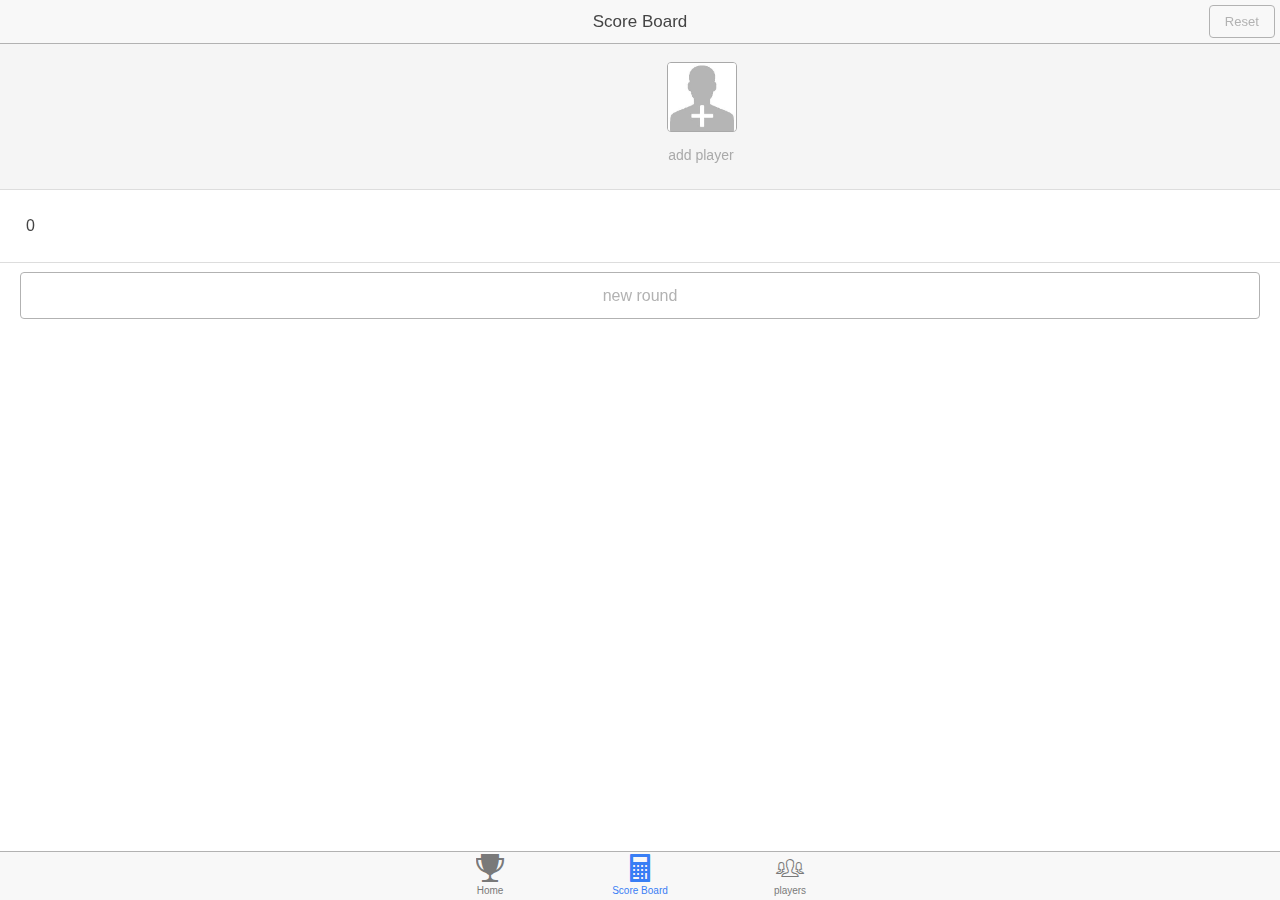
==== index.html @ 59c6ad1b "init project" ====
<!DOCTYPE html>
<html>

<head>
    <meta charset="utf-8">
    <meta name="viewport" content="initial-scale=1, maximum-scale=1, user-scalable=no, width=device-width">
    <title></title>

    <link rel="manifest" href="manifest.json">

    <!-- un-comment this code to enable service worker
    <script>
      if ('serviceWorker' in navigator) {
        navigator.serviceWorker.register('service-worker.js')
          .then(() => console.log('service worker installed'))
          .catch(err => console.log('Error', err));
      }
    </script>-->

    <link href="lib/ionic/css/ionic.css" rel="stylesheet">
    <link href="css/style.css" rel="stylesheet">

    <!-- IF using Sass (run gulp sass first), then uncomment below and remove the CSS includes above
    <link href="css/ionic.app.css" rel="stylesheet">
    -->

    <!-- ionic/angularjs js -->
    <script src="lib/ionic/js/ionic.bundle.js"></script>

    <!-- cordova script (this will be a 404 during development) -->
    <script src="cordova.js"></script>

    <!-- your app's js -->
    <script src="js/app.js"></script>
    <script src="js/routes.js"></script>
    <script src="js/controllers.js"></script>
    <script src="js/scoreCtrl.js"></script>
    <script src="js/services.js"></script>
    <script src="js/playerFactory.js"></script>
</head>

<body ng-app="app">
    <!--
      The nav bar that will be updated as we navigate between views.
    -->
    <ion-nav-bar class="bar-stable">
        <ion-nav-back-button>
        </ion-nav-back-button>
    </ion-nav-bar>
    <!--
      The views will be rendered in the <ion-nav-view> directive below
      Templates are in the /templates folder (but you could also
      have templates inline in this html file if you'd like).
    -->
    <ion-nav-view></ion-nav-view>
</body>

</html>
---- lib/ionic/css/ionic.css ----
@charset "UTF-8";
/*!
 * Copyright 2015 Drifty Co.
 * http://drifty.com/
 *
 * Ionic, v1.3.3
 * A powerful HTML5 mobile app framework.
 * http://ionicframework.com/
 *
 * By @maxlynch, @benjsperry, @adamdbradley <3
 *
 * Licensed under the MIT license. Please see LICENSE for more information.
 *
 */
/*!
  Ionicons, v2.0.1
  Created by Ben Sperry for the Ionic Framework, http://ionicons.com/
  https://twitter.com/benjsperry  https://twitter.com/ionicframework
  MIT License: https://github.com/driftyco/ionicons

  Android-style icons originally built by Google’s
  Material Design Icons: https://github.com/google/material-design-icons
  used under CC BY http://creativecommons.org/licenses/by/4.0/
  Modified icons to fit ionicon’s grid from original.
*/
@font-face {
  font-family: "Ionicons";
  src: url("../fonts/ionicons.eot?v=2.0.1");
  src: url("../fonts/ionicons.eot?v=2.0.1#iefix") format("embedded-opentype"), url("../fonts/ionicons.ttf?v=2.0.1") format("truetype"), url("../fonts/ionicons.woff?v=2.0.1") format("woff"), url("../fonts/ionicons.woff") format("woff"), url("../fonts/ionicons.svg?v=2.0.1#Ionicons") format("svg");
  font-weight: normal;
  font-style: normal; }

.ion, .ionicons,
.ion-alert:before,
.ion-alert-circled:before,
.ion-android-add:before,
.ion-android-add-circle:before,
.ion-android-alarm-clock:before,
.ion-android-alert:before,
.ion-android-apps:before,
.ion-android-archive:before,
.ion-android-arrow-back:before,
.ion-android-arrow-down:before,
.ion-android-arrow-dropdown:before,
.ion-android-arrow-dropdown-circle:before,
.ion-android-arrow-dropleft:before,
.ion-android-arrow-dropleft-circle:before,
.ion-android-arrow-dropright:before,
.ion-android-arrow-dropright-circle:before,
.ion-android-arrow-dropup:before,
.ion-android-arrow-dropup-circle:before,
.ion-android-arrow-forward:before,
.ion-android-arrow-up:before,
.ion-android-attach:before,
.ion-android-bar:before,
.ion-android-bicycle:before,
.ion-android-boat:before,
.ion-android-bookmark:before,
.ion-android-bulb:before,
.ion-android-bus:before,
.ion-android-calendar:before,
.ion-android-call:before,
.ion-android-camera:before,
.ion-android-cancel:before,
.ion-android-car:before,
.ion-android-cart:before,
.ion-android-chat:before,
.ion-android-checkbox:before,
.ion-android-checkbox-blank:before,
.ion-android-checkbox-outline:before,
.ion-android-checkbox-outline-blank:before,
.ion-android-checkmark-circle:before,
.ion-android-clipboard:before,
.ion-android-close:before,
.ion-android-cloud:before,
.ion-android-cloud-circle:before,
.ion-android-cloud-done:before,
.ion-android-cloud-outline:before,
.ion-android-color-palette:before,
.ion-android-compass:before,
.ion-android-contact:before,
.ion-android-contacts:before,
.ion-android-contract:before,
.ion-android-create:before,
.ion-android-delete:before,
.ion-android-desktop:before,
.ion-android-document:before,
.ion-android-done:before,
.ion-android-done-all:before,
.ion-android-download:before,
.ion-android-drafts:before,
.ion-android-exit:before,
.ion-android-expand:before,
.ion-android-favorite:before,
.ion-android-favorite-outline:before,
.ion-android-film:before,
.ion-android-folder:before,
.ion-android-folder-open:before,
.ion-android-funnel:before,
.ion-android-globe:before,
.ion-android-hand:before,
.ion-android-hangout:before,
.ion-android-happy:before,
.ion-android-home:before,
.ion-android-image:before,
.ion-android-laptop:before,
.ion-android-list:before,
.ion-android-locate:before,
.ion-android-lock:before,
.ion-android-mail:before,
.ion-android-map:before,
.ion-android-menu:before,
.ion-android-microphone:before,
.ion-android-microphone-off:before,
.ion-android-more-horizontal:before,
.ion-android-more-vertical:before,
.ion-android-navigate:before,
.ion-android-notifications:before,
.ion-android-notifications-none:before,
.ion-android-notifications-off:before,
.ion-android-open:before,
.ion-android-options:before,
.ion-android-people:before,
.ion-android-person:before,
.ion-android-person-add:before,
.ion-android-phone-landscape:before,
.ion-android-phone-portrait:before,
.ion-android-pin:before,
.ion-android-plane:before,
.ion-android-playstore:before,
.ion-android-print:before,
.ion-android-radio-button-off:before,
.ion-android-radio-button-on:before,
.ion-android-refresh:before,
.ion-android-remove:before,
.ion-android-remove-circle:before,
.ion-android-restaurant:before,
.ion-android-sad:before,
.ion-android-search:before,
.ion-android-send:before,
.ion-android-settings:before,
.ion-android-share:before,
.ion-android-share-alt:before,
.ion-android-star:before,
.ion-android-star-half:before,
.ion-android-star-outline:before,
.ion-android-stopwatch:before,
.ion-android-subway:before,
.ion-android-sunny:before,
.ion-android-sync:before,
.ion-android-textsms:before,
.ion-android-time:before,
.ion-android-train:before,
.ion-android-unlock:before,
.ion-android-upload:before,
.ion-android-volume-down:before,
.ion-android-volume-mute:before,
.ion-android-volume-off:before,
.ion-android-volume-up:before,
.ion-android-walk:before,
.ion-android-warning:before,
.ion-android-watch:before,
.ion-android-wifi:before,
.ion-aperture:before,
.ion-archive:before,
.ion-arrow-down-a:before,
.ion-arrow-down-b:before,
.ion-arrow-down-c:before,
.ion-arrow-expand:before,
.ion-arrow-graph-down-left:before,
.ion-arrow-graph-down-right:before,
.ion-arrow-graph-up-left:before,
.ion-arrow-graph-up-right:before,
.ion-arrow-left-a:before,
.ion-arrow-left-b:before,
.ion-arrow-left-c:before,
.ion-arrow-move:before,
.ion-arrow-resize:before,
.ion-arrow-return-left:before,
.ion-arrow-return-right:before,
.ion-arrow-right-a:before,
.ion-arrow-right-b:before,
.ion-arrow-right-c:before,
.ion-arrow-shrink:before,
.ion-arrow-swap:before,
.ion-arrow-up-a:before,
.ion-arrow-up-b:before,
.ion-arrow-up-c:before,
.ion-asterisk:before,
.ion-at:before,
.ion-backspace:before,
.ion-backspace-outline:before,
.ion-bag:before,
.ion-battery-charging:before,
.ion-battery-empty:before,
.ion-battery-full:before,
.ion-battery-half:before,
.ion-battery-low:before,
.ion-beaker:before,
.ion-beer:before,
.ion-bluetooth:before,
.ion-bonfire:before,
.ion-bookmark:before,
.ion-bowtie:before,
.ion-briefcase:before,
.ion-bug:before,
.ion-calculator:before,
.ion-calendar:before,
.ion-camera:before,
.ion-card:before,
.ion-cash:before,
.ion-chatbox:before,
.ion-chatbox-working:before,
.ion-chatboxes:before,
.ion-chatbubble:before,
.ion-chatbubble-working:before,
.ion-chatbubbles:before,
.ion-checkmark:before,
.ion-checkmark-circled:before,
.ion-checkmark-round:before,
.ion-chevron-down:before,
.ion-chevron-left:before,
.ion-chevron-right:before,
.ion-chevron-up:before,
.ion-clipboard:before,
.ion-clock:before,
.ion-close:before,
.ion-close-circled:before,
.ion-close-round:before,
.ion-closed-captioning:before,
.ion-cloud:before,
.ion-code:before,
.ion-code-download:before,
.ion-code-working:before,
.ion-coffee:before,
.ion-compass:before,
.ion-compose:before,
.ion-connection-bars:before,
.ion-contrast:before,
.ion-crop:before,
.ion-cube:before,
.ion-disc:before,
.ion-document:before,
.ion-document-text:before,
.ion-drag:before,
.ion-earth:before,
.ion-easel:before,
.ion-edit:before,
.ion-egg:before,
.ion-eject:before,
.ion-email:before,
.ion-email-unread:before,
.ion-erlenmeyer-flask:before,
.ion-erlenmeyer-flask-bubbles:before,
.ion-eye:before,
.ion-eye-disabled:before,
.ion-female:before,
.ion-filing:before,
.ion-film-marker:before,
.ion-fireball:before,
.ion-flag:before,
.ion-flame:before,
.ion-flash:before,
.ion-flash-off:before,
.ion-folder:before,
.ion-fork:before,
.ion-fork-repo:before,
.ion-forward:before,
.ion-funnel:before,
.ion-gear-a:before,
.ion-gear-b:before,
.ion-grid:before,
.ion-hammer:before,
.ion-happy:before,
.ion-happy-outline:before,
.ion-headphone:before,
.ion-heart:before,
.ion-heart-broken:before,
.ion-help:before,
.ion-help-buoy:before,
.ion-help-circled:before,
.ion-home:before,
.ion-icecream:before,
.ion-image:before,
.ion-images:before,
.ion-information:before,
.ion-information-circled:before,
.ion-ionic:before,
.ion-ios-alarm:before,
.ion-ios-alarm-outline:before,
.ion-ios-albums:before,
.ion-ios-albums-outline:before,
.ion-ios-americanfootball:before,
.ion-ios-americanfootball-outline:before,
.ion-ios-analytics:before,
.ion-ios-analytics-outline:before,
.ion-ios-arrow-back:before,
.ion-ios-arrow-down:before,
.ion-ios-arrow-forward:before,
.ion-ios-arrow-left:before,
.ion-ios-arrow-right:before,
.ion-ios-arrow-thin-down:before,
.ion-ios-arrow-thin-left:before,
.ion-ios-arrow-thin-right:before,
.ion-ios-arrow-thin-up:before,
.ion-ios-arrow-up:before,
.ion-ios-at:before,
.ion-ios-at-outline:before,
.ion-ios-barcode:before,
.ion-ios-barcode-outline:before,
.ion-ios-baseball:before,
.ion-ios-baseball-outline:before,
.ion-ios-basketball:before,
.ion-ios-basketball-outline:before,
.ion-ios-bell:before,
.ion-ios-bell-outline:before,
.ion-ios-body:before,
.ion-ios-body-outline:before,
.ion-ios-bolt:before,
.ion-ios-bolt-outline:before,
.ion-ios-book:before,
.ion-ios-book-outline:before,
.ion-ios-bookmarks:before,
.ion-ios-bookmarks-outline:before,
.ion-ios-box:before,
.ion-ios-box-outline:before,
.ion-ios-briefcase:before,
.ion-ios-briefcase-outline:before,
.ion-ios-browsers:before,
.ion-ios-browsers-outline:before,
.ion-ios-calculator:before,
.ion-ios-calculator-outline:before,
.ion-ios-calendar:before,
.ion-ios-calendar-outline:before,
.ion-ios-camera:before,
.ion-ios-camera-outline:before,
.ion-ios-cart:before,
.ion-ios-cart-outline:before,
.ion-ios-chatboxes:before,
.ion-ios-chatboxes-outline:before,
.ion-ios-chatbubble:before,
.ion-ios-chatbubble-outline:before,
.ion-ios-checkmark:before,
.ion-ios-checkmark-empty:before,
.ion-ios-checkmark-outline:before,
.ion-ios-circle-filled:before,
.ion-ios-circle-outline:before,
.ion-ios-clock:before,
.ion-ios-clock-outline:before,
.ion-ios-close:before,
.ion-ios-close-empty:before,
.ion-ios-close-outline:before,
.ion-ios-cloud:before,
.ion-ios-cloud-download:before,
.ion-ios-cloud-download-outline:before,
.ion-ios-cloud-outline:before,
.ion-ios-cloud-upload:before,
.ion-ios-cloud-upload-outline:before,
.ion-ios-cloudy:before,
.ion-ios-cloudy-night:before,
.ion-ios-cloudy-night-outline:before,
.ion-ios-cloudy-outline:before,
.ion-ios-cog:before,
.ion-ios-cog-outline:before,
.ion-ios-color-filter:before,
.ion-ios-color-filter-outline:before,
.ion-ios-color-wand:before,
.ion-ios-color-wand-outline:before,
.ion-ios-compose:before,
.ion-ios-compose-outline:before,
.ion-ios-contact:before,
.ion-ios-contact-outline:before,
.ion-ios-copy:before,
.ion-ios-copy-outline:before,
.ion-ios-crop:before,
.ion-ios-crop-strong:before,
.ion-ios-download:before,
.ion-ios-download-outline:before,
.ion-ios-drag:before,
.ion-ios-email:before,
.ion-ios-email-outline:before,
.ion-ios-eye:before,
.ion-ios-eye-outline:before,
.ion-ios-fastforward:before,
.ion-ios-fastforward-outline:before,
.ion-ios-filing:before,
.ion-ios-filing-outline:before,
.ion-ios-film:before,
.ion-ios-film-outline:before,
.ion-ios-flag:before,
.ion-ios-flag-outline:before,
.ion-ios-flame:before,
.ion-ios-flame-outline:before,
.ion-ios-flask:before,
.ion-ios-flask-outline:before,
.ion-ios-flower:before,
.ion-ios-flower-outline:before,
.ion-ios-folder:before,
.ion-ios-folder-outline:before,
.ion-ios-football:before,
.ion-ios-football-outline:before,
.ion-ios-game-controller-a:before,
.ion-ios-game-controller-a-outline:before,
.ion-ios-game-controller-b:before,
.ion-ios-game-controller-b-outline:before,
.ion-ios-gear:before,
.ion-ios-gear-outline:before,
.ion-ios-glasses:before,
.ion-ios-glasses-outline:before,
.ion-ios-grid-view:before,
.ion-ios-grid-view-outline:before,
.ion-ios-heart:before,
.ion-ios-heart-outline:before,
.ion-ios-help:before,
.ion-ios-help-empty:before,
.ion-ios-help-outline:before,
.ion-ios-home:before,
.ion-ios-home-outline:before,
.ion-ios-infinite:before,
.ion-ios-infinite-outline:before,
.ion-ios-information:before,
.ion-ios-information-empty:before,
.ion-ios-information-outline:before,
.ion-ios-ionic-outline:before,
.ion-ios-keypad:before,
.ion-ios-keypad-outline:before,
.ion-ios-lightbulb:before,
.ion-ios-lightbulb-outline:before,
.ion-ios-list:before,
.ion-ios-list-outline:before,
.ion-ios-location:before,
.ion-ios-location-outline:before,
.ion-ios-locked:before,
.ion-ios-locked-outline:before,
.ion-ios-loop:before,
.ion-ios-loop-strong:before,
.ion-ios-medical:before,
.ion-ios-medical-outline:before,
.ion-ios-medkit:before,
.ion-ios-medkit-outline:before,
.ion-ios-mic:before,
.ion-ios-mic-off:before,
.ion-ios-mic-outline:before,
.ion-ios-minus:before,
.ion-ios-minus-empty:before,
.ion-ios-minus-outline:before,
.ion-ios-monitor:before,
.ion-ios-monitor-outline:before,
.ion-ios-moon:before,
.ion-ios-moon-outline:before,
.ion-ios-more:before,
.ion-ios-more-outline:before,
.ion-ios-musical-note:before,
.ion-ios-musical-notes:before,
.ion-ios-navigate:before,
.ion-ios-navigate-outline:before,
.ion-ios-nutrition:before,
.ion-ios-nutrition-outline:before,
.ion-ios-paper:before,
.ion-ios-paper-outline:before,
.ion-ios-paperplane:before,
.ion-ios-paperplane-outline:before,
.ion-ios-partlysunny:before,
.ion-ios-partlysunny-outline:before,
.ion-ios-pause:before,
.ion-ios-pause-outline:before,
.ion-ios-paw:before,
.ion-ios-paw-outline:before,
.ion-ios-people:before,
.ion-ios-people-outline:before,
.ion-ios-person:before,
.ion-ios-person-outline:before,
.ion-ios-personadd:before,
.ion-ios-personadd-outline:before,
.ion-ios-photos:before,
.ion-ios-photos-outline:before,
.ion-ios-pie:before,
.ion-ios-pie-outline:before,
.ion-ios-pint:before,
.ion-ios-pint-outline:before,
.ion-ios-play:before,
.ion-ios-play-outline:before,
.ion-ios-plus:before,
.ion-ios-plus-empty:before,
.ion-ios-plus-outline:before,
.ion-ios-pricetag:before,
.ion-ios-pricetag-outline:before,
.ion-ios-pricetags:before,
.ion-ios-pricetags-outline:before,
.ion-ios-printer:before,
.ion-ios-printer-outline:before,
.ion-ios-pulse:before,
.ion-ios-pulse-strong:before,
.ion-ios-rainy:before,
.ion-ios-rainy-outline:before,
.ion-ios-recording:before,
.ion-ios-recording-outline:before,
.ion-ios-redo:before,
.ion-ios-redo-outline:before,
.ion-ios-refresh:before,
.ion-ios-refresh-empty:before,
.ion-ios-refresh-outline:before,
.ion-ios-reload:before,
.ion-ios-reverse-camera:before,
.ion-ios-reverse-camera-outline:before,
.ion-ios-rewind:before,
.ion-ios-rewind-outline:before,
.ion-ios-rose:before,
.ion-ios-rose-outline:before,
.ion-ios-search:before,
.ion-ios-search-strong:before,
.ion-ios-settings:before,
.ion-ios-settings-strong:before,
.ion-ios-shuffle:before,
.ion-ios-shuffle-strong:before,
.ion-ios-skipbackward:before,
.ion-ios-skipbackward-outline:before,
.ion-ios-skipforward:before,
.ion-ios-skipforward-outline:before,
.ion-ios-snowy:before,
.ion-ios-speedometer:before,
.ion-ios-speedometer-outline:before,
.ion-ios-star:before,
.ion-ios-star-half:before,
.ion-ios-star-outline:before,
.ion-ios-stopwatch:before,
.ion-ios-stopwatch-outline:before,
.ion-ios-sunny:before,
.ion-ios-sunny-outline:before,
.ion-ios-telephone:before,
.ion-ios-telephone-outline:before,
.ion-ios-tennisball:before,
.ion-ios-tennisball-outline:before,
.ion-ios-thunderstorm:before,
.ion-ios-thunderstorm-outline:before,
.ion-ios-time:before,
.ion-ios-time-outline:before,
.ion-ios-timer:before,
.ion-ios-timer-outline:before,
.ion-ios-toggle:before,
.ion-ios-toggle-outline:before,
.ion-ios-trash:before,
.ion-ios-trash-outline:before,
.ion-ios-undo:before,
.ion-ios-undo-outline:before,
.ion-ios-unlocked:before,
.ion-ios-unlocked-outline:before,
.ion-ios-upload:before,
.ion-ios-upload-outline:before,
.ion-ios-videocam:before,
.ion-ios-videocam-outline:before,
.ion-ios-volume-high:before,
.ion-ios-volume-low:before,
.ion-ios-wineglass:before,
.ion-ios-wineglass-outline:before,
.ion-ios-world:before,
.ion-ios-world-outline:before,
.ion-ipad:before,
.ion-iphone:before,
.ion-ipod:before,
.ion-jet:before,
.ion-key:before,
.ion-knife:before,
.ion-laptop:before,
.ion-leaf:before,
.ion-levels:before,
.ion-lightbulb:before,
.ion-link:before,
.ion-load-a:before,
.ion-load-b:before,
.ion-load-c:before,
.ion-load-d:before,
.ion-location:before,
.ion-lock-combination:before,
.ion-locked:before,
.ion-log-in:before,
.ion-log-out:before,
.ion-loop:before,
.ion-magnet:before,
.ion-male:before,
.ion-man:before,
.ion-map:before,
.ion-medkit:before,
.ion-merge:before,
.ion-mic-a:before,
.ion-mic-b:before,
.ion-mic-c:before,
.ion-minus:before,
.ion-minus-circled:before,
.ion-minus-round:before,
.ion-model-s:before,
.ion-monitor:before,
.ion-more:before,
.ion-mouse:before,
.ion-music-note:before,
.ion-navicon:before,
.ion-navicon-round:before,
.ion-navigate:before,
.ion-network:before,
.ion-no-smoking:before,
.ion-nuclear:before,
.ion-outlet:before,
.ion-paintbrush:before,
.ion-paintbucket:before,
.ion-paper-airplane:before,
.ion-paperclip:before,
.ion-pause:before,
.ion-person:before,
.ion-person-add:before,
.ion-person-stalker:before,
.ion-pie-graph:before,
.ion-pin:before,
.ion-pinpoint:before,
.ion-pizza:before,
.ion-plane:before,
.ion-planet:before,
.ion-play:before,
.ion-playstation:before,
.ion-plus:before,
.ion-plus-circled:before,
.ion-plus-round:before,
.ion-podium:before,
.ion-pound:before,
.ion-power:before,
.ion-pricetag:before,
.ion-pricetags:before,
.ion-printer:before,
.ion-pull-request:before,
.ion-qr-scanner:before,
.ion-quote:before,
.ion-radio-waves:before,
.ion-record:before,
.ion-refresh:before,
.ion-reply:before,
.ion-reply-all:before,
.ion-ribbon-a:before,
.ion-ribbon-b:before,
.ion-sad:before,
.ion-sad-outline:before,
.ion-scissors:before,
.ion-search:before,
.ion-settings:before,
.ion-share:before,
.ion-shuffle:before,
.ion-skip-backward:before,
.ion-skip-forward:before,
.ion-social-android:before,
.ion-social-android-outline:before,
.ion-social-angular:before,
.ion-social-angular-outline:before,
.ion-social-apple:before,
.ion-social-apple-outline:before,
.ion-social-bitcoin:before,
.ion-social-bitcoin-outline:before,
.ion-social-buffer:before,
.ion-social-buffer-outline:before,
.ion-social-chrome:before,
.ion-social-chrome-outline:before,
.ion-social-codepen:before,
.ion-social-codepen-outline:before,
.ion-social-css3:before,
.ion-social-css3-outline:before,
.ion-social-designernews:before,
.ion-social-designernews-outline:before,
.ion-social-dribbble:before,
.ion-social-dribbble-outline:before,
.ion-social-dropbox:before,
.ion-social-dropbox-outline:before,
.ion-social-euro:before,
.ion-social-euro-outline:before,
.ion-social-facebook:before,
.ion-social-facebook-outline:before,
.ion-social-foursquare:before,
.ion-social-foursquare-outline:before,
.ion-social-freebsd-devil:before,
.ion-social-github:before,
.ion-social-github-outline:before,
.ion-social-google:before,
.ion-social-google-outline:before,
.ion-social-googleplus:before,
.ion-social-googleplus-outline:before,
.ion-social-hackernews:before,
.ion-social-hackernews-outline:before,
.ion-social-html5:before,
.ion-social-html5-outline:before,
.ion-social-instagram:before,
.ion-social-instagram-outline:before,
.ion-social-javascript:before,
.ion-social-javascript-outline:before,
.ion-social-linkedin:before,
.ion-social-linkedin-outline:before,
.ion-social-markdown:before,
.ion-social-nodejs:before,
.ion-social-octocat:before,
.ion-social-pinterest:before,
.ion-social-pinterest-outline:before,
.ion-social-python:before,
.ion-social-reddit:before,
.ion-social-reddit-outline:before,
.ion-social-rss:before,
.ion-social-rss-outline:before,
.ion-social-sass:before,
.ion-social-skype:before,
.ion-social-skype-outline:before,
.ion-social-snapchat:before,
.ion-social-snapchat-outline:before,
.ion-social-tumblr:before,
.ion-social-tumblr-outline:before,
.ion-social-tux:before,
.ion-social-twitch:before,
.ion-social-twitch-outline:before,
.ion-social-twitter:before,
.ion-social-twitter-outline:before,
.ion-social-usd:before,
.ion-social-usd-outline:before,
.ion-social-vimeo:before,
.ion-social-vimeo-outline:before,
.ion-social-whatsapp:before,
.ion-social-whatsapp-outline:before,
.ion-social-windows:before,
.ion-social-windows-outline:before,
.ion-social-wordpress:before,
.ion-social-wordpress-outline:before,
.ion-social-yahoo:before,
.ion-social-yahoo-outline:before,
.ion-social-yen:before,
.ion-social-yen-outline:before,
.ion-social-youtube:before,
.ion-social-youtube-outline:before,
.ion-soup-can:before,
.ion-soup-can-outline:before,
.ion-speakerphone:before,
.ion-speedometer:before,
.ion-spoon:before,
.ion-star:before,
.ion-stats-bars:before,
.ion-steam:before,
.ion-stop:before,
.ion-thermometer:before,
.ion-thumbsdown:before,
.ion-thumbsup:before,
.ion-toggle:before,
.ion-toggle-filled:before,
.ion-transgender:before,
.ion-trash-a:before,
.ion-trash-b:before,
.ion-trophy:before,
.ion-tshirt:before,
.ion-tshirt-outline:before,
.ion-umbrella:before,
.ion-university:before,
.ion-unlocked:before,
.ion-upload:before,
.ion-usb:before,
.ion-videocamera:before,
.ion-volume-high:before,
.ion-volume-low:before,
.ion-volume-medium:before,
.ion-volume-mute:before,
.ion-wand:before,
.ion-waterdrop:before,
.ion-wifi:before,
.ion-wineglass:before,
.ion-woman:before,
.ion-wrench:before,
.ion-xbox:before {
  display: inline-block;
  font-family: "Ionicons";
  speak: none;
  font-style: normal;
  font-weight: normal;
  font-variant: normal;
  text-transform: none;
  text-rendering: auto;
  line-height: 1;
  -webkit-font-smoothing: antialiased;
  -moz-osx-font-smoothing: grayscale; }

.ion-alert:before {
  content: ""; }

.ion-alert-circled:before {
  content: ""; }

.ion-android-add:before {
  content: ""; }

.ion-android-add-circle:before {
  content: ""; }

.ion-android-alarm-clock:before {
  content: ""; }

.ion-android-alert:before {
  content: ""; }

.ion-android-apps:before {
  content: ""; }

.ion-android-archive:before {
  content: ""; }

.ion-android-arrow-back:before {
  content: ""; }

.ion-android-arrow-down:before {
  content: ""; }

.ion-android-arrow-dropdown:before {
  content: ""; }

.ion-android-arrow-dropdown-circle:before {
  content: ""; }

.ion-android-arrow-dropleft:before {
  content: ""; }

.ion-android-arrow-dropleft-circle:before {
  content: ""; }

.ion-android-arrow-dropright:before {
  content: ""; }

.ion-android-arrow-dropright-circle:before {
  content: ""; }

.ion-android-arrow-dropup:before {
  content: ""; }

.ion-android-arrow-dropup-circle:before {
  content: ""; }

.ion-android-arrow-forward:before {
  content: ""; }

.ion-android-arrow-up:before {
  content: ""; }

.ion-android-attach:before {
  content: ""; }

.ion-android-bar:before {
  content: ""; }

.ion-android-bicycle:before {
  content: ""; }

.ion-android-boat:before {
  content: ""; }

.ion-android-bookmark:before {
  content: ""; }

.ion-android-bulb:before {
  content: ""; }

.ion-android-bus:before {
  content: ""; }

.ion-android-calendar:before {
  content: ""; }

.ion-android-call:before {
  content: ""; }

.ion-android-camera:before {
  content: ""; }

.ion-android-cancel:before {
  content: ""; }

.ion-android-car:before {
  content: ""; }

.ion-android-cart:before {
  content: ""; }

.ion-android-chat:before {
  content: ""; }

.ion-android-checkbox:before {
  content: ""; }

.ion-android-checkbox-blank:before {
  content: ""; }

.ion-android-checkbox-outline:before {
  content: ""; }

.ion-android-checkbox-outline-blank:before {
  content: ""; }

.ion-android-checkmark-circle:before {
  content: ""; }

.ion-android-clipboard:before {
  content: ""; }

.ion-android-close:before {
  content: ""; }

.ion-android-cloud:before {
  content: ""; }

.ion-android-cloud-circle:before {
  content: ""; }

.ion-android-cloud-done:before {
  content: ""; }

.ion-android-cloud-outline:before {
  content: ""; }

.ion-android-color-palette:before {
  content: ""; }

.ion-android-compass:before {
  content: ""; }

.ion-android-contact:before {
  content: ""; }

.ion-android-contacts:before {
  content: ""; }

.ion-android-contract:before {
  content: ""; }

.ion-android-create:before {
  content: ""; }

.ion-android-delete:before {
  content: ""; }

.ion-android-desktop:before {
  content: ""; }

.ion-android-document:before {
  content: ""; }

.ion-android-done:before {
  content: ""; }

.ion-android-done-all:before {
  content: ""; }

.ion-android-download:before {
  content: ""; }

.ion-android-drafts:before {
  content: ""; }

.ion-android-exit:before {
  content: ""; }

.ion-android-expand:before {
  content: ""; }

.ion-android-favorite:before {
  content: ""; }

.ion-android-favorite-outline:before {
  content: ""; }

.ion-android-film:before {
  content: ""; }

.ion-android-folder:before {
  content: ""; }

.ion-android-folder-open:before {
  content: ""; }

.ion-android-funnel:before {
  content: ""; }

.ion-android-globe:before {
  content: ""; }

.ion-android-hand:before {
  content: ""; }

.ion-android-hangout:before {
  content: ""; }

.ion-android-happy:before {
  content: ""; }

.ion-android-home:before {
  content: ""; }

.ion-android-image:before {
  content: ""; }

.ion-android-laptop:before {
  content: ""; }

.ion-android-list:before {
  content: ""; }

.ion-android-locate:before {
  content: ""; }

.ion-android-lock:before {
  content: ""; }

.ion-android-mail:before {
  content: ""; }

.ion-android-map:before {
  content: ""; }

.ion-android-menu:before {
  content: ""; }

.ion-android-microphone:before {
  content: ""; }

.ion-android-microphone-off:before {
  content: ""; }

.ion-android-more-horizontal:before {
  content: ""; }

.ion-android-more-vertical:before {
  content: ""; }

.ion-android-navigate:before {
  content: ""; }

.ion-android-notifications:before {
  content: ""; }

.ion-android-notifications-none:before {
  content: ""; }

.ion-android-notifications-off:before {
  content: ""; }

.ion-android-open:before {
  content: ""; }

.ion-android-options:before {
  content: ""; }

.ion-android-people:before {
  content: ""; }

.ion-android-person:before {
  content: ""; }

.ion-android-person-add:before {
  content: ""; }

.ion-android-phone-landscape:before {
  content: ""; }

.ion-android-phone-portrait:before {
  content: ""; }

.ion-android-pin:before {
  content: ""; }

.ion-android-plane:before {
  content: ""; }

.ion-android-playstore:before {
  content: ""; }

.ion-android-print:before {
  content: ""; }

.ion-android-radio-button-off:before {
  content: ""; }

.ion-android-radio-button-on:before {
  content: ""; }

.ion-android-refresh:before {
  content: ""; }

.ion-android-remove:before {
  content: ""; }

.ion-android-remove-circle:before {
  content: ""; }

.ion-android-restaurant:before {
  content: ""; }

.ion-android-sad:before {
  content: ""; }

.ion-android-search:before {
  content: ""; }

.ion-android-send:before {
  content: ""; }

.ion-android-settings:before {
  content: ""; }

.ion-android-share:before {
  content: ""; }

.ion-android-share-alt:before {
  content: ""; }

.ion-android-star:before {
  content: ""; }

.ion-android-star-half:before {
  content: ""; }

.ion-android-star-outline:before {
  content: ""; }

.ion-android-stopwatch:before {
  content: ""; }

.ion-android-subway:before {
  content: ""; }

.ion-android-sunny:before {
  content: ""; }

.ion-android-sync:before {
  content: ""; }

.ion-android-textsms:before {
  content: ""; }

.ion-android-time:before {
  content: ""; }

.ion-android-train:before {
  content: ""; }

.ion-android-unlock:before {
  content: ""; }

.ion-android-upload:before {
  content: ""; }

.ion-android-volume-down:before {
  content: ""; }

.ion-android-volume-mute:before {
  content: ""; }

.ion-android-volume-off:before {
  content: ""; }

.ion-android-volume-up:before {
  content: ""; }

.ion-android-walk:before {
  content: ""; }

.ion-android-warning:before {
  content: ""; }

.ion-android-watch:before {
  content: ""; }

.ion-android-wifi:before {
  content: ""; }

.ion-aperture:before {
  content: ""; }

.ion-archive:before {
  content: ""; }

.ion-arrow-down-a:before {
  content: ""; }

.ion-arrow-down-b:before {
  content: ""; }

.ion-arrow-down-c:before {
  content: ""; }

.ion-arrow-expand:before {
  content: ""; }

.ion-arrow-graph-down-left:before {
  content: ""; }

.ion-arrow-graph-down-right:before {
  content: ""; }

.ion-arrow-graph-up-left:before {
  content: ""; }

.ion-arrow-graph-up-right:before {
  content: ""; }

.ion-arrow-left-a:before {
  content: ""; }

.ion-arrow-left-b:before {
  content: ""; }

.ion-arrow-left-c:before {
  content: ""; }

.ion-arrow-move:before {
  content: ""; }

.ion-arrow-resize:before {
  content: ""; }

.ion-arrow-return-left:before {
  content: ""; }

.ion-arrow-return-right:before {
  content: ""; }

.ion-arrow-right-a:before {
  content: ""; }

.ion-arrow-right-b:before {
  content: ""; }

.ion-arrow-right-c:before {
  content: ""; }

.ion-arrow-shrink:before {
  content: ""; }

.ion-arrow-swap:before {
  content: ""; }

.ion-arrow-up-a:before {
  content: ""; }

.ion-arrow-up-b:before {
  content: ""; }

.ion-arrow-up-c:before {
  content: ""; }

.ion-asterisk:before {
  content: ""; }

.ion-at:before {
  content: ""; }

.ion-backspace:before {
  content: ""; }

.ion-backspace-outline:before {
  content: ""; }

.ion-bag:before {
  content: ""; }

.ion-battery-charging:before {
  content: ""; }

.ion-battery-empty:before {
  content: ""; }

.ion-battery-full:before {
  content: ""; }

.ion-battery-half:before {
  content: ""; }

.ion-battery-low:before {
  content: ""; }

.ion-beaker:before {
  content: ""; }

.ion-beer:before {
  content: ""; }

.ion-bluetooth:before {
  content: ""; }

.ion-bonfire:before {
  content: ""; }

.ion-bookmark:before {
  content: ""; }

.ion-bowtie:before {
  content: ""; }

.ion-briefcase:before {
  content: ""; }

.ion-bug:before {
  content: ""; }

.ion-calculator:before {
  content: ""; }

.ion-calendar:before {
  content: ""; }

.ion-camera:before {
  content: ""; }

.ion-card:before {
  content: ""; }

.ion-cash:before {
  content: ""; }

.ion-chatbox:before {
  content: ""; }

.ion-chatbox-working:before {
  content: ""; }

.ion-chatboxes:before {
  content: ""; }

.ion-chatbubble:before {
  content: ""; }

.ion-chatbubble-working:before {
  content: ""; }

.ion-chatbubbles:before {
  content: ""; }

.ion-checkmark:before {
  content: ""; }

.ion-checkmark-circled:before {
  content: ""; }

.ion-checkmark-round:before {
  content: ""; }

.ion-chevron-down:before {
  content: ""; }

.ion-chevron-left:before {
  content: ""; }

.ion-chevron-right:before {
  content: ""; }

.ion-chevron-up:before {
  content: ""; }

.ion-clipboard:before {
  content: ""; }

.ion-clock:before {
  content: ""; }

.ion-close:before {
  content: ""; }

.ion-close-circled:before {
  content: ""; }

.ion-close-round:before {
  content: ""; }

.ion-closed-captioning:before {
  content: ""; }

.ion-cloud:before {
  content: ""; }

.ion-code:before {
  content: ""; }

.ion-code-download:before {
  content: ""; }

.ion-code-working:before {
  content: ""; }

.ion-coffee:before {
  content: ""; }

.ion-compass:before {
  content: ""; }

.ion-compose:before {
  content: ""; }

.ion-connection-bars:before {
  content: ""; }

.ion-contrast:before {
  content: ""; }

.ion-crop:before {
  content: ""; }

.ion-cube:before {
  content: ""; }

.ion-disc:before {
  content: ""; }

.ion-document:before {
  content: ""; }

.ion-document-text:before {
  content: ""; }

.ion-drag:before {
  content: ""; }

.ion-earth:before {
  content: ""; }

.ion-easel:before {
  content: ""; }

.ion-edit:before {
  content: ""; }

.ion-egg:before {
  content: ""; }

.ion-eject:before {
  content: ""; }

.ion-email:before {
  content: ""; }

.ion-email-unread:before {
  content: ""; }

.ion-erlenmeyer-flask:before {
  content: ""; }

.ion-erlenmeyer-flask-bubbles:before {
  content: ""; }

.ion-eye:before {
  content: ""; }

.ion-eye-disabled:before {
  content: ""; }

.ion-female:before {
  content: ""; }

.ion-filing:before {
  content: ""; }

.ion-film-marker:before {
  content: ""; }

.ion-fireball:before {
  content: ""; }

.ion-flag:before {
  content: ""; }

.ion-flame:before {
  content: ""; }

.ion-flash:before {
  content: ""; }

.ion-flash-off:before {
  content: ""; }

.ion-folder:before {
  content: ""; }

.ion-fork:before {
  content: ""; }

.ion-fork-repo:before {
  content: ""; }

.ion-forward:before {
  content: ""; }

.ion-funnel:before {
  content: ""; }

.ion-gear-a:before {
  content: ""; }

.ion-gear-b:before {
  content: ""; }

.ion-grid:before {
  content: ""; }

.ion-hammer:before {
  content: ""; }

.ion-happy:before {
  content: ""; }

.ion-happy-outline:before {
  content: ""; }

.ion-headphone:before {
  content: ""; }

.ion-heart:before {
  content: ""; }

.ion-heart-broken:before {
  content: ""; }

.ion-help:before {
  content: ""; }

.ion-help-buoy:before {
  content: ""; }

.ion-help-circled:before {
  content: ""; }

.ion-home:before {
  content: ""; }

.ion-icecream:before {
  content: ""; }

.ion-image:before {
  content: ""; }

.ion-images:before {
  content: ""; }

.ion-information:before {
  content: ""; }

.ion-information-circled:before {
  content: ""; }

.ion-ionic:before {
  content: ""; }

.ion-ios-alarm:before {
  content: ""; }

.ion-ios-alarm-outline:before {
  content: ""; }

.ion-ios-albums:before {
  content: ""; }

.ion-ios-albums-outline:before {
  content: ""; }

.ion-ios-americanfootball:before {
  content: ""; }

.ion-ios-americanfootball-outline:before {
  content: ""; }

.ion-ios-analytics:before {
  content: ""; }

.ion-ios-analytics-outline:before {
  content: ""; }

.ion-ios-arrow-back:before {
  content: ""; }

.ion-ios-arrow-down:before {
  content: ""; }

.ion-ios-arrow-forward:before {
  content: ""; }

.ion-ios-arrow-left:before {
  content: ""; }

.ion-ios-arrow-right:before {
  content: ""; }

.ion-ios-arrow-thin-down:before {
  content: ""; }

.ion-ios-arrow-thin-left:before {
  content: ""; }

.ion-ios-arrow-thin-right:before {
  content: ""; }

.ion-ios-arrow-thin-up:before {
  content: ""; }

.ion-ios-arrow-up:before {
  content: ""; }

.ion-ios-at:before {
  content: ""; }

.ion-ios-at-outline:before {
  content: ""; }

.ion-ios-barcode:before {
  content: ""; }

.ion-ios-barcode-outline:before {
  content: ""; }

.ion-ios-baseball:before {
  content: ""; }

.ion-ios-baseball-outline:before {
  content: ""; }

.ion-ios-basketball:before {
  content: ""; }

.ion-ios-basketball-outline:before {
  content: ""; }

.ion-ios-bell:before {
  content: ""; }

.ion-ios-bell-outline:before {
  content: ""; }

.ion-ios-body:before {
  content: ""; }

.ion-ios-body-outline:before {
  content: ""; }

.ion-ios-bolt:before {
  content: ""; }

.ion-ios-bolt-outline:before {
  content: ""; }

.ion-ios-book:before {
  content: ""; }

.ion-ios-book-outline:before {
  content: ""; }

.ion-ios-bookmarks:before {
  content: ""; }

.ion-ios-bookmarks-outline:before {
  content: ""; }

.ion-ios-box:before {
  content: ""; }

.ion-ios-box-outline:before {
  content: ""; }

.ion-ios-briefcase:before {
  content: ""; }

.ion-ios-briefcase-outline:before {
  content: ""; }

.ion-ios-browsers:before {
  content: ""; }

.ion-ios-browsers-outline:before {
  content: ""; }

.ion-ios-calculator:before {
  content: ""; }

.ion-ios-calculator-outline:before {
  content: ""; }

.ion-ios-calendar:before {
  content: ""; }

.ion-ios-calendar-outline:before {
  content: ""; }

.ion-ios-camera:before {
  content: ""; }

.ion-ios-camera-outline:before {
  content: ""; }

.ion-ios-cart:before {
  content: ""; }

.ion-ios-cart-outline:before {
  content: ""; }

.ion-ios-chatboxes:before {
  content: ""; }

.ion-ios-chatboxes-outline:before {
  content: ""; }

.ion-ios-chatbubble:before {
  content: ""; }

.ion-ios-chatbubble-outline:before {
  content: ""; }

.ion-ios-checkmark:before {
  content: ""; }

.ion-ios-checkmark-empty:before {
  content: ""; }

.ion-ios-checkmark-outline:before {
  content: ""; }

.ion-ios-circle-filled:before {
  content: ""; }

.ion-ios-circle-outline:before {
  content: ""; }

.ion-ios-clock:before {
  content: ""; }

.ion-ios-clock-outline:before {
  content: ""; }

.ion-ios-close:before {
  content: ""; }

.ion-ios-close-empty:before {
  content: ""; }

.ion-ios-close-outline:before {
  content: ""; }

.ion-ios-cloud:before {
  content: ""; }

.ion-ios-cloud-download:before {
  content: ""; }

.ion-ios-cloud-download-outline:before {
  content: ""; }

.ion-ios-cloud-outline:before {
  content: ""; }

.ion-ios-cloud-upload:before {
  content: ""; }

.ion-ios-cloud-upload-outline:before {
  content: ""; }

.ion-ios-cloudy:before {
  content: ""; }

.ion-ios-cloudy-night:before {
  content: ""; }

.ion-ios-cloudy-night-outline:before {
  content: ""; }

.ion-ios-cloudy-outline:before {
  content: ""; }

.ion-ios-cog:before {
  content: ""; }

.ion-ios-cog-outline:before {
  content: ""; }

.ion-ios-color-filter:before {
  content: ""; }

.ion-ios-color-filter-outline:before {
  content: ""; }

.ion-ios-color-wand:before {
  content: ""; }

.ion-ios-color-wand-outline:before {
  content: ""; }

.ion-ios-compose:before {
  content: ""; }

.ion-ios-compose-outline:before {
  content: ""; }

.ion-ios-contact:before {
  content: ""; }

.ion-ios-contact-outline:before {
  content: ""; }

.ion-ios-copy:before {
  content: ""; }

.ion-ios-copy-outline:before {
  content: ""; }

.ion-ios-crop:before {
  content: ""; }

.ion-ios-crop-strong:before {
  content: ""; }

.ion-ios-download:before {
  content: ""; }

.ion-ios-download-outline:before {
  content: ""; }

.ion-ios-drag:before {
  content: ""; }

.ion-ios-email:before {
  content: ""; }

.ion-ios-email-outline:before {
  content: ""; }

.ion-ios-eye:before {
  content: ""; }

.ion-ios-eye-outline:before {
  content: ""; }

.ion-ios-fastforward:before {
  content: ""; }

.ion-ios-fastforward-outline:before {
  content: ""; }

.ion-ios-filing:before {
  content: ""; }

.ion-ios-filing-outline:before {
  content: ""; }

.ion-ios-film:before {
  content: ""; }

.ion-ios-film-outline:before {
  content: ""; }

.ion-ios-flag:before {
  content: ""; }

.ion-ios-flag-outline:before {
  content: ""; }

.ion-ios-flame:before {
  content: ""; }

.ion-ios-flame-outline:before {
  content: ""; }

.ion-ios-flask:before {
  content: ""; }

.ion-ios-flask-outline:before {
  content: ""; }

.ion-ios-flower:before {
  content: ""; }

.ion-ios-flower-outline:before {
  content: ""; }

.ion-ios-folder:before {
  content: ""; }

.ion-ios-folder-outline:before {
  content: ""; }

.ion-ios-football:before {
  content: ""; }

.ion-ios-football-outline:before {
  content: ""; }

.ion-ios-game-controller-a:before {
  content: ""; }

.ion-ios-game-controller-a-outline:before {
  content: ""; }

.ion-ios-game-controller-b:before {
  content: ""; }

.ion-ios-game-controller-b-outline:before {
  content: ""; }

.ion-ios-gear:before {
  content: ""; }

.ion-ios-gear-outline:before {
  content: ""; }

.ion-ios-glasses:before {
  content: ""; }

.ion-ios-glasses-outline:before {
  content: ""; }

.ion-ios-grid-view:before {
  content: ""; }

.ion-ios-grid-view-outline:before {
  content: ""; }

.ion-ios-heart:before {
  content: ""; }

.ion-ios-heart-outline:before {
  content: ""; }

.ion-ios-help:before {
  content: ""; }

.ion-ios-help-empty:before {
  content: ""; }

.ion-ios-help-outline:before {
  content: ""; }

.ion-ios-home:before {
  content: ""; }

.ion-ios-home-outline:before {
  content: ""; }

.ion-ios-infinite:before {
  content: ""; }

.ion-ios-infinite-outline:before {
  content: ""; }

.ion-ios-information:before {
  content: ""; }

.ion-ios-information-empty:before {
  content: ""; }

.ion-ios-information-outline:before {
  content: ""; }

.ion-ios-ionic-outline:before {
  content: ""; }

.ion-ios-keypad:before {
  content: ""; }

.ion-ios-keypad-outline:before {
  content: ""; }

.ion-ios-lightbulb:before {
  content: ""; }

.ion-ios-lightbulb-outline:before {
  content: ""; }

.ion-ios-list:before {
  content: ""; }

.ion-ios-list-outline:before {
  content: ""; }

.ion-ios-location:before {
  content: ""; }

.ion-ios-location-outline:before {
  content: ""; }

.ion-ios-locked:before {
  content: ""; }

.ion-ios-locked-outline:before {
  content: ""; }

.ion-ios-loop:before {
  content: ""; }

.ion-ios-loop-strong:before {
  content: ""; }

.ion-ios-medical:before {
  content: ""; }

.ion-ios-medical-outline:before {
  content: ""; }

.ion-ios-medkit:before {
  content: ""; }

.ion-ios-medkit-outline:before {
  content: ""; }

.ion-ios-mic:before {
  content: ""; }

.ion-ios-mic-off:before {
  content: ""; }

.ion-ios-mic-outline:before {
  content: ""; }

.ion-ios-minus:before {
  content: ""; }

.ion-ios-minus-empty:before {
  content: ""; }

.ion-ios-minus-outline:before {
  content: ""; }

.ion-ios-monitor:before {
  content: ""; }

.ion-ios-monitor-outline:before {
  content: ""; }

.ion-ios-moon:before {
  content: ""; }

.ion-ios-moon-outline:before {
  content: ""; }

.ion-ios-more:before {
  content: ""; }

.ion-ios-more-outline:before {
  content: ""; }

.ion-ios-musical-note:before {
  content: ""; }

.ion-ios-musical-notes:before {
  content: ""; }

.ion-ios-navigate:before {
  content: ""; }

.ion-ios-navigate-outline:before {
  content: ""; }

.ion-ios-nutrition:before {
  content: ""; }

.ion-ios-nutrition-outline:before {
  content: ""; }

.ion-ios-paper:before {
  content: ""; }

.ion-ios-paper-outline:before {
  content: ""; }

.ion-ios-paperplane:before {
  content: ""; }

.ion-ios-paperplane-outline:before {
  content: ""; }

.ion-ios-partlysunny:before {
  content: ""; }

.ion-ios-partlysunny-outline:before {
  content: ""; }

.ion-ios-pause:before {
  content: ""; }

.ion-ios-pause-outline:before {
  content: ""; }

.ion-ios-paw:before {
  content: ""; }

.ion-ios-paw-outline:before {
  content: ""; }

.ion-ios-people:before {
  content: ""; }

.ion-ios-people-outline:before {
  content: ""; }

.ion-ios-person:before {
  content: ""; }

.ion-ios-person-outline:before {
  content: ""; }

.ion-ios-personadd:before {
  content: ""; }

.ion-ios-personadd-outline:before {
  content: ""; }

.ion-ios-photos:before {
  content: ""; }

.ion-ios-photos-outline:before {
  content: ""; }

.ion-ios-pie:before {
  content: ""; }

.ion-ios-pie-outline:before {
  content: ""; }

.ion-ios-pint:before {
  content: ""; }

.ion-ios-pint-outline:before {
  content: ""; }

.ion-ios-play:before {
  content: ""; }

.ion-ios-play-outline:before {
  content: ""; }

.ion-ios-plus:before {
  content: ""; }

.ion-ios-plus-empty:before {
  content: ""; }

.ion-ios-plus-outline:before {
  content: ""; }

.ion-ios-pricetag:before {
  content: ""; }

.ion-ios-pricetag-outline:before {
  content: ""; }

.ion-ios-pricetags:before {
  content: ""; }

.ion-ios-pricetags-outline:before {
  content: ""; }

.ion-ios-printer:before {
  content: ""; }

.ion-ios-printer-outline:before {
  content: ""; }

.ion-ios-pulse:before {
  content: ""; }

.ion-ios-pulse-strong:before {
  content: ""; }

.ion-ios-rainy:before {
  content: ""; }

.ion-ios-rainy-outline:before {
  content: ""; }

.ion-ios-recording:before {
  content: ""; }

.ion-ios-recording-outline:before {
  content: ""; }

.ion-ios-redo:before {
  content: ""; }

.ion-ios-redo-outline:before {
  content: ""; }

.ion-ios-refresh:before {
  content: ""; }

.ion-ios-refresh-empty:before {
  content: ""; }

.ion-ios-refresh-outline:before {
  content: ""; }

.ion-ios-reload:before {
  content: ""; }

.ion-ios-reverse-camera:before {
  content: ""; }

.ion-ios-reverse-camera-outline:before {
  content: ""; }

.ion-ios-rewind:before {
  content: ""; }

.ion-ios-rewind-outline:before {
  content: ""; }

.ion-ios-rose:before {
  content: ""; }

.ion-ios-rose-outline:before {
  content: ""; }

.ion-ios-search:before {
  content: ""; }

.ion-ios-search-strong:before {
  content: ""; }

.ion-ios-settings:before {
  content: ""; }

.ion-ios-settings-strong:before {
  content: ""; }

.ion-ios-shuffle:before {
  content: ""; }

.ion-ios-shuffle-strong:before {
  content: ""; }

.ion-ios-skipbackward:before {
  content: ""; }

.ion-ios-skipbackward-outline:before {
  content: ""; }

.ion-ios-skipforward:before {
  content: ""; }

.ion-ios-skipforward-outline:before {
  content: ""; }

.ion-ios-snowy:before {
  content: ""; }

.ion-ios-speedometer:before {
  content: ""; }

.ion-ios-speedometer-outline:before {
  content: ""; }

.ion-ios-star:before {
  content: ""; }

.ion-ios-star-half:before {
  content: ""; }

.ion-ios-star-outline:before {
  content: ""; }

.ion-ios-stopwatch:before {
  content: ""; }

.ion-ios-stopwatch-outline:before {
  content: ""; }

.ion-ios-sunny:before {
  content: ""; }

.ion-ios-sunny-outline:before {
  content: ""; }

.ion-ios-telephone:before {
  content: ""; }

.ion-ios-telephone-outline:before {
  content: ""; }

.ion-ios-tennisball:before {
  content: ""; }

.ion-ios-tennisball-outline:before {
  content: ""; }

.ion-ios-thunderstorm:before {
  content: ""; }

.ion-ios-thunderstorm-outline:before {
  content: ""; }

.ion-ios-time:before {
  content: ""; }

.ion-ios-time-outline:before {
  content: ""; }

.ion-ios-timer:before {
  content: ""; }

.ion-ios-timer-outline:before {
  content: ""; }

.ion-ios-toggle:before {
  content: ""; }

.ion-ios-toggle-outline:before {
  content: ""; }

.ion-ios-trash:before {
  content: ""; }

.ion-ios-trash-outline:before {
  content: ""; }

.ion-ios-undo:before {
  content: ""; }

.ion-ios-undo-outline:before {
  content: ""; }

.ion-ios-unlocked:before {
  content: ""; }

.ion-ios-unlocked-outline:before {
  content: ""; }

.ion-ios-upload:before {
  content: ""; }

.ion-ios-upload-outline:before {
  content: ""; }

.ion-ios-videocam:before {
  content: ""; }

.ion-ios-videocam-outline:before {
  content: ""; }

.ion-ios-volume-high:before {
  content: ""; }

.ion-ios-volume-low:before {
  content: ""; }

.ion-ios-wineglass:before {
  content: ""; }

.ion-ios-wineglass-outline:before {
  content: ""; }

.ion-ios-world:before {
  content: ""; }

.ion-ios-world-outline:before {
  content: ""; }

.ion-ipad:before {
  content: ""; }

.ion-iphone:before {
  content: ""; }

.ion-ipod:before {
  content: ""; }

.ion-jet:before {
  content: ""; }

.ion-key:before {
  content: ""; }

.ion-knife:before {
  content: ""; }

.ion-laptop:before {
  content: ""; }

.ion-leaf:before {
  content: ""; }

.ion-levels:before {
  content: ""; }

.ion-lightbulb:before {
  content: ""; }

.ion-link:before {
  content: ""; }

.ion-load-a:before {
  content: ""; }

.ion-load-b:before {
  content: ""; }

.ion-load-c:before {
  content: ""; }

.ion-load-d:before {
  content: ""; }

.ion-location:before {
  content: ""; }

.ion-lock-combination:before {
  content: ""; }

.ion-locked:before {
  content: ""; }

.ion-log-in:before {
  content: ""; }

.ion-log-out:before {
  content: ""; }

.ion-loop:before {
  content: ""; }

.ion-magnet:before {
  content: ""; }

.ion-male:before {
  content: ""; }

.ion-man:before {
  content: ""; }

.ion-map:before {
  content: ""; }

.ion-medkit:before {
  content: ""; }

.ion-merge:before {
  content: ""; }

.ion-mic-a:before {
  content: ""; }

.ion-mic-b:before {
  content: ""; }

.ion-mic-c:before {
  content: ""; }

.ion-minus:before {
  content: ""; }

.ion-minus-circled:before {
  content: ""; }

.ion-minus-round:before {
  content: ""; }

.ion-model-s:before {
  content: ""; }

.ion-monitor:before {
  content: ""; }

.ion-more:before {
  content: ""; }

.ion-mouse:before {
  content: ""; }

.ion-music-note:before {
  content: ""; }

.ion-navicon:before {
  content: ""; }

.ion-navicon-round:before {
  content: ""; }

.ion-navigate:before {
  content: ""; }

.ion-network:before {
  content: ""; }

.ion-no-smoking:before {
  content: ""; }

.ion-nuclear:before {
  content: ""; }

.ion-outlet:before {
  content: ""; }

.ion-paintbrush:before {
  content: ""; }

.ion-paintbucket:before {
  content: ""; }

.ion-paper-airplane:before {
  content: ""; }

.ion-paperclip:before {
  content: ""; }

.ion-pause:before {
  content: ""; }

.ion-person:before {
  content: ""; }

.ion-person-add:before {
  content: ""; }

.ion-person-stalker:before {
  content: ""; }

.ion-pie-graph:before {
  content: ""; }

.ion-pin:before {
  content: ""; }

.ion-pinpoint:before {
  content: ""; }

.ion-pizza:before {
  content: ""; }

.ion-plane:before {
  content: ""; }

.ion-planet:before {
  content: ""; }

.ion-play:before {
  content: ""; }

.ion-playstation:before {
  content: ""; }

.ion-plus:before {
  content: ""; }

.ion-plus-circled:before {
  content: ""; }

.ion-plus-round:before {
  content: ""; }

.ion-podium:before {
  content: ""; }

.ion-pound:before {
  content: ""; }

.ion-power:before {
  content: ""; }

.ion-pricetag:before {
  content: ""; }

.ion-pricetags:before {
  content: ""; }

.ion-printer:before {
  content: ""; }

.ion-pull-request:before {
  content: ""; }

.ion-qr-scanner:before {
  content: ""; }

.ion-quote:before {
  content: ""; }

.ion-radio-waves:before {
  content: ""; }

.ion-record:before {
  content: ""; }

.ion-refresh:before {
  content: ""; }

.ion-reply:before {
  content: ""; }

.ion-reply-all:before {
  content: ""; }

.ion-ribbon-a:before {
  content: ""; }

.ion-ribbon-b:before {
  content: ""; }

.ion-sad:before {
  content: ""; }

.ion-sad-outline:before {
  content: ""; }

.ion-scissors:before {
  content: ""; }

.ion-search:before {
  content: ""; }

.ion-settings:before {
  content: ""; }

.ion-share:before {
  content: ""; }

.ion-shuffle:before {
  content: ""; }

.ion-skip-backward:before {
  content: ""; }

.ion-skip-forward:before {
  content: ""; }

.ion-social-android:before {
  content: ""; }

.ion-social-android-outline:before {
  content: ""; }

.ion-social-angular:before {
  content: ""; }

.ion-social-angular-outline:before {
  content: ""; }

.ion-social-apple:before {
  content: ""; }

.ion-social-apple-outline:before {
  content: ""; }

.ion-social-bitcoin:before {
  content: ""; }

.ion-social-bitcoin-outline:before {
  content: ""; }

.ion-social-buffer:before {
  content: ""; }

.ion-social-buffer-outline:before {
  content: ""; }

.ion-social-chrome:before {
  content: ""; }

.ion-social-chrome-outline:before {
  content: ""; }

.ion-social-codepen:before {
  content: ""; }

.ion-social-codepen-outline:before {
  content: ""; }

.ion-social-css3:before {
  content: ""; }

.ion-social-css3-outline:before {
  content: ""; }

.ion-social-designernews:before {
  content: ""; }

.ion-social-designernews-outline:before {
  content: ""; }

.ion-social-dribbble:before {
  content: ""; }

.ion-social-dribbble-outline:before {
  content: ""; }

.ion-social-dropbox:before {
  content: ""; }

.ion-social-dropbox-outline:before {
  content: ""; }

.ion-social-euro:before {
  content: ""; }

.ion-social-euro-outline:before {
  content: ""; }

.ion-social-facebook:before {
  content: ""; }

.ion-social-facebook-outline:before {
  content: ""; }

.ion-social-foursquare:before {
  content: ""; }

.ion-social-foursquare-outline:before {
  content: ""; }

.ion-social-freebsd-devil:before {
  content: ""; }

.ion-social-github:before {
  content: ""; }

.ion-social-github-outline:before {
  content: ""; }

.ion-social-google:before {
  content: ""; }

.ion-social-google-outline:before {
  content: ""; }

.ion-social-googleplus:before {
  content: ""; }

.ion-social-googleplus-outline:before {
  content: ""; }

.ion-social-hackernews:before {
  content: ""; }

.ion-social-hackernews-outline:before {
  content: ""; }

.ion-social-html5:before {
  content: ""; }

.ion-social-html5-outline:before {
  content: ""; }

.ion-social-instagram:before {
  content: ""; }

.ion-social-instagram-outline:before {
  content: ""; }

.ion-social-javascript:before {
  content: ""; }

.ion-social-javascript-outline:before {
  content: ""; }

.ion-social-linkedin:before {
  content: ""; }

.ion-social-linkedin-outline:before {
  content: ""; }

.ion-social-markdown:before {
  content: ""; }

.ion-social-nodejs:before {
  content: ""; }

.ion-social-octocat:before {
  content: ""; }

.ion-social-pinterest:before {
  content: ""; }

.ion-social-pinterest-outline:before {
  content: ""; }

.ion-social-python:before {
  content: ""; }

.ion-social-reddit:before {
  content: ""; }

.ion-social-reddit-outline:before {
  content: ""; }

.ion-social-rss:before {
  content: ""; }

.ion-social-rss-outline:before {
  content: ""; }

.ion-social-sass:before {
  content: ""; }

.ion-social-skype:before {
  content: ""; }

.ion-social-skype-outline:before {
  content: ""; }

.ion-social-snapchat:before {
  content: ""; }

.ion-social-snapchat-outline:before {
  content: ""; }

.ion-social-tumblr:before {
  content: ""; }

.ion-social-tumblr-outline:before {
  content: ""; }

.ion-social-tux:before {
  content: ""; }

.ion-social-twitch:before {
  content: ""; }

.ion-social-twitch-outline:before {
  content: ""; }

.ion-social-twitter:before {
  content: ""; }

.ion-social-twitter-outline:before {
  content: ""; }

.ion-social-usd:before {
  content: ""; }

.ion-social-usd-outline:before {
  content: ""; }

.ion-social-vimeo:before {
  content: ""; }

.ion-social-vimeo-outline:before {
  content: ""; }

.ion-social-whatsapp:before {
  content: ""; }

.ion-social-whatsapp-outline:before {
  content: ""; }

.ion-social-windows:before {
  content: ""; }

.ion-social-windows-outline:before {
  content: ""; }

.ion-social-wordpress:before {
  content: ""; }

.ion-social-wordpress-outline:before {
  content: ""; }

.ion-social-yahoo:before {
  content: ""; }

.ion-social-yahoo-outline:before {
  content: ""; }

.ion-social-yen:before {
  content: ""; }

.ion-social-yen-outline:before {
  content: ""; }

.ion-social-youtube:before {
  content: ""; }

.ion-social-youtube-outline:before {
  content: ""; }

.ion-soup-can:before {
  content: ""; }

.ion-soup-can-outline:before {
  content: ""; }

.ion-speakerphone:before {
  content: ""; }

.ion-speedometer:before {
  content: ""; }

.ion-spoon:before {
  content: ""; }

.ion-star:before {
  content: ""; }

.ion-stats-bars:before {
  content: ""; }

.ion-steam:before {
  content: ""; }

.ion-stop:before {
  content: ""; }

.ion-thermometer:before {
  content: ""; }

.ion-thumbsdown:before {
  content: ""; }

.ion-thumbsup:before {
  content: ""; }

.ion-toggle:before {
  content: ""; }

.ion-toggle-filled:before {
  content: ""; }

.ion-transgender:before {
  content: ""; }

.ion-trash-a:before {
  content: ""; }

.ion-trash-b:before {
  content: ""; }

.ion-trophy:before {
  content: ""; }

.ion-tshirt:before {
  content: ""; }

.ion-tshirt-outline:before {
  content: ""; }

.ion-umbrella:before {
  content: ""; }

.ion-university:before {
  content: ""; }

.ion-unlocked:before {
  content: ""; }

.ion-upload:before {
  content: ""; }

.ion-usb:before {
  content: ""; }

.ion-videocamera:before {
  content: ""; }

.ion-volume-high:before {
  content: ""; }

.ion-volume-low:before {
  content: ""; }

.ion-volume-medium:before {
  content: ""; }

.ion-volume-mute:before {
  content: ""; }

.ion-wand:before {
  content: ""; }

.ion-waterdrop:before {
  content: ""; }

.ion-wifi:before {
  content: ""; }

.ion-wineglass:before {
  content: ""; }

.ion-woman:before {
  content: ""; }

.ion-wrench:before {
  content: ""; }

.ion-xbox:before {
  content: ""; }

/**
 * Resets
 * --------------------------------------------------
 * Adapted from normalize.css and some reset.css. We don't care even one
 * bit about old IE, so we don't need any hacks for that in here.
 *
 * There are probably other things we could remove here, as well.
 *
 * normalize.css v2.1.2 | MIT License | git.io/normalize

 * Eric Meyer's Reset CSS v2.0 (http://meyerweb.com/eric/tools/css/reset/)
 * http://cssreset.com
 */
html, body, div, span, applet, object, iframe,
h1, h2, h3, h4, h5, h6, p, blockquote, pre,
a, abbr, acronym, address, big, cite, code,
del, dfn, em, img, ins, kbd, q, s, samp,
small, strike, strong, sub, sup, tt, var,
b, i, u, center,
dl, dt, dd, ol, ul, li,
fieldset, form, label, legend,
table, caption, tbody, tfoot, thead, tr, th, td,
article, aside, canvas, details, embed, fieldset,
figure, figcaption, footer, header, hgroup,
menu, nav, output, ruby, section, summary,
time, mark, audio, video {
  margin: 0;
  padding: 0;
  border: 0;
  vertical-align: baseline;
  font: inherit;
  font-size: 100%; }

ol, ul {
  list-style: none; }

blockquote, q {
  quotes: none; }

blockquote:before, blockquote:after,
q:before, q:after {
  content: '';
  content: none; }

/**
 * Prevent modern browsers from displaying `audio` without controls.
 * Remove excess height in iOS 5 devices.
 */
audio:not([controls]) {
  display: none;
  height: 0; }

/**
 * Hide the `template` element in IE, Safari, and Firefox < 22.
 */
[hidden],
template {
  display: none; }

script {
  display: none !important; }

/* ==========================================================================
   Base
   ========================================================================== */
/**
 * 1. Set default font family to sans-serif.
 * 2. Prevent iOS text size adjust after orientation change, without disabling
 *  user zoom.
 */
html {
  -webkit-user-select: none;
  -moz-user-select: none;
  -ms-user-select: none;
  user-select: none;
  font-family: sans-serif;
  /* 1 */
  -webkit-text-size-adjust: 100%;
  -ms-text-size-adjust: 100%;
  /* 2 */
  -webkit-text-size-adjust: 100%;
  /* 2 */ }

/**
 * Remove default margin.
 */
body {
  margin: 0;
  line-height: 1; }

/**
 * Remove default outlines.
 */
a,
button,
:focus,
a:focus,
button:focus,
a:active,
a:hover {
  outline: 0; }

/* *
 * Remove tap highlight color
 */
a {
  -webkit-user-drag: none;
  -webkit-tap-highlight-color: transparent;
  -webkit-tap-highlight-color: transparent; }
  a[href]:hover {
    cursor: pointer; }

/* ==========================================================================
   Typography
   ========================================================================== */
/**
 * Address style set to `bolder` in Firefox 4+, Safari 5, and Chrome.
 */
b,
strong {
  font-weight: bold; }

/**
 * Address styling not present in Safari 5 and Chrome.
 */
dfn {
  font-style: italic; }

/**
 * Address differences between Firefox and other browsers.
 */
hr {
  -moz-box-sizing: content-box;
  box-sizing: content-box;
  height: 0; }

/**
 * Correct font family set oddly in Safari 5 and Chrome.
 */
code,
kbd,
pre,
samp {
  font-size: 1em;
  font-family: monospace, serif; }

/**
 * Improve readability of pre-formatted text in all browsers.
 */
pre {
  white-space: pre-wrap; }

/**
 * Set consistent quote types.
 */
q {
  quotes: "\201C" "\201D" "\2018" "\2019"; }

/**
 * Address inconsistent and variable font size in all browsers.
 */
small {
  font-size: 80%; }

/**
 * Prevent `sub` and `sup` affecting `line-height` in all browsers.
 */
sub,
sup {
  position: relative;
  vertical-align: baseline;
  font-size: 75%;
  line-height: 0; }

sup {
  top: -0.5em; }

sub {
  bottom: -0.25em; }

/**
 * Define consistent border, margin, and padding.
 */
fieldset {
  margin: 0 2px;
  padding: 0.35em 0.625em 0.75em;
  border: 1px solid #c0c0c0; }

/**
 * 1. Correct `color` not being inherited in IE 8/9.
 * 2. Remove padding so people aren't caught out if they zero out fieldsets.
 */
legend {
  padding: 0;
  /* 2 */
  border: 0;
  /* 1 */ }

/**
 * 1. Correct font family not being inherited in all browsers.
 * 2. Correct font size not being inherited in all browsers.
 * 3. Address margins set differently in Firefox 4+, Safari 5, and Chrome.
 * 4. Remove any default :focus styles
 * 5. Make sure webkit font smoothing is being inherited
 * 6. Remove default gradient in Android Firefox / FirefoxOS
 */
button,
input,
select,
textarea {
  margin: 0;
  /* 3 */
  font-size: 100%;
  /* 2 */
  font-family: inherit;
  /* 1 */
  outline-offset: 0;
  /* 4 */
  outline-style: none;
  /* 4 */
  outline-width: 0;
  /* 4 */
  -webkit-font-smoothing: inherit;
  /* 5 */
  background-image: none;
  /* 6 */ }

/**
 * Address Firefox 4+ setting `line-height` on `input` using `importnt` in
 * the UA stylesheet.
 */
button,
input {
  line-height: normal; }

/**
 * Address inconsistent `text-transform` inheritance for `button` and `select`.
 * All other form control elements do not inherit `text-transform` values.
 * Correct `button` style inheritance in Chrome, Safari 5+, and IE 8+.
 * Correct `select` style inheritance in Firefox 4+ and Opera.
 */
button,
select {
  text-transform: none; }

/**
 * 1. Avoid the WebKit bug in Android 4.0.* where (2) destroys native `audio`
 *  and `video` controls.
 * 2. Correct inability to style clickable `input` types in iOS.
 * 3. Improve usability and consistency of cursor style between image-type
 *  `input` and others.
 */
button,
html input[type="button"],
input[type="reset"],
input[type="submit"] {
  cursor: pointer;
  /* 3 */
  -webkit-appearance: button;
  /* 2 */ }

/**
 * Re-set default cursor for disabled elements.
 */
button[disabled],
html input[disabled] {
  cursor: default; }

/**
 * 1. Address `appearance` set to `searchfield` in Safari 5 and Chrome.
 * 2. Address `box-sizing` set to `border-box` in Safari 5 and Chrome
 *  (include `-moz` to future-proof).
 */
input[type="search"] {
  -webkit-box-sizing: content-box;
  /* 2 */
  -moz-box-sizing: content-box;
  box-sizing: content-box;
  -webkit-appearance: textfield;
  /* 1 */ }

/**
 * Remove inner padding and search cancel button in Safari 5 and Chrome
 * on OS X.
 */
input[type="search"]::-webkit-search-cancel-button,
input[type="search"]::-webkit-search-decoration {
  -webkit-appearance: none; }

/**
 * Remove inner padding and border in Firefox 4+.
 */
button::-moz-focus-inner,
input::-moz-focus-inner {
  padding: 0;
  border: 0; }

/**
 * 1. Remove default vertical scrollbar in IE 8/9.
 * 2. Improve readability and alignment in all browsers.
 */
textarea {
  overflow: auto;
  /* 1 */
  vertical-align: top;
  /* 2 */ }

img {
  -webkit-user-drag: none; }

/* ==========================================================================
   Tables
   ========================================================================== */
/**
 * Remove most spacing between table cells.
 */
table {
  border-spacing: 0;
  border-collapse: collapse; }

/**
 * Scaffolding
 * --------------------------------------------------
 */
*,
*:before,
*:after {
  -webkit-box-sizing: border-box;
  -moz-box-sizing: border-box;
  box-sizing: border-box; }

html {
  overflow: hidden;
  -ms-touch-action: pan-y;
  touch-action: pan-y; }

body,
.ionic-body {
  -webkit-touch-callout: none;
  -webkit-font-smoothing: antialiased;
  font-smoothing: antialiased;
  -webkit-text-size-adjust: none;
  -moz-text-size-adjust: none;
  text-size-adjust: none;
  -webkit-tap-highlight-color: transparent;
  -webkit-tap-highlight-color: transparent;
  -webkit-user-select: none;
  -moz-user-select: none;
  -ms-user-select: none;
  user-select: none;
  top: 0;
  right: 0;
  bottom: 0;
  left: 0;
  overflow: hidden;
  margin: 0;
  padding: 0;
  color: #000;
  word-wrap: break-word;
  font-size: 14px;
  font-family: -apple-system;
  font-family: "-apple-system", "Helvetica Neue", "Roboto", "Segoe UI", sans-serif;
  line-height: 20px;
  text-rendering: optimizeLegibility;
  -webkit-backface-visibility: hidden;
  -webkit-user-drag: none;
  -ms-content-zooming: none; }

body.grade-b,
body.grade-c {
  text-rendering: auto; }

.content {
  position: relative; }

.scroll-content {
  position: absolute;
  top: 0;
  right: 0;
  bottom: 0;
  left: 0;
  overflow: hidden;
  margin-top: -1px;
  padding-top: 1px;
  margin-bottom: -1px;
  width: auto;
  height: auto; }

.menu .scroll-content.scroll-content-false {
  z-index: 11; }

.scroll-view {
  position: relative;
  display: block;
  overflow: hidden;
  margin-top: -1px; }
  .scroll-view.overflow-scroll {
    position: relative; }
  .scroll-view.scroll-x {
    overflow-x: scroll;
    overflow-y: hidden; }
  .scroll-view.scroll-y {
    overflow-x: hidden;
    overflow-y: scroll; }
  .scroll-view.scroll-xy {
    overflow-x: scroll;
    overflow-y: scroll; }

/**
 * Scroll is the scroll view component available for complex and custom
 * scroll view functionality.
 */
.scroll {
  -webkit-user-select: none;
  -moz-user-select: none;
  -ms-user-select: none;
  user-select: none;
  -webkit-touch-callout: none;
  -webkit-text-size-adjust: none;
  -moz-text-size-adjust: none;
  text-size-adjust: none;
  -webkit-transform-origin: left top;
  transform-origin: left top; }

/**
 * Set ms-viewport to prevent MS "page squish" and allow fluid scrolling
 * https://msdn.microsoft.com/en-us/library/ie/hh869615(v=vs.85).aspx
 */
@-ms-viewport {
  width: device-width; }

.scroll-bar {
  position: absolute;
  z-index: 9999; }

.ng-animate .scroll-bar {
  visibility: hidden; }

.scroll-bar-h {
  right: 2px;
  bottom: 3px;
  left: 2px;
  height: 3px; }
  .scroll-bar-h .scroll-bar-indicator {
    height: 100%; }

.scroll-bar-v {
  top: 2px;
  right: 3px;
  bottom: 2px;
  width: 3px; }
  .scroll-bar-v .scroll-bar-indicator {
    width: 100%; }

.scroll-bar-indicator {
  position: absolute;
  border-radius: 4px;
  background: rgba(0, 0, 0, 0.3);
  opacity: 1;
  -webkit-transition: opacity 0.3s linear;
  transition: opacity 0.3s linear; }
  .scroll-bar-indicator.scroll-bar-fade-out {
    opacity: 0; }

.platform-android .scroll-bar-indicator {
  border-radius: 0; }

.grade-b .scroll-bar-indicator,
.grade-c .scroll-bar-indicator {
  background: #aaa; }
  .grade-b .scroll-bar-indicator.scroll-bar-fade-out,
  .grade-c .scroll-bar-indicator.scroll-bar-fade-out {
    -webkit-transition: none;
    transition: none; }

ion-infinite-scroll {
  height: 60px;
  width: 100%;
  display: block;
  display: -webkit-box;
  display: -webkit-flex;
  display: -moz-box;
  display: -moz-flex;
  display: -ms-flexbox;
  display: flex;
  -webkit-box-direction: normal;
  -webkit-box-orient: horizontal;
  -webkit-flex-direction: row;
  -moz-flex-direction: row;
  -ms-flex-direction: row;
  flex-direction: row;
  -webkit-box-pack: center;
  -ms-flex-pack: center;
  -webkit-justify-content: center;
  -moz-justify-content: center;
  justify-content: center;
  -webkit-box-align: center;
  -ms-flex-align: center;
  -webkit-align-items: center;
  -moz-align-items: center;
  align-items: center; }
  ion-infinite-scroll .icon {
    color: #666666;
    font-size: 30px;
    color: #666666; }
  ion-infinite-scroll:not(.active) .spinner,
  ion-infinite-scroll:not(.active) .icon:before {
    display: none; }

.overflow-scroll {
  overflow-x: hidden;
  overflow-y: scroll;
  -webkit-overflow-scrolling: touch;
  -ms-overflow-style: -ms-autohiding-scrollbar;
  top: 0;
  right: 0;
  bottom: 0;
  left: 0;
  position: absolute; }
  .overflow-scroll.pane {
    overflow-x: hidden;
    overflow-y: scroll; }
  .overflow-scroll .scroll {
    position: static;
    height: 100%;
    -webkit-transform: translate3d(0, 0, 0); }

/* If you change these, change platform.scss as well */
.has-header {
  top: 44px; }

.no-header {
  top: 0; }

.has-subheader {
  top: 88px; }

.has-tabs-top {
  top: 93px; }

.has-header.has-subheader.has-tabs-top {
  top: 137px; }

.has-footer {
  bottom: 44px; }

.has-subfooter {
  bottom: 88px; }

.has-tabs,
.bar-footer.has-tabs {
  bottom: 49px; }
  .has-tabs.pane,
  .bar-footer.has-tabs.pane {
    bottom: 49px;
    height: auto; }

.bar-subfooter.has-tabs {
  bottom: 93px; }

.has-footer.has-tabs {
  bottom: 93px; }

.pane {
  -webkit-transform: translate3d(0, 0, 0);
  transform: translate3d(0, 0, 0);
  -webkit-transition-duration: 0;
  transition-duration: 0;
  z-index: 1; }

.view {
  z-index: 1; }

.pane,
.view {
  position: absolute;
  top: 0;
  right: 0;
  bottom: 0;
  left: 0;
  width: 100%;
  height: 100%;
  background-color: #fff;
  overflow: hidden; }

.view-container {
  position: absolute;
  display: block;
  width: 100%;
  height: 100%; }

/**
 * Typography
 * --------------------------------------------------
 */
p {
  margin: 0 0 10px; }

small {
  font-size: 85%; }

cite {
  font-style: normal; }

.text-left {
  text-align: left; }

.text-right {
  text-align: right; }

.text-center {
  text-align: center; }

h1, h2, h3, h4, h5, h6,
.h1, .h2, .h3, .h4, .h5, .h6 {
  color: #000;
  font-weight: 500;
  font-family: "-apple-system", "Helvetica Neue", "Roboto", "Segoe UI", sans-serif;
  line-height: 1.2; }
  h1 small, h2 small, h3 small, h4 small, h5 small, h6 small,
  .h1 small, .h2 small, .h3 small, .h4 small, .h5 small, .h6 small {
    font-weight: normal;
    line-height: 1; }

h1, .h1,
h2, .h2,
h3, .h3 {
  margin-top: 20px;
  margin-bottom: 10px; }
  h1:first-child, .h1:first-child,
  h2:first-child, .h2:first-child,
  h3:first-child, .h3:first-child {
    margin-top: 0; }
  h1 + h1, h1 + .h1,
  h1 + h2, h1 + .h2,
  h1 + h3, h1 + .h3, .h1 + h1, .h1 + .h1,
  .h1 + h2, .h1 + .h2,
  .h1 + h3, .h1 + .h3,
  h2 + h1,
  h2 + .h1,
  h2 + h2,
  h2 + .h2,
  h2 + h3,
  h2 + .h3, .h2 + h1, .h2 + .h1,
  .h2 + h2, .h2 + .h2,
  .h2 + h3, .h2 + .h3,
  h3 + h1,
  h3 + .h1,
  h3 + h2,
  h3 + .h2,
  h3 + h3,
  h3 + .h3, .h3 + h1, .h3 + .h1,
  .h3 + h2, .h3 + .h2,
  .h3 + h3, .h3 + .h3 {
    margin-top: 10px; }

h4, .h4,
h5, .h5,
h6, .h6 {
  margin-top: 10px;
  margin-bottom: 10px; }

h1, .h1 {
  font-size: 36px; }

h2, .h2 {
  font-size: 30px; }

h3, .h3 {
  font-size: 24px; }

h4, .h4 {
  font-size: 18px; }

h5, .h5 {
  font-size: 14px; }

h6, .h6 {
  font-size: 12px; }

h1 small, .h1 small {
  font-size: 24px; }

h2 small, .h2 small {
  font-size: 18px; }

h3 small, .h3 small,
h4 small, .h4 small {
  font-size: 14px; }

dl {
  margin-bottom: 20px; }

dt,
dd {
  line-height: 1.42857; }

dt {
  font-weight: bold; }

blockquote {
  margin: 0 0 20px;
  padding: 10px 20px;
  border-left: 5px solid gray; }
  blockquote p {
    font-weight: 300;
    font-size: 17.5px;
    line-height: 1.25; }
  blockquote p:last-child {
    margin-bottom: 0; }
  blockquote small {
    display: block;
    line-height: 1.42857; }
    blockquote small:before {
      content: '\2014 \00A0'; }

q:before,
q:after,
blockquote:before,
blockquote:after {
  content: ""; }

address {
  display: block;
  margin-bottom: 20px;
  font-style: normal;
  line-height: 1.42857; }

a {
  color: #387ef5; }

a.subdued {
  padding-right: 10px;
  color: #888;
  text-decoration: none; }
  a.subdued:hover {
    text-decoration: none; }
  a.subdued:last-child {
    padding-right: 0; }

/**
 * Action Sheets
 * --------------------------------------------------
 */
.action-sheet-backdrop {
  -webkit-transition: background-color 150ms ease-in-out;
  transition: background-color 150ms ease-in-out;
  position: fixed;
  top: 0;
  left: 0;
  z-index: 11;
  width: 100%;
  height: 100%;
  background-color: transparent; }
  .action-sheet-backdrop.active {
    background-color: rgba(0, 0, 0, 0.4); }

.action-sheet-wrapper {
  -webkit-transform: translate3d(0, 100%, 0);
  transform: translate3d(0, 100%, 0);
  -webkit-transition: all cubic-bezier(0.36, 0.66, 0.04, 1) 500ms;
  transition: all cubic-bezier(0.36, 0.66, 0.04, 1) 500ms;
  position: absolute;
  bottom: 0;
  left: 0;
  right: 0;
  width: 100%;
  max-width: 500px;
  margin: auto; }

.action-sheet-up {
  -webkit-transform: translate3d(0, 0, 0);
  transform: translate3d(0, 0, 0); }

.action-sheet {
  margin-left: 8px;
  margin-right: 8px;
  width: auto;
  z-index: 11;
  overflow: hidden; }
  .action-sheet .button {
    display: block;
    padding: 1px;
    width: 100%;
    border-radius: 0;
    border-color: #d1d3d6;
    background-color: transparent;
    color: #007aff;
    font-size: 21px; }
    .action-sheet .button:hover {
      color: #007aff; }
    .action-sheet .button.destructive {
      color: #ff3b30; }
      .action-sheet .button.destructive:hover {
        color: #ff3b30; }
  .action-sheet .button.active, .action-sheet .button.activated {
    box-shadow: none;
    border-color: #d1d3d6;
    color: #007aff;
    background: #e4e5e7; }

.action-sheet-has-icons .icon {
  position: absolute;
  left: 16px; }

.action-sheet-title {
  padding: 16px;
  color: #8f8f8f;
  text-align: center;
  font-size: 13px; }

.action-sheet-group {
  margin-bottom: 8px;
  border-radius: 4px;
  background-color: #fff;
  overflow: hidden; }
  .action-sheet-group .button {
    border-width: 1px 0px 0px 0px; }
  .action-sheet-group .button:first-child:last-child {
    border-width: 0; }

.action-sheet-options {
  background: #f1f2f3; }

.action-sheet-cancel .button {
  font-weight: 500; }

.action-sheet-open {
  pointer-events: none; }
  .action-sheet-open.modal-open .modal {
    pointer-events: none; }
  .action-sheet-open .action-sheet-backdrop {
    pointer-events: auto; }

.platform-android .action-sheet-backdrop.active {
  background-color: rgba(0, 0, 0, 0.2); }

.platform-android .action-sheet {
  margin: 0; }
  .platform-android .action-sheet .action-sheet-title,
  .platform-android .action-sheet .button {
    text-align: left;
    border-color: transparent;
    font-size: 16px;
    color: inherit; }
  .platform-android .action-sheet .action-sheet-title {
    font-size: 14px;
    padding: 16px;
    color: #666; }
  .platform-android .action-sheet .button.active,
  .platform-android .action-sheet .button.activated {
    background: #e8e8e8; }

.platform-android .action-sheet-group {
  margin: 0;
  border-radius: 0;
  background-color: #fafafa; }

.platform-android .action-sheet-cancel {
  display: none; }

.platform-android .action-sheet-has-icons .button {
  padding-left: 56px; }

.backdrop {
  position: fixed;
  top: 0;
  left: 0;
  z-index: 11;
  width: 100%;
  height: 100%;
  background-color: rgba(0, 0, 0, 0.4);
  visibility: hidden;
  opacity: 0;
  -webkit-transition: 0.1s opacity linear;
  transition: 0.1s opacity linear; }
  .backdrop.visible {
    visibility: visible; }
  .backdrop.active {
    opacity: 1; }

/**
 * Bar (Headers and Footers)
 * --------------------------------------------------
 */
.bar {
  display: -webkit-box;
  display: -webkit-flex;
  display: -moz-box;
  display: -moz-flex;
  display: -ms-flexbox;
  display: flex;
  -webkit-transform: translate3d(0, 0, 0);
  transform: translate3d(0, 0, 0);
  -webkit-user-select: none;
  -moz-user-select: none;
  -ms-user-select: none;
  user-select: none;
  position: absolute;
  right: 0;
  left: 0;
  z-index: 9;
  -webkit-box-sizing: border-box;
  -moz-box-sizing: border-box;
  box-sizing: border-box;
  padding: 5px;
  width: 100%;
  height: 44px;
  border-width: 0;
  border-style: solid;
  border-top: 1px solid transparent;
  border-bottom: 1px solid #ddd;
  background-color: white;
  /* border-width: 1px will actually create 2 device pixels on retina */
  /* this nifty trick sets an actual 1px border on hi-res displays */
  background-size: 0; }
  @media (min--moz-device-pixel-ratio: 1.5), (-webkit-min-device-pixel-ratio: 1.5), (min-device-pixel-ratio: 1.5), (min-resolution: 144dpi), (min-resolution: 1.5dppx) {
    .bar {
      border: none;
      background-image: linear-gradient(0deg, #ddd, #ddd 50%, transparent 50%);
      background-position: bottom;
      background-size: 100% 1px;
      background-repeat: no-repeat; } }
  .bar.bar-clear {
    border: none;
    background: none;
    color: #fff; }
    .bar.bar-clear .button {
      color: #fff; }
    .bar.bar-clear .title {
      color: #fff; }
  .bar.item-input-inset .item-input-wrapper {
    margin-top: -1px; }
    .bar.item-input-inset .item-input-wrapper input {
      padding-left: 8px;
      width: 94%;
      height: 28px;
      background: transparent; }
  .bar.bar-light {
    border-color: #ddd;
    background-color: white;
    background-image: linear-gradient(0deg, #ddd, #ddd 50%, transparent 50%);
    color: #444; }
    .bar.bar-light .title {
      color: #444; }
    .bar.bar-light.bar-footer {
      background-image: linear-gradient(180deg, #ddd, #ddd 50%, transparent 50%); }
  .bar.bar-stable {
    border-color: #b2b2b2;
    background-color: #f8f8f8;
    background-image: linear-gradient(0deg, #b2b2b2, #b2b2b2 50%, transparent 50%);
    color: #444; }
    .bar.bar-stable .title {
      color: #444; }
    .bar.bar-stable.bar-footer {
      background-image: linear-gradient(180deg, #b2b2b2, #b2b2b2 50%, transparent 50%); }
  .bar.bar-positive {
    border-color: #0c60ee;
    background-color: #387ef5;
    background-image: linear-gradient(0deg, #0c60ee, #0c60ee 50%, transparent 50%);
    color: #fff; }
    .bar.bar-positive .title {
      color: #fff; }
    .bar.bar-positive.bar-footer {
      background-image: linear-gradient(180deg, #0c60ee, #0c60ee 50%, transparent 50%); }
  .bar.bar-calm {
    border-color: #0a9dc7;
    background-color: #11c1f3;
    background-image: linear-gradient(0deg, #0a9dc7, #0a9dc7 50%, transparent 50%);
    color: #fff; }
    .bar.bar-calm .title {
      color: #fff; }
    .bar.bar-calm.bar-footer {
      background-image: linear-gradient(180deg, #0a9dc7, #0a9dc7 50%, transparent 50%); }
  .bar.bar-assertive {
    border-color: #e42112;
    background-color: #ef473a;
    background-image: linear-gradient(0deg, #e42112, #e42112 50%, transparent 50%);
    color: #fff; }
    .bar.bar-assertive .title {
      color: #fff; }
    .bar.bar-assertive.bar-footer {
      background-image: linear-gradient(180deg, #e42112, #e42112 50%, transparent 50%); }
  .bar.bar-balanced {
    border-color: #28a54c;
    background-color: #33cd5f;
    background-image: linear-gradient(0deg, #28a54c, #28a54c 50%, transparent 50%);
    color: #fff; }
    .bar.bar-balanced .title {
      color: #fff; }
    .bar.bar-balanced.bar-footer {
      background-image: linear-gradient(180deg, #28a54c, #28a54c 50%, transparent 50%); }
  .bar.bar-energized {
    border-color: #e6b500;
    background-color: #ffc900;
    background-image: linear-gradient(0deg, #e6b500, #e6b500 50%, transparent 50%);
    color: #fff; }
    .bar.bar-energized .title {
      color: #fff; }
    .bar.bar-energized.bar-footer {
      background-image: linear-gradient(180deg, #e6b500, #e6b500 50%, transparent 50%); }
  .bar.bar-royal {
    border-color: #6b46e5;
    background-color: #886aea;
    background-image: linear-gradient(0deg, #6b46e5, #6b46e5 50%, transparent 50%);
    color: #fff; }
    .bar.bar-royal .title {
      color: #fff; }
    .bar.bar-royal.bar-footer {
      background-image: linear-gradient(180deg, #6b46e5, #6b46e5 50%, transparent 50%); }
  .bar.bar-dark {
    border-color: #111;
    background-color: #444444;
    background-image: linear-gradient(0deg, #111, #111 50%, transparent 50%);
    color: #fff; }
    .bar.bar-dark .title {
      color: #fff; }
    .bar.bar-dark.bar-footer {
      background-image: linear-gradient(180deg, #111, #111 50%, transparent 50%); }
  .bar .title {
    display: block;
    position: absolute;
    top: 0;
    right: 0;
    left: 0;
    z-index: 0;
    overflow: hidden;
    margin: 0 10px;
    min-width: 30px;
    height: 43px;
    text-align: center;
    text-overflow: ellipsis;
    white-space: nowrap;
    font-size: 17px;
    font-weight: 500;
    line-height: 44px; }
    .bar .title.title-left {
      text-align: left; }
    .bar .title.title-right {
      text-align: right; }
  .bar .title a {
    color: inherit; }
  .bar .button, .bar button {
    z-index: 1;
    padding: 0 8px;
    min-width: initial;
    min-height: 31px;
    font-weight: 400;
    font-size: 13px;
    line-height: 32px; }
    .bar .button.button-icon:before,
    .bar .button .icon:before, .bar .button.icon:before, .bar .button.icon-left:before, .bar .button.icon-right:before, .bar button.button-icon:before,
    .bar button .icon:before, .bar button.icon:before, .bar button.icon-left:before, .bar button.icon-right:before {
      padding-right: 2px;
      padding-left: 2px;
      font-size: 20px;
      line-height: 32px; }
    .bar .button.button-icon, .bar button.button-icon {
      font-size: 17px; }
      .bar .button.button-icon .icon:before, .bar .button.button-icon:before, .bar .button.button-icon.icon-left:before, .bar .button.button-icon.icon-right:before, .bar button.button-icon .icon:before, .bar button.button-icon:before, .bar button.button-icon.icon-left:before, .bar button.button-icon.icon-right:before {
        vertical-align: top;
        font-size: 32px;
        line-height: 32px; }
    .bar .button.button-clear, .bar button.button-clear {
      padding-right: 2px;
      padding-left: 2px;
      font-weight: 300;
      font-size: 17px; }
      .bar .button.button-clear .icon:before, .bar .button.button-clear.icon:before, .bar .button.button-clear.icon-left:before, .bar .button.button-clear.icon-right:before, .bar button.button-clear .icon:before, .bar button.button-clear.icon:before, .bar button.button-clear.icon-left:before, .bar button.button-clear.icon-right:before {
        font-size: 32px;
        line-height: 32px; }
    .bar .button.back-button, .bar button.back-button {
      display: block;
      margin-right: 5px;
      padding: 0;
      white-space: nowrap;
      font-weight: 400; }
    .bar .button.back-button.active, .bar .button.back-button.activated, .bar button.back-button.active, .bar button.back-button.activated {
      opacity: 0.2; }
  .bar .button-bar > .button,
  .bar .buttons > .button {
    min-height: 31px;
    line-height: 32px; }
  .bar .button-bar + .button,
  .bar .button + .button-bar {
    margin-left: 5px; }
  .bar .buttons,
  .bar .buttons.primary-buttons,
  .bar .buttons.secondary-buttons {
    display: inherit; }
  .bar .buttons span {
    display: inline-block; }
  .bar .buttons-left span {
    margin-right: 5px;
    display: inherit; }
  .bar .buttons-right span {
    margin-left: 5px;
    display: inherit; }
  .bar .title + .button:last-child,
  .bar > .button + .button:last-child,
  .bar > .button.pull-right,
  .bar .buttons.pull-right,
  .bar .title + .buttons {
    position: absolute;
    top: 5px;
    right: 5px;
    bottom: 5px; }

.platform-android .nav-bar-has-subheader .bar {
  background-image: none; }

.platform-android .bar .back-button .icon:before {
  font-size: 24px; }

.platform-android .bar .title {
  font-size: 19px;
  line-height: 44px; }

.bar-light .button {
  border-color: #ddd;
  background-color: white;
  color: #444; }
  .bar-light .button:hover {
    color: #444;
    text-decoration: none; }
  .bar-light .button.active, .bar-light .button.activated {
    border-color: #ccc;
    background-color: #fafafa; }
  .bar-light .button.button-clear {
    border-color: transparent;
    background: none;
    box-shadow: none;
    color: #444;
    font-size: 17px; }
  .bar-light .button.button-icon {
    border-color: transparent;
    background: none; }

.bar-stable .button {
  border-color: #b2b2b2;
  background-color: #f8f8f8;
  color: #444; }
  .bar-stable .button:hover {
    color: #444;
    text-decoration: none; }
  .bar-stable .button.active, .bar-stable .button.activated {
    border-color: #a2a2a2;
    background-color: #e5e5e5; }
  .bar-stable .button.button-clear {
    border-color: transparent;
    background: none;
    box-shadow: none;
    color: #444;
    font-size: 17px; }
  .bar-stable .button.button-icon {
    border-color: transparent;
    background: none; }

.bar-positive .button {
  border-color: #0c60ee;
  background-color: #387ef5;
  color: #fff; }
  .bar-positive .button:hover {
    color: #fff;
    text-decoration: none; }
  .bar-positive .button.active, .bar-positive .button.activated {
    border-color: #0c60ee;
    background-color: #0c60ee; }
  .bar-positive .button.button-clear {
    border-color: transparent;
    background: none;
    box-shadow: none;
    color: #fff;
    font-size: 17px; }
  .bar-positive .button.button-icon {
    border-color: transparent;
    background: none; }

.bar-calm .button {
  border-color: #0a9dc7;
  background-color: #11c1f3;
  color: #fff; }
  .bar-calm .button:hover {
    color: #fff;
    text-decoration: none; }
  .bar-calm .button.active, .bar-calm .button.activated {
    border-color: #0a9dc7;
    background-color: #0a9dc7; }
  .bar-calm .button.button-clear {
    border-color: transparent;
    background: none;
    box-shadow: none;
    color: #fff;
    font-size: 17px; }
  .bar-calm .button.button-icon {
    border-color: transparent;
    background: none; }

.bar-assertive .button {
  border-color: #e42112;
  background-color: #ef473a;
  color: #fff; }
  .bar-assertive .button:hover {
    color: #fff;
    text-decoration: none; }
  .bar-assertive .button.active, .bar-assertive .button.activated {
    border-color: #e42112;
    background-color: #e42112; }
  .bar-assertive .button.button-clear {
    border-color: transparent;
    background: none;
    box-shadow: none;
    color: #fff;
    font-size: 17px; }
  .bar-assertive .button.button-icon {
    border-color: transparent;
    background: none; }

.bar-balanced .button {
  border-color: #28a54c;
  background-color: #33cd5f;
  color: #fff; }
  .bar-balanced .button:hover {
    color: #fff;
    text-decoration: none; }
  .bar-balanced .button.active, .bar-balanced .button.activated {
    border-color: #28a54c;
    background-color: #28a54c; }
  .bar-balanced .button.button-clear {
    border-color: transparent;
    background: none;
    box-shadow: none;
    color: #fff;
    font-size: 17px; }
  .bar-balanced .button.button-icon {
    border-color: transparent;
    background: none; }

.bar-energized .button {
  border-color: #e6b500;
  background-color: #ffc900;
  color: #fff; }
  .bar-energized .button:hover {
    color: #fff;
    text-decoration: none; }
  .bar-energized .button.active, .bar-energized .button.activated {
    border-color: #e6b500;
    background-color: #e6b500; }
  .bar-energized .button.button-clear {
    border-color: transparent;
    background: none;
    box-shadow: none;
    color: #fff;
    font-size: 17px; }
  .bar-energized .button.button-icon {
    border-color: transparent;
    background: none; }

.bar-royal .button {
  border-color: #6b46e5;
  background-color: #886aea;
  color: #fff; }
  .bar-royal .button:hover {
    color: #fff;
    text-decoration: none; }
  .bar-royal .button.active, .bar-royal .button.activated {
    border-color: #6b46e5;
    background-color: #6b46e5; }
  .bar-royal .button.button-clear {
    border-color: transparent;
    background: none;
    box-shadow: none;
    color: #fff;
    font-size: 17px; }
  .bar-royal .button.button-icon {
    border-color: transparent;
    background: none; }

.bar-dark .button {
  border-color: #111;
  background-color: #444444;
  color: #fff; }
  .bar-dark .button:hover {
    color: #fff;
    text-decoration: none; }
  .bar-dark .button.active, .bar-dark .button.activated {
    border-color: #000;
    background-color: #262626; }
  .bar-dark .button.button-clear {
    border-color: transparent;
    background: none;
    box-shadow: none;
    color: #fff;
    font-size: 17px; }
  .bar-dark .button.button-icon {
    border-color: transparent;
    background: none; }

.bar-header {
  top: 0;
  border-top-width: 0;
  border-bottom-width: 1px; }
  .bar-header.has-tabs-top {
    border-bottom-width: 0px;
    background-image: none; }

.tabs-top .bar-header {
  border-bottom-width: 0px;
  background-image: none; }

.bar-footer {
  bottom: 0;
  border-top-width: 1px;
  border-bottom-width: 0;
  background-position: top;
  height: 44px; }
  .bar-footer.item-input-inset {
    position: absolute; }
  .bar-footer .title {
    height: 43px;
    line-height: 44px; }

.bar-tabs {
  padding: 0; }

.bar-subheader {
  top: 44px;
  height: 44px; }
  .bar-subheader .title {
    height: 43px;
    line-height: 44px; }

.bar-subfooter {
  bottom: 44px;
  height: 44px; }
  .bar-subfooter .title {
    height: 43px;
    line-height: 44px; }

.nav-bar-block {
  position: absolute;
  top: 0;
  right: 0;
  left: 0;
  z-index: 9; }

.bar .back-button.hide,
.bar .buttons .hide {
  display: none; }

.nav-bar-tabs-top .bar {
  background-image: none; }

/**
 * Tabs
 * --------------------------------------------------
 * A navigation bar with any number of tab items supported.
 */
.tabs {
  display: -webkit-box;
  display: -webkit-flex;
  display: -moz-box;
  display: -moz-flex;
  display: -ms-flexbox;
  display: flex;
  -webkit-box-direction: normal;
  -webkit-box-orient: horizontal;
  -webkit-flex-direction: horizontal;
  -moz-flex-direction: horizontal;
  -ms-flex-direction: horizontal;
  flex-direction: horizontal;
  -webkit-box-pack: center;
  -ms-flex-pack: center;
  -webkit-justify-content: center;
  -moz-justify-content: center;
  justify-content: center;
  -webkit-transform: translate3d(0, 0, 0);
  transform: translate3d(0, 0, 0);
  border-color: #b2b2b2;
  background-color: #f8f8f8;
  background-image: linear-gradient(0deg, #b2b2b2, #b2b2b2 50%, transparent 50%);
  color: #444;
  position: absolute;
  bottom: 0;
  z-index: 5;
  width: 100%;
  height: 49px;
  border-style: solid;
  border-top-width: 1px;
  background-size: 0;
  line-height: 49px; }
  .tabs .tab-item .badge {
    background-color: #444;
    color: #f8f8f8; }
  @media (min--moz-device-pixel-ratio: 1.5), (-webkit-min-device-pixel-ratio: 1.5), (min-device-pixel-ratio: 1.5), (min-resolution: 144dpi), (min-resolution: 1.5dppx) {
    .tabs {
      padding-top: 2px;
      border-top: none !important;
      border-bottom: none;
      background-position: top;
      background-size: 100% 1px;
      background-repeat: no-repeat; } }

/* Allow parent element of tabs to define color, or just the tab itself */
.tabs-light > .tabs,
.tabs.tabs-light {
  border-color: #ddd;
  background-color: #fff;
  background-image: linear-gradient(0deg, #ddd, #ddd 50%, transparent 50%);
  color: #444; }
  .tabs-light > .tabs .tab-item .badge,
  .tabs.tabs-light .tab-item .badge {
    background-color: #444;
    color: #fff; }

.tabs-stable > .tabs,
.tabs.tabs-stable {
  border-color: #b2b2b2;
  background-color: #f8f8f8;
  background-image: linear-gradient(0deg, #b2b2b2, #b2b2b2 50%, transparent 50%);
  color: #444; }
  .tabs-stable > .tabs .tab-item .badge,
  .tabs.tabs-stable .tab-item .badge {
    background-color: #444;
    color: #f8f8f8; }

.tabs-positive > .tabs,
.tabs.tabs-positive {
  border-color: #0c60ee;
  background-color: #387ef5;
  background-image: linear-gradient(0deg, #0c60ee, #0c60ee 50%, transparent 50%);
  color: #fff; }
  .tabs-positive > .tabs .tab-item .badge,
  .tabs.tabs-positive .tab-item .badge {
    background-color: #fff;
    color: #387ef5; }

.tabs-calm > .tabs,
.tabs.tabs-calm {
  border-color: #0a9dc7;
  background-color: #11c1f3;
  background-image: linear-gradient(0deg, #0a9dc7, #0a9dc7 50%, transparent 50%);
  color: #fff; }
  .tabs-calm > .tabs .tab-item .badge,
  .tabs.tabs-calm .tab-item .badge {
    background-color: #fff;
    color: #11c1f3; }

.tabs-assertive > .tabs,
.tabs.tabs-assertive {
  border-color: #e42112;
  background-color: #ef473a;
  background-image: linear-gradient(0deg, #e42112, #e42112 50%, transparent 50%);
  color: #fff; }
  .tabs-assertive > .tabs .tab-item .badge,
  .tabs.tabs-assertive .tab-item .badge {
    background-color: #fff;
    color: #ef473a; }

.tabs-balanced > .tabs,
.tabs.tabs-balanced {
  border-color: #28a54c;
  background-color: #33cd5f;
  background-image: linear-gradient(0deg, #28a54c, #28a54c 50%, transparent 50%);
  color: #fff; }
  .tabs-balanced > .tabs .tab-item .badge,
  .tabs.tabs-balanced .tab-item .badge {
    background-color: #fff;
    color: #33cd5f; }

.tabs-energized > .tabs,
.tabs.tabs-energized {
  border-color: #e6b500;
  background-color: #ffc900;
  background-image: linear-gradient(0deg, #e6b500, #e6b500 50%, transparent 50%);
  color: #fff; }
  .tabs-energized > .tabs .tab-item .badge,
  .tabs.tabs-energized .tab-item .badge {
    background-color: #fff;
    color: #ffc900; }

.tabs-royal > .tabs,
.tabs.tabs-royal {
  border-color: #6b46e5;
  background-color: #886aea;
  background-image: linear-gradient(0deg, #6b46e5, #6b46e5 50%, transparent 50%);
  color: #fff; }
  .tabs-royal > .tabs .tab-item .badge,
  .tabs.tabs-royal .tab-item .badge {
    background-color: #fff;
    color: #886aea; }

.tabs-dark > .tabs,
.tabs.tabs-dark {
  border-color: #111;
  background-color: #444;
  background-image: linear-gradient(0deg, #111, #111 50%, transparent 50%);
  color: #fff; }
  .tabs-dark > .tabs .tab-item .badge,
  .tabs.tabs-dark .tab-item .badge {
    background-color: #fff;
    color: #444; }

.tabs-striped .tabs {
  background-color: white;
  background-image: none;
  border: none;
  border-bottom: 1px solid #ddd;
  padding-top: 2px; }

.tabs-striped .tab-item.tab-item-active, .tabs-striped .tab-item.active, .tabs-striped .tab-item.activated {
  margin-top: -2px;
  border-style: solid;
  border-width: 2px 0 0 0;
  border-color: #444; }
  .tabs-striped .tab-item.tab-item-active .badge, .tabs-striped .tab-item.active .badge, .tabs-striped .tab-item.activated .badge {
    top: 2px;
    opacity: 1; }

.tabs-striped.tabs-light .tabs {
  background-color: #fff; }

.tabs-striped.tabs-light .tab-item {
  color: rgba(68, 68, 68, 0.4);
  opacity: 1; }
  .tabs-striped.tabs-light .tab-item .badge {
    opacity: 0.4; }
  .tabs-striped.tabs-light .tab-item.tab-item-active, .tabs-striped.tabs-light .tab-item.active, .tabs-striped.tabs-light .tab-item.activated {
    margin-top: -2px;
    color: #444;
    border-style: solid;
    border-width: 2px 0 0 0;
    border-color: #444; }

.tabs-striped.tabs-top .tab-item.tab-item-active .badge, .tabs-striped.tabs-top .tab-item.active .badge, .tabs-striped.tabs-top .tab-item.activated .badge {
  top: 4%; }

.tabs-striped.tabs-stable .tabs {
  background-color: #f8f8f8; }

.tabs-striped.tabs-stable .tab-item {
  color: rgba(68, 68, 68, 0.4);
  opacity: 1; }
  .tabs-striped.tabs-stable .tab-item .badge {
    opacity: 0.4; }
  .tabs-striped.tabs-stable .tab-item.tab-item-active, .tabs-striped.tabs-stable .tab-item.active, .tabs-striped.tabs-stable .tab-item.activated {
    margin-top: -2px;
    color: #444;
    border-style: solid;
    border-width: 2px 0 0 0;
    border-color: #444; }

.tabs-striped.tabs-top .tab-item.tab-item-active .badge, .tabs-striped.tabs-top .tab-item.active .badge, .tabs-striped.tabs-top .tab-item.activated .badge {
  top: 4%; }

.tabs-striped.tabs-positive .tabs {
  background-color: #387ef5; }

.tabs-striped.tabs-positive .tab-item {
  color: rgba(255, 255, 255, 0.4);
  opacity: 1; }
  .tabs-striped.tabs-positive .tab-item .badge {
    opacity: 0.4; }
  .tabs-striped.tabs-positive .tab-item.tab-item-active, .tabs-striped.tabs-positive .tab-item.active, .tabs-striped.tabs-positive .tab-item.activated {
    margin-top: -2px;
    color: #fff;
    border-style: solid;
    border-width: 2px 0 0 0;
    border-color: #fff; }

.tabs-striped.tabs-top .tab-item.tab-item-active .badge, .tabs-striped.tabs-top .tab-item.active .badge, .tabs-striped.tabs-top .tab-item.activated .badge {
  top: 4%; }

.tabs-striped.tabs-calm .tabs {
  background-color: #11c1f3; }

.tabs-striped.tabs-calm .tab-item {
  color: rgba(255, 255, 255, 0.4);
  opacity: 1; }
  .tabs-striped.tabs-calm .tab-item .badge {
    opacity: 0.4; }
  .tabs-striped.tabs-calm .tab-item.tab-item-active, .tabs-striped.tabs-calm .tab-item.active, .tabs-striped.tabs-calm .tab-item.activated {
    margin-top: -2px;
    color: #fff;
    border-style: solid;
    border-width: 2px 0 0 0;
    border-color: #fff; }

.tabs-striped.tabs-top .tab-item.tab-item-active .badge, .tabs-striped.tabs-top .tab-item.active .badge, .tabs-striped.tabs-top .tab-item.activated .badge {
  top: 4%; }

.tabs-striped.tabs-assertive .tabs {
  background-color: #ef473a; }

.tabs-striped.tabs-assertive .tab-item {
  color: rgba(255, 255, 255, 0.4);
  opacity: 1; }
  .tabs-striped.tabs-assertive .tab-item .badge {
    opacity: 0.4; }
  .tabs-striped.tabs-assertive .tab-item.tab-item-active, .tabs-striped.tabs-assertive .tab-item.active, .tabs-striped.tabs-assertive .tab-item.activated {
    margin-top: -2px;
    color: #fff;
    border-style: solid;
    border-width: 2px 0 0 0;
    border-color: #fff; }

.tabs-striped.tabs-top .tab-item.tab-item-active .badge, .tabs-striped.tabs-top .tab-item.active .badge, .tabs-striped.tabs-top .tab-item.activated .badge {
  top: 4%; }

.tabs-striped.tabs-balanced .tabs {
  background-color: #33cd5f; }

.tabs-striped.tabs-balanced .tab-item {
  color: rgba(255, 255, 255, 0.4);
  opacity: 1; }
  .tabs-striped.tabs-balanced .tab-item .badge {
    opacity: 0.4; }
  .tabs-striped.tabs-balanced .tab-item.tab-item-active, .tabs-striped.tabs-balanced .tab-item.active, .tabs-striped.tabs-balanced .tab-item.activated {
    margin-top: -2px;
    color: #fff;
    border-style: solid;
    border-width: 2px 0 0 0;
    border-color: #fff; }

.tabs-striped.tabs-top .tab-item.tab-item-active .badge, .tabs-striped.tabs-top .tab-item.active .badge, .tabs-striped.tabs-top .tab-item.activated .badge {
  top: 4%; }

.tabs-striped.tabs-energized .tabs {
  background-color: #ffc900; }

.tabs-striped.tabs-energized .tab-item {
  color: rgba(255, 255, 255, 0.4);
  opacity: 1; }
  .tabs-striped.tabs-energized .tab-item .badge {
    opacity: 0.4; }
  .tabs-striped.tabs-energized .tab-item.tab-item-active, .tabs-striped.tabs-energized .tab-item.active, .tabs-striped.tabs-energized .tab-item.activated {
    margin-top: -2px;
    color: #fff;
    border-style: solid;
    border-width: 2px 0 0 0;
    border-color: #fff; }

.tabs-striped.tabs-top .tab-item.tab-item-active .badge, .tabs-striped.tabs-top .tab-item.active .badge, .tabs-striped.tabs-top .tab-item.activated .badge {
  top: 4%; }

.tabs-striped.tabs-royal .tabs {
  background-color: #886aea; }

.tabs-striped.tabs-royal .tab-item {
  color: rgba(255, 255, 255, 0.4);
  opacity: 1; }
  .tabs-striped.tabs-royal .tab-item .badge {
    opacity: 0.4; }
  .tabs-striped.tabs-royal .tab-item.tab-item-active, .tabs-striped.tabs-royal .tab-item.active, .tabs-striped.tabs-royal .tab-item.activated {
    margin-top: -2px;
    color: #fff;
    border-style: solid;
    border-width: 2px 0 0 0;
    border-color: #fff; }

.tabs-striped.tabs-top .tab-item.tab-item-active .badge, .tabs-striped.tabs-top .tab-item.active .badge, .tabs-striped.tabs-top .tab-item.activated .badge {
  top: 4%; }

.tabs-striped.tabs-dark .tabs {
  background-color: #444; }

.tabs-striped.tabs-dark .tab-item {
  color: rgba(255, 255, 255, 0.4);
  opacity: 1; }
  .tabs-striped.tabs-dark .tab-item .badge {
    opacity: 0.4; }
  .tabs-striped.tabs-dark .tab-item.tab-item-active, .tabs-striped.tabs-dark .tab-item.active, .tabs-striped.tabs-dark .tab-item.activated {
    margin-top: -2px;
    color: #fff;
    border-style: solid;
    border-width: 2px 0 0 0;
    border-color: #fff; }

.tabs-striped.tabs-top .tab-item.tab-item-active .badge, .tabs-striped.tabs-top .tab-item.active .badge, .tabs-striped.tabs-top .tab-item.activated .badge {
  top: 4%; }

.tabs-striped.tabs-background-light .tabs {
  background-color: #fff;
  background-image: none; }

.tabs-striped.tabs-background-stable .tabs {
  background-color: #f8f8f8;
  background-image: none; }

.tabs-striped.tabs-background-positive .tabs {
  background-color: #387ef5;
  background-image: none; }

.tabs-striped.tabs-background-calm .tabs {
  background-color: #11c1f3;
  background-image: none; }

.tabs-striped.tabs-background-assertive .tabs {
  background-color: #ef473a;
  background-image: none; }

.tabs-striped.tabs-background-balanced .tabs {
  background-color: #33cd5f;
  background-image: none; }

.tabs-striped.tabs-background-energized .tabs {
  background-color: #ffc900;
  background-image: none; }

.tabs-striped.tabs-background-royal .tabs {
  background-color: #886aea;
  background-image: none; }

.tabs-striped.tabs-background-dark .tabs {
  background-color: #444;
  background-image: none; }

.tabs-striped.tabs-color-light .tab-item {
  color: rgba(255, 255, 255, 0.4);
  opacity: 1; }
  .tabs-striped.tabs-color-light .tab-item .badge {
    opacity: 0.4; }
  .tabs-striped.tabs-color-light .tab-item.tab-item-active, .tabs-striped.tabs-color-light .tab-item.active, .tabs-striped.tabs-color-light .tab-item.activated {
    margin-top: -2px;
    color: #fff;
    border: 0 solid #fff;
    border-top-width: 2px; }
    .tabs-striped.tabs-color-light .tab-item.tab-item-active .badge, .tabs-striped.tabs-color-light .tab-item.active .badge, .tabs-striped.tabs-color-light .tab-item.activated .badge {
      top: 2px;
      opacity: 1; }

.tabs-striped.tabs-color-stable .tab-item {
  color: rgba(248, 248, 248, 0.4);
  opacity: 1; }
  .tabs-striped.tabs-color-stable .tab-item .badge {
    opacity: 0.4; }
  .tabs-striped.tabs-color-stable .tab-item.tab-item-active, .tabs-striped.tabs-color-stable .tab-item.active, .tabs-striped.tabs-color-stable .tab-item.activated {
    margin-top: -2px;
    color: #f8f8f8;
    border: 0 solid #f8f8f8;
    border-top-width: 2px; }
    .tabs-striped.tabs-color-stable .tab-item.tab-item-active .badge, .tabs-striped.tabs-color-stable .tab-item.active .badge, .tabs-striped.tabs-color-stable .tab-item.activated .badge {
      top: 2px;
      opacity: 1; }

.tabs-striped.tabs-color-positive .tab-item {
  color: rgba(56, 126, 245, 0.4);
  opacity: 1; }
  .tabs-striped.tabs-color-positive .tab-item .badge {
    opacity: 0.4; }
  .tabs-striped.tabs-color-positive .tab-item.tab-item-active, .tabs-striped.tabs-color-positive .tab-item.active, .tabs-striped.tabs-color-positive .tab-item.activated {
    margin-top: -2px;
    color: #387ef5;
    border: 0 solid #387ef5;
    border-top-width: 2px; }
    .tabs-striped.tabs-color-positive .tab-item.tab-item-active .badge, .tabs-striped.tabs-color-positive .tab-item.active .badge, .tabs-striped.tabs-color-positive .tab-item.activated .badge {
      top: 2px;
      opacity: 1; }

.tabs-striped.tabs-color-calm .tab-item {
  color: rgba(17, 193, 243, 0.4);
  opacity: 1; }
  .tabs-striped.tabs-color-calm .tab-item .badge {
    opacity: 0.4; }
  .tabs-striped.tabs-color-calm .tab-item.tab-item-active, .tabs-striped.tabs-color-calm .tab-item.active, .tabs-striped.tabs-color-calm .tab-item.activated {
    margin-top: -2px;
    color: #11c1f3;
    border: 0 solid #11c1f3;
    border-top-width: 2px; }
    .tabs-striped.tabs-color-calm .tab-item.tab-item-active .badge, .tabs-striped.tabs-color-calm .tab-item.active .badge, .tabs-striped.tabs-color-calm .tab-item.activated .badge {
      top: 2px;
      opacity: 1; }

.tabs-striped.tabs-color-assertive .tab-item {
  color: rgba(239, 71, 58, 0.4);
  opacity: 1; }
  .tabs-striped.tabs-color-assertive .tab-item .badge {
    opacity: 0.4; }
  .tabs-striped.tabs-color-assertive .tab-item.tab-item-active, .tabs-striped.tabs-color-assertive .tab-item.active, .tabs-striped.tabs-color-assertive .tab-item.activated {
    margin-top: -2px;
    color: #ef473a;
    border: 0 solid #ef473a;
    border-top-width: 2px; }
    .tabs-striped.tabs-color-assertive .tab-item.tab-item-active .badge, .tabs-striped.tabs-color-assertive .tab-item.active .badge, .tabs-striped.tabs-color-assertive .tab-item.activated .badge {
      top: 2px;
      opacity: 1; }

.tabs-striped.tabs-color-balanced .tab-item {
  color: rgba(51, 205, 95, 0.4);
  opacity: 1; }
  .tabs-striped.tabs-color-balanced .tab-item .badge {
    opacity: 0.4; }
  .tabs-striped.tabs-color-balanced .tab-item.tab-item-active, .tabs-striped.tabs-color-balanced .tab-item.active, .tabs-striped.tabs-color-balanced .tab-item.activated {
    margin-top: -2px;
    color: #33cd5f;
    border: 0 solid #33cd5f;
    border-top-width: 2px; }
    .tabs-striped.tabs-color-balanced .tab-item.tab-item-active .badge, .tabs-striped.tabs-color-balanced .tab-item.active .badge, .tabs-striped.tabs-color-balanced .tab-item.activated .badge {
      top: 2px;
      opacity: 1; }

.tabs-striped.tabs-color-energized .tab-item {
  color: rgba(255, 201, 0, 0.4);
  opacity: 1; }
  .tabs-striped.tabs-color-energized .tab-item .badge {
    opacity: 0.4; }
  .tabs-striped.tabs-color-energized .tab-item.tab-item-active, .tabs-striped.tabs-color-energized .tab-item.active, .tabs-striped.tabs-color-energized .tab-item.activated {
    margin-top: -2px;
    color: #ffc900;
    border: 0 solid #ffc900;
    border-top-width: 2px; }
    .tabs-striped.tabs-color-energized .tab-item.tab-item-active .badge, .tabs-striped.tabs-color-energized .tab-item.active .badge, .tabs-striped.tabs-color-energized .tab-item.activated .badge {
      top: 2px;
      opacity: 1; }

.tabs-striped.tabs-color-royal .tab-item {
  color: rgba(136, 106, 234, 0.4);
  opacity: 1; }
  .tabs-striped.tabs-color-royal .tab-item .badge {
    opacity: 0.4; }
  .tabs-striped.tabs-color-royal .tab-item.tab-item-active, .tabs-striped.tabs-color-royal .tab-item.active, .tabs-striped.tabs-color-royal .tab-item.activated {
    margin-top: -2px;
    color: #886aea;
    border: 0 solid #886aea;
    border-top-width: 2px; }
    .tabs-striped.tabs-color-royal .tab-item.tab-item-active .badge, .tabs-striped.tabs-color-royal .tab-item.active .badge, .tabs-striped.tabs-color-royal .tab-item.activated .badge {
      top: 2px;
      opacity: 1; }

.tabs-striped.tabs-color-dark .tab-item {
  color: rgba(68, 68, 68, 0.4);
  opacity: 1; }
  .tabs-striped.tabs-color-dark .tab-item .badge {
    opacity: 0.4; }
  .tabs-striped.tabs-color-dark .tab-item.tab-item-active, .tabs-striped.tabs-color-dark .tab-item.active, .tabs-striped.tabs-color-dark .tab-item.activated {
    margin-top: -2px;
    color: #444;
    border: 0 solid #444;
    border-top-width: 2px; }
    .tabs-striped.tabs-color-dark .tab-item.tab-item-active .badge, .tabs-striped.tabs-color-dark .tab-item.active .badge, .tabs-striped.tabs-color-dark .tab-item.activated .badge {
      top: 2px;
      opacity: 1; }

.tabs-background-light .tabs,
.tabs-background-light > .tabs {
  background-color: #fff;
  background-image: linear-gradient(0deg, #ddd, #ddd 50%, transparent 50%);
  border-color: #ddd; }

.tabs-background-stable .tabs,
.tabs-background-stable > .tabs {
  background-color: #f8f8f8;
  background-image: linear-gradient(0deg, #b2b2b2, #b2b2b2 50%, transparent 50%);
  border-color: #b2b2b2; }

.tabs-background-positive .tabs,
.tabs-background-positive > .tabs {
  background-color: #387ef5;
  background-image: linear-gradient(0deg, #0c60ee, #0c60ee 50%, transparent 50%);
  border-color: #0c60ee; }

.tabs-background-calm .tabs,
.tabs-background-calm > .tabs {
  background-color: #11c1f3;
  background-image: linear-gradient(0deg, #0a9dc7, #0a9dc7 50%, transparent 50%);
  border-color: #0a9dc7; }

.tabs-background-assertive .tabs,
.tabs-background-assertive > .tabs {
  background-color: #ef473a;
  background-image: linear-gradient(0deg, #e42112, #e42112 50%, transparent 50%);
  border-color: #e42112; }

.tabs-background-balanced .tabs,
.tabs-background-balanced > .tabs {
  background-color: #33cd5f;
  background-image: linear-gradient(0deg, #28a54c, #28a54c 50%, transparent 50%);
  border-color: #28a54c; }

.tabs-background-energized .tabs,
.tabs-background-energized > .tabs {
  background-color: #ffc900;
  background-image: linear-gradient(0deg, #e6b500, #e6b500 50%, transparent 50%);
  border-color: #e6b500; }

.tabs-background-royal .tabs,
.tabs-background-royal > .tabs {
  background-color: #886aea;
  background-image: linear-gradient(0deg, #6b46e5, #6b46e5 50%, transparent 50%);
  border-color: #6b46e5; }

.tabs-background-dark .tabs,
.tabs-background-dark > .tabs {
  background-color: #444;
  background-image: linear-gradient(0deg, #111, #111 50%, transparent 50%);
  border-color: #111; }

.tabs-color-light .tab-item {
  color: rgba(255, 255, 255, 0.4);
  opacity: 1; }
  .tabs-color-light .tab-item .badge {
    opacity: 0.4; }
  .tabs-color-light .tab-item.tab-item-active, .tabs-color-light .tab-item.active, .tabs-color-light .tab-item.activated {
    color: #fff;
    border: 0 solid #fff; }
    .tabs-color-light .tab-item.tab-item-active .badge, .tabs-color-light .tab-item.active .badge, .tabs-color-light .tab-item.activated .badge {
      opacity: 1; }

.tabs-color-stable .tab-item {
  color: rgba(248, 248, 248, 0.4);
  opacity: 1; }
  .tabs-color-stable .tab-item .badge {
    opacity: 0.4; }
  .tabs-color-stable .tab-item.tab-item-active, .tabs-color-stable .tab-item.active, .tabs-color-stable .tab-item.activated {
    color: #f8f8f8;
    border: 0 solid #f8f8f8; }
    .tabs-color-stable .tab-item.tab-item-active .badge, .tabs-color-stable .tab-item.active .badge, .tabs-color-stable .tab-item.activated .badge {
      opacity: 1; }

.tabs-color-positive .tab-item {
  color: rgba(56, 126, 245, 0.4);
  opacity: 1; }
  .tabs-color-positive .tab-item .badge {
    opacity: 0.4; }
  .tabs-color-positive .tab-item.tab-item-active, .tabs-color-positive .tab-item.active, .tabs-color-positive .tab-item.activated {
    color: #387ef5;
    border: 0 solid #387ef5; }
    .tabs-color-positive .tab-item.tab-item-active .badge, .tabs-color-positive .tab-item.active .badge, .tabs-color-positive .tab-item.activated .badge {
      opacity: 1; }

.tabs-color-calm .tab-item {
  color: rgba(17, 193, 243, 0.4);
  opacity: 1; }
  .tabs-color-calm .tab-item .badge {
    opacity: 0.4; }
  .tabs-color-calm .tab-item.tab-item-active, .tabs-color-calm .tab-item.active, .tabs-color-calm .tab-item.activated {
    color: #11c1f3;
    border: 0 solid #11c1f3; }
    .tabs-color-calm .tab-item.tab-item-active .badge, .tabs-color-calm .tab-item.active .badge, .tabs-color-calm .tab-item.activated .badge {
      opacity: 1; }

.tabs-color-assertive .tab-item {
  color: rgba(239, 71, 58, 0.4);
  opacity: 1; }
  .tabs-color-assertive .tab-item .badge {
    opacity: 0.4; }
  .tabs-color-assertive .tab-item.tab-item-active, .tabs-color-assertive .tab-item.active, .tabs-color-assertive .tab-item.activated {
    color: #ef473a;
    border: 0 solid #ef473a; }
    .tabs-color-assertive .tab-item.tab-item-active .badge, .tabs-color-assertive .tab-item.active .badge, .tabs-color-assertive .tab-item.activated .badge {
      opacity: 1; }

.tabs-color-balanced .tab-item {
  color: rgba(51, 205, 95, 0.4);
  opacity: 1; }
  .tabs-color-balanced .tab-item .badge {
    opacity: 0.4; }
  .tabs-color-balanced .tab-item.tab-item-active, .tabs-color-balanced .tab-item.active, .tabs-color-balanced .tab-item.activated {
    color: #33cd5f;
    border: 0 solid #33cd5f; }
    .tabs-color-balanced .tab-item.tab-item-active .badge, .tabs-color-balanced .tab-item.active .badge, .tabs-color-balanced .tab-item.activated .badge {
      opacity: 1; }

.tabs-color-energized .tab-item {
  color: rgba(255, 201, 0, 0.4);
  opacity: 1; }
  .tabs-color-energized .tab-item .badge {
    opacity: 0.4; }
  .tabs-color-energized .tab-item.tab-item-active, .tabs-color-energized .tab-item.active, .tabs-color-energized .tab-item.activated {
    color: #ffc900;
    border: 0 solid #ffc900; }
    .tabs-color-energized .tab-item.tab-item-active .badge, .tabs-color-energized .tab-item.active .badge, .tabs-color-energized .tab-item.activated .badge {
      opacity: 1; }

.tabs-color-royal .tab-item {
  color: rgba(136, 106, 234, 0.4);
  opacity: 1; }
  .tabs-color-royal .tab-item .badge {
    opacity: 0.4; }
  .tabs-color-royal .tab-item.tab-item-active, .tabs-color-royal .tab-item.active, .tabs-color-royal .tab-item.activated {
    color: #886aea;
    border: 0 solid #886aea; }
    .tabs-color-royal .tab-item.tab-item-active .badge, .tabs-color-royal .tab-item.active .badge, .tabs-color-royal .tab-item.activated .badge {
      opacity: 1; }

.tabs-color-dark .tab-item {
  color: rgba(68, 68, 68, 0.4);
  opacity: 1; }
  .tabs-color-dark .tab-item .badge {
    opacity: 0.4; }
  .tabs-color-dark .tab-item.tab-item-active, .tabs-color-dark .tab-item.active, .tabs-color-dark .tab-item.activated {
    color: #444;
    border: 0 solid #444; }
    .tabs-color-dark .tab-item.tab-item-active .badge, .tabs-color-dark .tab-item.active .badge, .tabs-color-dark .tab-item.activated .badge {
      opacity: 1; }

ion-tabs.tabs-color-active-light .tab-item {
  color: #444; }
  ion-tabs.tabs-color-active-light .tab-item.tab-item-active, ion-tabs.tabs-color-active-light .tab-item.active, ion-tabs.tabs-color-active-light .tab-item.activated {
    color: #fff; }

ion-tabs.tabs-striped.tabs-color-active-light .tab-item.tab-item-active, ion-tabs.tabs-striped.tabs-color-active-light .tab-item.active, ion-tabs.tabs-striped.tabs-color-active-light .tab-item.activated {
  border-color: #fff;
  color: #fff; }

ion-tabs.tabs-color-active-stable .tab-item {
  color: #444; }
  ion-tabs.tabs-color-active-stable .tab-item.tab-item-active, ion-tabs.tabs-color-active-stable .tab-item.active, ion-tabs.tabs-color-active-stable .tab-item.activated {
    color: #f8f8f8; }

ion-tabs.tabs-striped.tabs-color-active-stable .tab-item.tab-item-active, ion-tabs.tabs-striped.tabs-color-active-stable .tab-item.active, ion-tabs.tabs-striped.tabs-color-active-stable .tab-item.activated {
  border-color: #f8f8f8;
  color: #f8f8f8; }

ion-tabs.tabs-color-active-positive .tab-item {
  color: #444; }
  ion-tabs.tabs-color-active-positive .tab-item.tab-item-active, ion-tabs.tabs-color-active-positive .tab-item.active, ion-tabs.tabs-color-active-positive .tab-item.activated {
    color: #387ef5; }

ion-tabs.tabs-striped.tabs-color-active-positive .tab-item.tab-item-active, ion-tabs.tabs-striped.tabs-color-active-positive .tab-item.active, ion-tabs.tabs-striped.tabs-color-active-positive .tab-item.activated {
  border-color: #387ef5;
  color: #387ef5; }

ion-tabs.tabs-color-active-calm .tab-item {
  color: #444; }
  ion-tabs.tabs-color-active-calm .tab-item.tab-item-active, ion-tabs.tabs-color-active-calm .tab-item.active, ion-tabs.tabs-color-active-calm .tab-item.activated {
    color: #11c1f3; }

ion-tabs.tabs-striped.tabs-color-active-calm .tab-item.tab-item-active, ion-tabs.tabs-striped.tabs-color-active-calm .tab-item.active, ion-tabs.tabs-striped.tabs-color-active-calm .tab-item.activated {
  border-color: #11c1f3;
  color: #11c1f3; }

ion-tabs.tabs-color-active-assertive .tab-item {
  color: #444; }
  ion-tabs.tabs-color-active-assertive .tab-item.tab-item-active, ion-tabs.tabs-color-active-assertive .tab-item.active, ion-tabs.tabs-color-active-assertive .tab-item.activated {
    color: #ef473a; }

ion-tabs.tabs-striped.tabs-color-active-assertive .tab-item.tab-item-active, ion-tabs.tabs-striped.tabs-color-active-assertive .tab-item.active, ion-tabs.tabs-striped.tabs-color-active-assertive .tab-item.activated {
  border-color: #ef473a;
  color: #ef473a; }

ion-tabs.tabs-color-active-balanced .tab-item {
  color: #444; }
  ion-tabs.tabs-color-active-balanced .tab-item.tab-item-active, ion-tabs.tabs-color-active-balanced .tab-item.active, ion-tabs.tabs-color-active-balanced .tab-item.activated {
    color: #33cd5f; }

ion-tabs.tabs-striped.tabs-color-active-balanced .tab-item.tab-item-active, ion-tabs.tabs-striped.tabs-color-active-balanced .tab-item.active, ion-tabs.tabs-striped.tabs-color-active-balanced .tab-item.activated {
  border-color: #33cd5f;
  color: #33cd5f; }

ion-tabs.tabs-color-active-energized .tab-item {
  color: #444; }
  ion-tabs.tabs-color-active-energized .tab-item.tab-item-active, ion-tabs.tabs-color-active-energized .tab-item.active, ion-tabs.tabs-color-active-energized .tab-item.activated {
    color: #ffc900; }

ion-tabs.tabs-striped.tabs-color-active-energized .tab-item.tab-item-active, ion-tabs.tabs-striped.tabs-color-active-energized .tab-item.active, ion-tabs.tabs-striped.tabs-color-active-energized .tab-item.activated {
  border-color: #ffc900;
  color: #ffc900; }

ion-tabs.tabs-color-active-royal .tab-item {
  color: #444; }
  ion-tabs.tabs-color-active-royal .tab-item.tab-item-active, ion-tabs.tabs-color-active-royal .tab-item.active, ion-tabs.tabs-color-active-royal .tab-item.activated {
    color: #886aea; }

ion-tabs.tabs-striped.tabs-color-active-royal .tab-item.tab-item-active, ion-tabs.tabs-striped.tabs-color-active-royal .tab-item.active, ion-tabs.tabs-striped.tabs-color-active-royal .tab-item.activated {
  border-color: #886aea;
  color: #886aea; }

ion-tabs.tabs-color-active-dark .tab-item {
  color: #fff; }
  ion-tabs.tabs-color-active-dark .tab-item.tab-item-active, ion-tabs.tabs-color-active-dark .tab-item.active, ion-tabs.tabs-color-active-dark .tab-item.activated {
    color: #444; }

ion-tabs.tabs-striped.tabs-color-active-dark .tab-item.tab-item-active, ion-tabs.tabs-striped.tabs-color-active-dark .tab-item.active, ion-tabs.tabs-striped.tabs-color-active-dark .tab-item.activated {
  border-color: #444;
  color: #444; }

.tabs-top.tabs-striped {
  padding-bottom: 0; }
  .tabs-top.tabs-striped .tab-item {
    background: transparent;
    -webkit-transition: color .1s ease;
    -moz-transition: color .1s ease;
    -ms-transition: color .1s ease;
    -o-transition: color .1s ease;
    transition: color .1s ease; }
    .tabs-top.tabs-striped .tab-item.tab-item-active, .tabs-top.tabs-striped .tab-item.active, .tabs-top.tabs-striped .tab-item.activated {
      margin-top: 1px;
      border-width: 0px 0px 2px 0px !important;
      border-style: solid; }
      .tabs-top.tabs-striped .tab-item.tab-item-active > .badge, .tabs-top.tabs-striped .tab-item.tab-item-active > i, .tabs-top.tabs-striped .tab-item.active > .badge, .tabs-top.tabs-striped .tab-item.active > i, .tabs-top.tabs-striped .tab-item.activated > .badge, .tabs-top.tabs-striped .tab-item.activated > i {
        margin-top: -1px; }
    .tabs-top.tabs-striped .tab-item .badge {
      -webkit-transition: color .2s ease;
      -moz-transition: color .2s ease;
      -ms-transition: color .2s ease;
      -o-transition: color .2s ease;
      transition: color .2s ease; }
  .tabs-top.tabs-striped:not(.tabs-icon-left):not(.tabs-icon-top) .tab-item.tab-item-active .tab-title, .tabs-top.tabs-striped:not(.tabs-icon-left):not(.tabs-icon-top) .tab-item.tab-item-active i, .tabs-top.tabs-striped:not(.tabs-icon-left):not(.tabs-icon-top) .tab-item.active .tab-title, .tabs-top.tabs-striped:not(.tabs-icon-left):not(.tabs-icon-top) .tab-item.active i, .tabs-top.tabs-striped:not(.tabs-icon-left):not(.tabs-icon-top) .tab-item.activated .tab-title, .tabs-top.tabs-striped:not(.tabs-icon-left):not(.tabs-icon-top) .tab-item.activated i {
    display: block;
    margin-top: -1px; }
  .tabs-top.tabs-striped.tabs-icon-left .tab-item {
    margin-top: 1px; }
    .tabs-top.tabs-striped.tabs-icon-left .tab-item.tab-item-active .tab-title, .tabs-top.tabs-striped.tabs-icon-left .tab-item.tab-item-active i, .tabs-top.tabs-striped.tabs-icon-left .tab-item.active .tab-title, .tabs-top.tabs-striped.tabs-icon-left .tab-item.active i, .tabs-top.tabs-striped.tabs-icon-left .tab-item.activated .tab-title, .tabs-top.tabs-striped.tabs-icon-left .tab-item.activated i {
      margin-top: -0.1em; }

/* Allow parent element to have tabs-top */
/* If you change this, change platform.scss as well */
.tabs-top > .tabs,
.tabs.tabs-top {
  top: 44px;
  padding-top: 0;
  background-position: bottom;
  border-top-width: 0;
  border-bottom-width: 1px; }
  .tabs-top > .tabs .tab-item.tab-item-active .badge, .tabs-top > .tabs .tab-item.active .badge, .tabs-top > .tabs .tab-item.activated .badge,
  .tabs.tabs-top .tab-item.tab-item-active .badge,
  .tabs.tabs-top .tab-item.active .badge,
  .tabs.tabs-top .tab-item.activated .badge {
    top: 4%; }

.tabs-top ~ .bar-header {
  border-bottom-width: 0; }

.tab-item {
  -webkit-box-flex: 1;
  -webkit-flex: 1;
  -moz-box-flex: 1;
  -moz-flex: 1;
  -ms-flex: 1;
  flex: 1;
  display: block;
  overflow: hidden;
  max-width: 150px;
  height: 100%;
  color: inherit;
  text-align: center;
  text-decoration: none;
  text-overflow: ellipsis;
  white-space: nowrap;
  font-weight: 400;
  font-size: 14px;
  font-family: "-apple-system", "Helvetica Neue", "Roboto", "Segoe UI", sans-serif;
  opacity: 0.7; }
  .tab-item:hover {
    cursor: pointer; }
  .tab-item.tab-hidden {
    display: none; }

.tabs-item-hide > .tabs,
.tabs.tabs-item-hide {
  display: none; }

.tabs-icon-top > .tabs .tab-item,
.tabs-icon-top.tabs .tab-item,
.tabs-icon-bottom > .tabs .tab-item,
.tabs-icon-bottom.tabs .tab-item {
  font-size: 10px;
  line-height: 14px; }

.tab-item .icon {
  display: block;
  margin: 0 auto;
  height: 32px;
  font-size: 32px; }

.tabs-icon-left.tabs .tab-item,
.tabs-icon-left > .tabs .tab-item,
.tabs-icon-right.tabs .tab-item,
.tabs-icon-right > .tabs .tab-item {
  font-size: 10px; }
  .tabs-icon-left.tabs .tab-item .icon, .tabs-icon-left.tabs .tab-item .tab-title,
  .tabs-icon-left > .tabs .tab-item .icon,
  .tabs-icon-left > .tabs .tab-item .tab-title,
  .tabs-icon-right.tabs .tab-item .icon,
  .tabs-icon-right.tabs .tab-item .tab-title,
  .tabs-icon-right > .tabs .tab-item .icon,
  .tabs-icon-right > .tabs .tab-item .tab-title {
    display: inline-block;
    vertical-align: top;
    margin-top: -.1em; }
    .tabs-icon-left.tabs .tab-item .icon:before, .tabs-icon-left.tabs .tab-item .tab-title:before,
    .tabs-icon-left > .tabs .tab-item .icon:before,
    .tabs-icon-left > .tabs .tab-item .tab-title:before,
    .tabs-icon-right.tabs .tab-item .icon:before,
    .tabs-icon-right.tabs .tab-item .tab-title:before,
    .tabs-icon-right > .tabs .tab-item .icon:before,
    .tabs-icon-right > .tabs .tab-item .tab-title:before {
      font-size: 24px;
      line-height: 49px; }

.tabs-icon-left > .tabs .tab-item .icon,
.tabs-icon-left.tabs .tab-item .icon {
  padding-right: 3px; }

.tabs-icon-right > .tabs .tab-item .icon,
.tabs-icon-right.tabs .tab-item .icon {
  padding-left: 3px; }

.tabs-icon-only > .tabs .icon,
.tabs-icon-only.tabs .icon {
  line-height: inherit; }

.tab-item.has-badge {
  position: relative; }

.tab-item .badge {
  position: absolute;
  top: 4%;
  right: 33%;
  right: calc(50% - 26px);
  padding: 1px 6px;
  height: auto;
  font-size: 12px;
  line-height: 16px; }

/* Navigational tab */
/* Active state for tab */
.tab-item.tab-item-active,
.tab-item.active,
.tab-item.activated {
  opacity: 1; }
  .tab-item.tab-item-active.tab-item-light,
  .tab-item.active.tab-item-light,
  .tab-item.activated.tab-item-light {
    color: #fff; }
  .tab-item.tab-item-active.tab-item-stable,
  .tab-item.active.tab-item-stable,
  .tab-item.activated.tab-item-stable {
    color: #f8f8f8; }
  .tab-item.tab-item-active.tab-item-positive,
  .tab-item.active.tab-item-positive,
  .tab-item.activated.tab-item-positive {
    color: #387ef5; }
  .tab-item.tab-item-active.tab-item-calm,
  .tab-item.active.tab-item-calm,
  .tab-item.activated.tab-item-calm {
    color: #11c1f3; }
  .tab-item.tab-item-active.tab-item-assertive,
  .tab-item.active.tab-item-assertive,
  .tab-item.activated.tab-item-assertive {
    color: #ef473a; }
  .tab-item.tab-item-active.tab-item-balanced,
  .tab-item.active.tab-item-balanced,
  .tab-item.activated.tab-item-balanced {
    color: #33cd5f; }
  .tab-item.tab-item-active.tab-item-energized,
  .tab-item.active.tab-item-energized,
  .tab-item.activated.tab-item-energized {
    color: #ffc900; }
  .tab-item.tab-item-active.tab-item-royal,
  .tab-item.active.tab-item-royal,
  .tab-item.activated.tab-item-royal {
    color: #886aea; }
  .tab-item.tab-item-active.tab-item-dark,
  .tab-item.active.tab-item-dark,
  .tab-item.activated.tab-item-dark {
    color: #444; }

.item.tabs {
  display: -webkit-box;
  display: -webkit-flex;
  display: -moz-box;
  display: -moz-flex;
  display: -ms-flexbox;
  display: flex;
  padding: 0; }
  .item.tabs .icon:before {
    position: relative; }

.tab-item.disabled,
.tab-item[disabled] {
  opacity: .4;
  cursor: default;
  pointer-events: none; }

.nav-bar-tabs-top.hide ~ .view-container .tabs-top .tabs {
  top: 0; }

.pane[hide-nav-bar="true"] .has-tabs-top {
  top: 49px; }

/**
 * Menus
 * --------------------------------------------------
 * Side panel structure
 */
.menu {
  position: absolute;
  top: 0;
  bottom: 0;
  z-index: 0;
  overflow: hidden;
  min-height: 100%;
  max-height: 100%;
  width: 275px;
  background-color: #fff; }
  .menu .scroll-content {
    z-index: 10; }
  .menu .bar-header {
    z-index: 11; }

.menu-content {
  -webkit-transform: none;
  transform: none;
  box-shadow: -1px 0px 2px rgba(0, 0, 0, 0.2), 1px 0px 2px rgba(0, 0, 0, 0.2); }

.menu-open .menu-content .pane,
.menu-open .menu-content .scroll-content {
  pointer-events: none; }

.menu-open .menu-content .scroll-content .scroll {
  pointer-events: none; }

.menu-open .menu-content .scroll-content:not(.overflow-scroll) {
  overflow: hidden; }

.grade-b .menu-content,
.grade-c .menu-content {
  -webkit-box-sizing: content-box;
  -moz-box-sizing: content-box;
  box-sizing: content-box;
  right: -1px;
  left: -1px;
  border-right: 1px solid #ccc;
  border-left: 1px solid #ccc;
  box-shadow: none; }

.menu-left {
  left: 0; }

.menu-right {
  right: 0; }

.aside-open.aside-resizing .menu-right {
  display: none; }

.menu-animated {
  -webkit-transition: -webkit-transform 200ms ease;
  transition: transform 200ms ease; }

/**
 * Modals
 * --------------------------------------------------
 * Modals are independent windows that slide in from off-screen.
 */
.modal-backdrop,
.modal-backdrop-bg {
  position: fixed;
  top: 0;
  left: 0;
  z-index: 10;
  width: 100%;
  height: 100%; }

.modal-backdrop-bg {
  pointer-events: none; }

.modal {
  display: block;
  position: absolute;
  top: 0;
  z-index: 10;
  overflow: hidden;
  min-height: 100%;
  width: 100%;
  background-color: #fff; }

@media (min-width: 680px) {
  .modal {
    top: 20%;
    right: 20%;
    bottom: 20%;
    left: 20%;
    min-height: 240px;
    width: 60%; }
  .modal.ng-leave-active {
    bottom: 0; }
  .platform-ios.platform-cordova .modal-wrapper .modal .bar-header:not(.bar-subheader) {
    height: 44px; }
    .platform-ios.platform-cordova .modal-wrapper .modal .bar-header:not(.bar-subheader) > * {
      margin-top: 0; }
  .platform-ios.platform-cordova .modal-wrapper .modal .tabs-top > .tabs,
  .platform-ios.platform-cordova .modal-wrapper .modal .tabs.tabs-top {
    top: 44px; }
  .platform-ios.platform-cordova .modal-wrapper .modal .has-header,
  .platform-ios.platform-cordova .modal-wrapper .modal .bar-subheader {
    top: 44px; }
  .platform-ios.platform-cordova .modal-wrapper .modal .has-subheader {
    top: 88px; }
  .platform-ios.platform-cordova .modal-wrapper .modal .has-header.has-tabs-top {
    top: 93px; }
  .platform-ios.platform-cordova .modal-wrapper .modal .has-header.has-subheader.has-tabs-top {
    top: 137px; }
  .modal-backdrop-bg {
    -webkit-transition: opacity 300ms ease-in-out;
    transition: opacity 300ms ease-in-out;
    background-color: #000;
    opacity: 0; }
  .active .modal-backdrop-bg {
    opacity: 0.5; } }

.modal-open {
  pointer-events: none; }
  .modal-open .modal,
  .modal-open .modal-backdrop {
    pointer-events: auto; }
  .modal-open.loading-active .modal,
  .modal-open.loading-active .modal-backdrop {
    pointer-events: none; }

/**
 * Popovers
 * --------------------------------------------------
 * Popovers are independent views which float over content
 */
.popover-backdrop {
  position: fixed;
  top: 0;
  left: 0;
  z-index: 10;
  width: 100%;
  height: 100%;
  background-color: transparent; }
  .popover-backdrop.active {
    background-color: rgba(0, 0, 0, 0.1); }

.popover {
  position: absolute;
  top: 25%;
  left: 50%;
  z-index: 10;
  display: block;
  margin-top: 12px;
  margin-left: -110px;
  height: 280px;
  width: 220px;
  background-color: #fff;
  box-shadow: 0 1px 3px rgba(0, 0, 0, 0.4);
  opacity: 0; }
  .popover .item:first-child {
    border-top: 0; }
  .popover .item:last-child {
    border-bottom: 0; }
  .popover.popover-bottom {
    margin-top: -12px; }

.popover,
.popover .bar-header {
  border-radius: 2px; }

.popover .scroll-content {
  z-index: 1;
  margin: 2px 0; }

.popover .bar-header {
  border-bottom-right-radius: 0;
  border-bottom-left-radius: 0; }

.popover .has-header {
  border-top-right-radius: 0;
  border-top-left-radius: 0; }

.popover-arrow {
  display: none; }

.platform-ios .popover {
  box-shadow: 0 0 40px rgba(0, 0, 0, 0.08);
  border-radius: 10px; }

.platform-ios .popover .bar-header {
  -webkit-border-top-right-radius: 10px;
  border-top-right-radius: 10px;
  -webkit-border-top-left-radius: 10px;
  border-top-left-radius: 10px; }

.platform-ios .popover .scroll-content {
  margin: 8px 0;
  border-radius: 10px; }

.platform-ios .popover .scroll-content.has-header {
  margin-top: 0; }

.platform-ios .popover-arrow {
  position: absolute;
  display: block;
  top: -17px;
  width: 30px;
  height: 19px;
  overflow: hidden; }
  .platform-ios .popover-arrow:after {
    position: absolute;
    top: 12px;
    left: 5px;
    width: 20px;
    height: 20px;
    background-color: #fff;
    border-radius: 3px;
    content: '';
    -webkit-transform: rotate(-45deg);
    transform: rotate(-45deg); }

.platform-ios .popover-bottom .popover-arrow {
  top: auto;
  bottom: -10px; }
  .platform-ios .popover-bottom .popover-arrow:after {
    top: -6px; }

.platform-android .popover {
  margin-top: -32px;
  background-color: #fafafa;
  box-shadow: 0 2px 6px rgba(0, 0, 0, 0.35); }
  .platform-android .popover .item {
    border-color: #fafafa;
    background-color: #fafafa;
    color: #4d4d4d; }
  .platform-android .popover.popover-bottom {
    margin-top: 32px; }

.platform-android .popover-backdrop,
.platform-android .popover-backdrop.active {
  background-color: transparent; }

.popover-open {
  pointer-events: none; }
  .popover-open .popover,
  .popover-open .popover-backdrop {
    pointer-events: auto; }
  .popover-open.loading-active .popover,
  .popover-open.loading-active .popover-backdrop {
    pointer-events: none; }

@media (min-width: 680px) {
  .popover {
    width: 360px;
    margin-left: -180px; } }

/**
 * Popups
 * --------------------------------------------------
 */
.popup-container {
  position: absolute;
  top: 0;
  left: 0;
  bottom: 0;
  right: 0;
  background: transparent;
  display: -webkit-box;
  display: -webkit-flex;
  display: -moz-box;
  display: -moz-flex;
  display: -ms-flexbox;
  display: flex;
  -webkit-box-pack: center;
  -ms-flex-pack: center;
  -webkit-justify-content: center;
  -moz-justify-content: center;
  justify-content: center;
  -webkit-box-align: center;
  -ms-flex-align: center;
  -webkit-align-items: center;
  -moz-align-items: center;
  align-items: center;
  z-index: 12;
  visibility: hidden; }
  .popup-container.popup-showing {
    visibility: visible; }
  .popup-container.popup-hidden .popup {
    -webkit-animation-name: scaleOut;
    animation-name: scaleOut;
    -webkit-animation-duration: 0.1s;
    animation-duration: 0.1s;
    -webkit-animation-timing-function: ease-in-out;
    animation-timing-function: ease-in-out;
    -webkit-animation-fill-mode: both;
    animation-fill-mode: both; }
  .popup-container.active .popup {
    -webkit-animation-name: superScaleIn;
    animation-name: superScaleIn;
    -webkit-animation-duration: 0.2s;
    animation-duration: 0.2s;
    -webkit-animation-timing-function: ease-in-out;
    animation-timing-function: ease-in-out;
    -webkit-animation-fill-mode: both;
    animation-fill-mode: both; }
  .popup-container .popup {
    width: 250px;
    max-width: 100%;
    max-height: 90%;
    border-radius: 0px;
    background-color: rgba(255, 255, 255, 0.9);
    display: -webkit-box;
    display: -webkit-flex;
    display: -moz-box;
    display: -moz-flex;
    display: -ms-flexbox;
    display: flex;
    -webkit-box-direction: normal;
    -webkit-box-orient: vertical;
    -webkit-flex-direction: column;
    -moz-flex-direction: column;
    -ms-flex-direction: column;
    flex-direction: column; }
  .popup-container input,
  .popup-container textarea {
    width: 100%; }

.popup-head {
  padding: 15px 10px;
  border-bottom: 1px solid #eee;
  text-align: center; }

.popup-title {
  margin: 0;
  padding: 0;
  font-size: 15px; }

.popup-sub-title {
  margin: 5px 0 0 0;
  padding: 0;
  font-weight: normal;
  font-size: 11px; }

.popup-body {
  padding: 10px;
  overflow: auto; }

.popup-buttons {
  display: -webkit-box;
  display: -webkit-flex;
  display: -moz-box;
  display: -moz-flex;
  display: -ms-flexbox;
  display: flex;
  -webkit-box-direction: normal;
  -webkit-box-orient: horizontal;
  -webkit-flex-direction: row;
  -moz-flex-direction: row;
  -ms-flex-direction: row;
  flex-direction: row;
  padding: 10px;
  min-height: 65px; }
  .popup-buttons .button {
    -webkit-box-flex: 1;
    -webkit-flex: 1;
    -moz-box-flex: 1;
    -moz-flex: 1;
    -ms-flex: 1;
    flex: 1;
    display: block;
    min-height: 45px;
    border-radius: 2px;
    line-height: 20px;
    margin-right: 5px; }
    .popup-buttons .button:last-child {
      margin-right: 0px; }

.popup-open {
  pointer-events: none; }
  .popup-open.modal-open .modal {
    pointer-events: none; }
  .popup-open .popup-backdrop, .popup-open .popup {
    pointer-events: auto; }

/**
 * Loading
 * --------------------------------------------------
 */
.loading-container {
  position: absolute;
  left: 0;
  top: 0;
  right: 0;
  bottom: 0;
  z-index: 13;
  display: -webkit-box;
  display: -webkit-flex;
  display: -moz-box;
  display: -moz-flex;
  display: -ms-flexbox;
  display: flex;
  -webkit-box-pack: center;
  -ms-flex-pack: center;
  -webkit-justify-content: center;
  -moz-justify-content: center;
  justify-content: center;
  -webkit-box-align: center;
  -ms-flex-align: center;
  -webkit-align-items: center;
  -moz-align-items: center;
  align-items: center;
  -webkit-transition: 0.2s opacity linear;
  transition: 0.2s opacity linear;
  visibility: hidden;
  opacity: 0; }
  .loading-container:not(.visible) .icon,
  .loading-container:not(.visible) .spinner {
    display: none; }
  .loading-container.visible {
    visibility: visible; }
  .loading-container.active {
    opacity: 1; }
  .loading-container .loading {
    padding: 20px;
    border-radius: 5px;
    background-color: rgba(0, 0, 0, 0.7);
    color: #fff;
    text-align: center;
    text-overflow: ellipsis;
    font-size: 15px; }
    .loading-container .loading h1, .loading-container .loading h2, .loading-container .loading h3, .loading-container .loading h4, .loading-container .loading h5, .loading-container .loading h6 {
      color: #fff; }

/**
 * Items
 * --------------------------------------------------
 */
.item {
  border-color: #ddd;
  background-color: #fff;
  color: #444;
  position: relative;
  z-index: 2;
  display: block;
  margin: -1px;
  padding: 16px;
  border-width: 1px;
  border-style: solid;
  font-size: 16px; }
  .item h2 {
    margin: 0 0 2px 0;
    font-size: 16px;
    font-weight: normal; }
  .item h3 {
    margin: 0 0 4px 0;
    font-size: 14px; }
  .item h4 {
    margin: 0 0 4px 0;
    font-size: 12px; }
  .item h5, .item h6 {
    margin: 0 0 3px 0;
    font-size: 10px; }
  .item p {
    color: #666;
    font-size: 14px;
    margin-bottom: 2px; }
  .item h1:last-child,
  .item h2:last-child,
  .item h3:last-child,
  .item h4:last-child,
  .item h5:last-child,
  .item h6:last-child,
  .item p:last-child {
    margin-bottom: 0; }
  .item .badge {
    display: -webkit-box;
    display: -webkit-flex;
    display: -moz-box;
    display: -moz-flex;
    display: -ms-flexbox;
    display: flex;
    position: absolute;
    top: 16px;
    right: 32px; }
  .item.item-button-right .badge {
    right: 67px; }
  .item.item-divider .badge {
    top: 8px; }
  .item .badge + .badge {
    margin-right: 5px; }
  .item.item-light {
    border-color: #ddd;
    background-color: #fff;
    color: #444; }
  .item.item-stable {
    border-color: #b2b2b2;
    background-color: #f8f8f8;
    color: #444; }
  .item.item-positive {
    border-color: #0c60ee;
    background-color: #387ef5;
    color: #fff; }
  .item.item-calm {
    border-color: #0a9dc7;
    background-color: #11c1f3;
    color: #fff; }
  .item.item-assertive {
    border-color: #e42112;
    background-color: #ef473a;
    color: #fff; }
  .item.item-balanced {
    border-color: #28a54c;
    background-color: #33cd5f;
    color: #fff; }
  .item.item-energized {
    border-color: #e6b500;
    background-color: #ffc900;
    color: #fff; }
  .item.item-royal {
    border-color: #6b46e5;
    background-color: #886aea;
    color: #fff; }
  .item.item-dark {
    border-color: #111;
    background-color: #444;
    color: #fff; }
  .item[ng-click]:hover {
    cursor: pointer; }

.list-borderless .item,
.item-borderless {
  border-width: 0; }

.item.active,
.item.activated,
.item-complex.active .item-content,
.item-complex.activated .item-content,
.item .item-content.active,
.item .item-content.activated {
  border-color: #ccc;
  background-color: #D9D9D9; }
  .item.active.item-complex > .item-content,
  .item.activated.item-complex > .item-content,
  .item-complex.active .item-content.item-complex > .item-content,
  .item-complex.activated .item-content.item-complex > .item-content,
  .item .item-content.active.item-complex > .item-content,
  .item .item-content.activated.item-complex > .item-content {
    border-color: #ccc;
    background-color: #D9D9D9; }
  .item.active.item-light,
  .item.activated.item-light,
  .item-complex.active .item-content.item-light,
  .item-complex.activated .item-content.item-light,
  .item .item-content.active.item-light,
  .item .item-content.activated.item-light {
    border-color: #ccc;
    background-color: #fafafa; }
    .item.active.item-light.item-complex > .item-content,
    .item.activated.item-light.item-complex > .item-content,
    .item-complex.active .item-content.item-light.item-complex > .item-content,
    .item-complex.activated .item-content.item-light.item-complex > .item-content,
    .item .item-content.active.item-light.item-complex > .item-content,
    .item .item-content.activated.item-light.item-complex > .item-content {
      border-color: #ccc;
      background-color: #fafafa; }
  .item.active.item-stable,
  .item.activated.item-stable,
  .item-complex.active .item-content.item-stable,
  .item-complex.activated .item-content.item-stable,
  .item .item-content.active.item-stable,
  .item .item-content.activated.item-stable {
    border-color: #a2a2a2;
    background-color: #e5e5e5; }
    .item.active.item-stable.item-complex > .item-content,
    .item.activated.item-stable.item-complex > .item-content,
    .item-complex.active .item-content.item-stable.item-complex > .item-content,
    .item-complex.activated .item-content.item-stable.item-complex > .item-content,
    .item .item-content.active.item-stable.item-complex > .item-content,
    .item .item-content.activated.item-stable.item-complex > .item-content {
      border-color: #a2a2a2;
      background-color: #e5e5e5; }
  .item.active.item-positive,
  .item.activated.item-positive,
  .item-complex.active .item-content.item-positive,
  .item-complex.activated .item-content.item-positive,
  .item .item-content.active.item-positive,
  .item .item-content.activated.item-positive {
    border-color: #0c60ee;
    background-color: #0c60ee; }
    .item.active.item-positive.item-complex > .item-content,
    .item.activated.item-positive.item-complex > .item-content,
    .item-complex.active .item-content.item-positive.item-complex > .item-content,
    .item-complex.activated .item-content.item-positive.item-complex > .item-content,
    .item .item-content.active.item-positive.item-complex > .item-content,
    .item .item-content.activated.item-positive.item-complex > .item-content {
      border-color: #0c60ee;
      background-color: #0c60ee; }
  .item.active.item-calm,
  .item.activated.item-calm,
  .item-complex.active .item-content.item-calm,
  .item-complex.activated .item-content.item-calm,
  .item .item-content.active.item-calm,
  .item .item-content.activated.item-calm {
    border-color: #0a9dc7;
    background-color: #0a9dc7; }
    .item.active.item-calm.item-complex > .item-content,
    .item.activated.item-calm.item-complex > .item-content,
    .item-complex.active .item-content.item-calm.item-complex > .item-content,
    .item-complex.activated .item-content.item-calm.item-complex > .item-content,
    .item .item-content.active.item-calm.item-complex > .item-content,
    .item .item-content.activated.item-calm.item-complex > .item-content {
      border-color: #0a9dc7;
      background-color: #0a9dc7; }
  .item.active.item-assertive,
  .item.activated.item-assertive,
  .item-complex.active .item-content.item-assertive,
  .item-complex.activated .item-content.item-assertive,
  .item .item-content.active.item-assertive,
  .item .item-content.activated.item-assertive {
    border-color: #e42112;
    background-color: #e42112; }
    .item.active.item-assertive.item-complex > .item-content,
    .item.activated.item-assertive.item-complex > .item-content,
    .item-complex.active .item-content.item-assertive.item-complex > .item-content,
    .item-complex.activated .item-content.item-assertive.item-complex > .item-content,
    .item .item-content.active.item-assertive.item-complex > .item-content,
    .item .item-content.activated.item-assertive.item-complex > .item-content {
      border-color: #e42112;
      background-color: #e42112; }
  .item.active.item-balanced,
  .item.activated.item-balanced,
  .item-complex.active .item-content.item-balanced,
  .item-complex.activated .item-content.item-balanced,
  .item .item-content.active.item-balanced,
  .item .item-content.activated.item-balanced {
    border-color: #28a54c;
    background-color: #28a54c; }
    .item.active.item-balanced.item-complex > .item-content,
    .item.activated.item-balanced.item-complex > .item-content,
    .item-complex.active .item-content.item-balanced.item-complex > .item-content,
    .item-complex.activated .item-content.item-balanced.item-complex > .item-content,
    .item .item-content.active.item-balanced.item-complex > .item-content,
    .item .item-content.activated.item-balanced.item-complex > .item-content {
      border-color: #28a54c;
      background-color: #28a54c; }
  .item.active.item-energized,
  .item.activated.item-energized,
  .item-complex.active .item-content.item-energized,
  .item-complex.activated .item-content.item-energized,
  .item .item-content.active.item-energized,
  .item .item-content.activated.item-energized {
    border-color: #e6b500;
    background-color: #e6b500; }
    .item.active.item-energized.item-complex > .item-content,
    .item.activated.item-energized.item-complex > .item-content,
    .item-complex.active .item-content.item-energized.item-complex > .item-content,
    .item-complex.activated .item-content.item-energized.item-complex > .item-content,
    .item .item-content.active.item-energized.item-complex > .item-content,
    .item .item-content.activated.item-energized.item-complex > .item-content {
      border-color: #e6b500;
      background-color: #e6b500; }
  .item.active.item-royal,
  .item.activated.item-royal,
  .item-complex.active .item-content.item-royal,
  .item-complex.activated .item-content.item-royal,
  .item .item-content.active.item-royal,
  .item .item-content.activated.item-royal {
    border-color: #6b46e5;
    background-color: #6b46e5; }
    .item.active.item-royal.item-complex > .item-content,
    .item.activated.item-royal.item-complex > .item-content,
    .item-complex.active .item-content.item-royal.item-complex > .item-content,
    .item-complex.activated .item-content.item-royal.item-complex > .item-content,
    .item .item-content.active.item-royal.item-complex > .item-content,
    .item .item-content.activated.item-royal.item-complex > .item-content {
      border-color: #6b46e5;
      background-color: #6b46e5; }
  .item.active.item-dark,
  .item.activated.item-dark,
  .item-complex.active .item-content.item-dark,
  .item-complex.activated .item-content.item-dark,
  .item .item-content.active.item-dark,
  .item .item-content.activated.item-dark {
    border-color: #000;
    background-color: #262626; }
    .item.active.item-dark.item-complex > .item-content,
    .item.activated.item-dark.item-complex > .item-content,
    .item-complex.active .item-content.item-dark.item-complex > .item-content,
    .item-complex.activated .item-content.item-dark.item-complex > .item-content,
    .item .item-content.active.item-dark.item-complex > .item-content,
    .item .item-content.activated.item-dark.item-complex > .item-content {
      border-color: #000;
      background-color: #262626; }

.item,
.item h1,
.item h2,
.item h3,
.item h4,
.item h5,
.item h6,
.item p,
.item-content,
.item-content h1,
.item-content h2,
.item-content h3,
.item-content h4,
.item-content h5,
.item-content h6,
.item-content p {
  overflow: hidden;
  text-overflow: ellipsis;
  white-space: nowrap; }

a.item {
  color: inherit;
  text-decoration: none; }
  a.item:hover, a.item:focus {
    text-decoration: none; }

/**
 * Complex Items
 * --------------------------------------------------
 * Adding .item-complex allows the .item to be slidable and
 * have options underneath the button, but also requires an
 * additional .item-content element inside .item.
 * Basically .item-complex removes any default settings which
 * .item added, so that .item-content looks them as just .item.
 */
.item-complex,
a.item.item-complex,
button.item.item-complex {
  padding: 0; }

.item-complex .item-content,
.item-radio .item-content {
  position: relative;
  z-index: 2;
  padding: 16px 49px 16px 16px;
  border: none;
  background-color: #fff; }

a.item-content {
  display: block;
  color: inherit;
  text-decoration: none; }

.item-text-wrap .item,
.item-text-wrap .item-content,
.item-text-wrap,
.item-text-wrap h1,
.item-text-wrap h2,
.item-text-wrap h3,
.item-text-wrap h4,
.item-text-wrap h5,
.item-text-wrap h6,
.item-text-wrap p,
.item-complex.item-text-wrap .item-content,
.item-body h1,
.item-body h2,
.item-body h3,
.item-body h4,
.item-body h5,
.item-body h6,
.item-body p {
  overflow: visible;
  white-space: normal; }

.item-complex.item-text-wrap,
.item-complex.item-text-wrap h1,
.item-complex.item-text-wrap h2,
.item-complex.item-text-wrap h3,
.item-complex.item-text-wrap h4,
.item-complex.item-text-wrap h5,
.item-complex.item-text-wrap h6,
.item-complex.item-text-wrap p {
  overflow: visible;
  white-space: normal; }

.item-complex.item-light > .item-content {
  border-color: #ddd;
  background-color: #fff;
  color: #444; }
  .item-complex.item-light > .item-content.active, .item-complex.item-light > .item-content:active {
    border-color: #ccc;
    background-color: #fafafa; }
    .item-complex.item-light > .item-content.active.item-complex > .item-content, .item-complex.item-light > .item-content:active.item-complex > .item-content {
      border-color: #ccc;
      background-color: #fafafa; }

.item-complex.item-stable > .item-content {
  border-color: #b2b2b2;
  background-color: #f8f8f8;
  color: #444; }
  .item-complex.item-stable > .item-content.active, .item-complex.item-stable > .item-content:active {
    border-color: #a2a2a2;
    background-color: #e5e5e5; }
    .item-complex.item-stable > .item-content.active.item-complex > .item-content, .item-complex.item-stable > .item-content:active.item-complex > .item-content {
      border-color: #a2a2a2;
      background-color: #e5e5e5; }

.item-complex.item-positive > .item-content {
  border-color: #0c60ee;
  background-color: #387ef5;
  color: #fff; }
  .item-complex.item-positive > .item-content.active, .item-complex.item-positive > .item-content:active {
    border-color: #0c60ee;
    background-color: #0c60ee; }
    .item-complex.item-positive > .item-content.active.item-complex > .item-content, .item-complex.item-positive > .item-content:active.item-complex > .item-content {
      border-color: #0c60ee;
      background-color: #0c60ee; }

.item-complex.item-calm > .item-content {
  border-color: #0a9dc7;
  background-color: #11c1f3;
  color: #fff; }
  .item-complex.item-calm > .item-content.active, .item-complex.item-calm > .item-content:active {
    border-color: #0a9dc7;
    background-color: #0a9dc7; }
    .item-complex.item-calm > .item-content.active.item-complex > .item-content, .item-complex.item-calm > .item-content:active.item-complex > .item-content {
      border-color: #0a9dc7;
      background-color: #0a9dc7; }

.item-complex.item-assertive > .item-content {
  border-color: #e42112;
  background-color: #ef473a;
  color: #fff; }
  .item-complex.item-assertive > .item-content.active, .item-complex.item-assertive > .item-content:active {
    border-color: #e42112;
    background-color: #e42112; }
    .item-complex.item-assertive > .item-content.active.item-complex > .item-content, .item-complex.item-assertive > .item-content:active.item-complex > .item-content {
      border-color: #e42112;
      background-color: #e42112; }

.item-complex.item-balanced > .item-content {
  border-color: #28a54c;
  background-color: #33cd5f;
  color: #fff; }
  .item-complex.item-balanced > .item-content.active, .item-complex.item-balanced > .item-content:active {
    border-color: #28a54c;
    background-color: #28a54c; }
    .item-complex.item-balanced > .item-content.active.item-complex > .item-content, .item-complex.item-balanced > .item-content:active.item-complex > .item-content {
      border-color: #28a54c;
      background-color: #28a54c; }

.item-complex.item-energized > .item-content {
  border-color: #e6b500;
  background-color: #ffc900;
  color: #fff; }
  .item-complex.item-energized > .item-content.active, .item-complex.item-energized > .item-content:active {
    border-color: #e6b500;
    background-color: #e6b500; }
    .item-complex.item-energized > .item-content.active.item-complex > .item-content, .item-complex.item-energized > .item-content:active.item-complex > .item-content {
      border-color: #e6b500;
      background-color: #e6b500; }

.item-complex.item-royal > .item-content {
  border-color: #6b46e5;
  background-color: #886aea;
  color: #fff; }
  .item-complex.item-royal > .item-content.active, .item-complex.item-royal > .item-content:active {
    border-color: #6b46e5;
    background-color: #6b46e5; }
    .item-complex.item-royal > .item-content.active.item-complex > .item-content, .item-complex.item-royal > .item-content:active.item-complex > .item-content {
      border-color: #6b46e5;
      background-color: #6b46e5; }

.item-complex.item-dark > .item-content {
  border-color: #111;
  background-color: #444;
  color: #fff; }
  .item-complex.item-dark > .item-content.active, .item-complex.item-dark > .item-content:active {
    border-color: #000;
    background-color: #262626; }
    .item-complex.item-dark > .item-content.active.item-complex > .item-content, .item-complex.item-dark > .item-content:active.item-complex > .item-content {
      border-color: #000;
      background-color: #262626; }

/**
 * Item Icons
 * --------------------------------------------------
 */
.item-icon-left .icon,
.item-icon-right .icon {
  display: -webkit-box;
  display: -webkit-flex;
  display: -moz-box;
  display: -moz-flex;
  display: -ms-flexbox;
  display: flex;
  -webkit-box-align: center;
  -ms-flex-align: center;
  -webkit-align-items: center;
  -moz-align-items: center;
  align-items: center;
  position: absolute;
  top: 0;
  height: 100%;
  font-size: 32px; }
  .item-icon-left .icon:before,
  .item-icon-right .icon:before {
    display: block;
    width: 32px;
    text-align: center; }

.item .fill-icon {
  min-width: 30px;
  min-height: 30px;
  font-size: 28px; }

.item-icon-left {
  padding-left: 54px; }
  .item-icon-left .icon {
    left: 11px; }

.item-complex.item-icon-left {
  padding-left: 0; }
  .item-complex.item-icon-left .item-content {
    padding-left: 54px; }

.item-icon-right {
  padding-right: 54px; }
  .item-icon-right .icon {
    right: 11px; }

.item-complex.item-icon-right {
  padding-right: 0; }
  .item-complex.item-icon-right .item-content {
    padding-right: 54px; }

.item-icon-left.item-icon-right .icon:first-child {
  right: auto; }

.item-icon-left.item-icon-right .icon:last-child,
.item-icon-left .item-delete .icon {
  left: auto; }

.item-icon-left .icon-accessory,
.item-icon-right .icon-accessory {
  color: #ccc;
  font-size: 16px; }

.item-icon-left .icon-accessory {
  left: 3px; }

.item-icon-right .icon-accessory {
  right: 3px; }

/**
 * Item Button
 * --------------------------------------------------
 * An item button is a child button inside an .item (not the entire .item)
 */
.item-button-left {
  padding-left: 72px; }

.item-button-left > .button,
.item-button-left .item-content > .button {
  display: -webkit-box;
  display: -webkit-flex;
  display: -moz-box;
  display: -moz-flex;
  display: -ms-flexbox;
  display: flex;
  -webkit-box-align: center;
  -ms-flex-align: center;
  -webkit-align-items: center;
  -moz-align-items: center;
  align-items: center;
  position: absolute;
  top: 8px;
  left: 11px;
  min-width: 34px;
  min-height: 34px;
  font-size: 18px;
  line-height: 32px; }
  .item-button-left > .button .icon:before,
  .item-button-left .item-content > .button .icon:before {
    position: relative;
    left: auto;
    width: auto;
    line-height: 31px; }
  .item-button-left > .button > .button,
  .item-button-left .item-content > .button > .button {
    margin: 0px 2px;
    min-height: 34px;
    font-size: 18px;
    line-height: 32px; }

.item-button-right,
a.item.item-button-right,
button.item.item-button-right {
  padding-right: 80px; }

.item-button-right > .button,
.item-button-right .item-content > .button,
.item-button-right > .buttons,
.item-button-right .item-content > .buttons {
  display: -webkit-box;
  display: -webkit-flex;
  display: -moz-box;
  display: -moz-flex;
  display: -ms-flexbox;
  display: flex;
  -webkit-box-align: center;
  -ms-flex-align: center;
  -webkit-align-items: center;
  -moz-align-items: center;
  align-items: center;
  position: absolute;
  top: 8px;
  right: 16px;
  min-width: 34px;
  min-height: 34px;
  font-size: 18px;
  line-height: 32px; }
  .item-button-right > .button .icon:before,
  .item-button-right .item-content > .button .icon:before,
  .item-button-right > .buttons .icon:before,
  .item-button-right .item-content > .buttons .icon:before {
    position: relative;
    left: auto;
    width: auto;
    line-height: 31px; }
  .item-button-right > .button > .button,
  .item-button-right .item-content > .button > .button,
  .item-button-right > .buttons > .button,
  .item-button-right .item-content > .buttons > .button {
    margin: 0px 2px;
    min-width: 34px;
    min-height: 34px;
    font-size: 18px;
    line-height: 32px; }

.item-button-left.item-button-right .button:first-child {
  right: auto; }

.item-button-left.item-button-right .button:last-child {
  left: auto; }

.item-avatar,
.item-avatar .item-content,
.item-avatar-left,
.item-avatar-left .item-content {
  padding-left: 72px;
  min-height: 72px; }
  .item-avatar > img:first-child,
  .item-avatar .item-image,
  .item-avatar .item-content > img:first-child,
  .item-avatar .item-content .item-image,
  .item-avatar-left > img:first-child,
  .item-avatar-left .item-image,
  .item-avatar-left .item-content > img:first-child,
  .item-avatar-left .item-content .item-image {
    position: absolute;
    top: 16px;
    left: 16px;
    max-width: 40px;
    max-height: 40px;
    width: 100%;
    height: 100%;
    border-radius: 50%; }

.item-avatar-right,
.item-avatar-right .item-content {
  padding-right: 72px;
  min-height: 72px; }
  .item-avatar-right > img:first-child,
  .item-avatar-right .item-image,
  .item-avatar-right .item-content > img:first-child,
  .item-avatar-right .item-content .item-image {
    position: absolute;
    top: 16px;
    right: 16px;
    max-width: 40px;
    max-height: 40px;
    width: 100%;
    height: 100%;
    border-radius: 50%; }

.item-thumbnail-left,
.item-thumbnail-left .item-content {
  padding-top: 8px;
  padding-left: 106px;
  min-height: 100px; }
  .item-thumbnail-left > img:first-child,
  .item-thumbnail-left .item-image,
  .item-thumbnail-left .item-content > img:first-child,
  .item-thumbnail-left .item-content .item-image {
    position: absolute;
    top: 10px;
    left: 10px;
    max-width: 80px;
    max-height: 80px;
    width: 100%;
    height: 100%; }

.item-avatar.item-complex,
.item-avatar-left.item-complex,
.item-thumbnail-left.item-complex {
  padding-top: 0;
  padding-left: 0; }

.item-thumbnail-right,
.item-thumbnail-right .item-content {
  padding-top: 8px;
  padding-right: 106px;
  min-height: 100px; }
  .item-thumbnail-right > img:first-child,
  .item-thumbnail-right .item-image,
  .item-thumbnail-right .item-content > img:first-child,
  .item-thumbnail-right .item-content .item-image {
    position: absolute;
    top: 10px;
    right: 10px;
    max-width: 80px;
    max-height: 80px;
    width: 100%;
    height: 100%; }

.item-avatar-right.item-complex,
.item-thumbnail-right.item-complex {
  padding-top: 0;
  padding-right: 0; }

.item-image {
  padding: 0;
  text-align: center; }
  .item-image img:first-child, .item-image .list-img {
    width: 100%;
    vertical-align: middle; }

.item-body {
  overflow: auto;
  padding: 16px;
  text-overflow: inherit;
  white-space: normal; }
  .item-body h1, .item-body h2, .item-body h3, .item-body h4, .item-body h5, .item-body h6, .item-body p {
    margin-top: 16px;
    margin-bottom: 16px; }

.item-divider {
  padding-top: 8px;
  padding-bottom: 8px;
  min-height: 30px;
  background-color: #f5f5f5;
  color: #222;
  font-weight: 500; }

.platform-ios .item-divider-platform,
.item-divider-ios {
  padding-top: 26px;
  text-transform: uppercase;
  font-weight: 300;
  font-size: 13px;
  background-color: #efeff4;
  color: #555; }

.platform-android .item-divider-platform,
.item-divider-android {
  font-weight: 300;
  font-size: 13px; }

.item-note {
  float: right;
  color: #aaa;
  font-size: 14px; }

.item-left-editable .item-content,
.item-right-editable .item-content {
  -webkit-transition-duration: 250ms;
  transition-duration: 250ms;
  -webkit-transition-timing-function: ease-in-out;
  transition-timing-function: ease-in-out;
  -webkit-transition-property: -webkit-transform;
  -moz-transition-property: -moz-transform;
  transition-property: transform; }

.list-left-editing .item-left-editable .item-content,
.item-left-editing.item-left-editable .item-content {
  -webkit-transform: translate3d(50px, 0, 0);
  transform: translate3d(50px, 0, 0); }

.item-remove-animate.ng-leave {
  -webkit-transition-duration: 300ms;
  transition-duration: 300ms; }

.item-remove-animate.ng-leave .item-content, .item-remove-animate.ng-leave:last-of-type {
  -webkit-transition-duration: 300ms;
  transition-duration: 300ms;
  -webkit-transition-timing-function: ease-in;
  transition-timing-function: ease-in;
  -webkit-transition-property: all;
  transition-property: all; }

.item-remove-animate.ng-leave.ng-leave-active .item-content {
  opacity: 0;
  -webkit-transform: translate3d(-100%, 0, 0) !important;
  transform: translate3d(-100%, 0, 0) !important; }

.item-remove-animate.ng-leave.ng-leave-active:last-of-type {
  opacity: 0; }

.item-remove-animate.ng-leave.ng-leave-active ~ ion-item:not(.ng-leave) {
  -webkit-transform: translate3d(0, -webkit-calc(-100% + 1px), 0);
  transform: translate3d(0, calc(-100% + 1px), 0);
  -webkit-transition-duration: 300ms;
  transition-duration: 300ms;
  -webkit-transition-timing-function: cubic-bezier(0.25, 0.81, 0.24, 1);
  transition-timing-function: cubic-bezier(0.25, 0.81, 0.24, 1);
  -webkit-transition-property: all;
  transition-property: all; }

.item-left-edit {
  -webkit-transition: all ease-in-out 125ms;
  transition: all ease-in-out 125ms;
  position: absolute;
  top: 0;
  left: 0;
  z-index: 0;
  width: 50px;
  height: 100%;
  line-height: 100%;
  display: none;
  opacity: 0;
  -webkit-transform: translate3d(-21px, 0, 0);
  transform: translate3d(-21px, 0, 0); }
  .item-left-edit .button {
    height: 100%; }
    .item-left-edit .button.icon {
      display: -webkit-box;
      display: -webkit-flex;
      display: -moz-box;
      display: -moz-flex;
      display: -ms-flexbox;
      display: flex;
      -webkit-box-align: center;
      -ms-flex-align: center;
      -webkit-align-items: center;
      -moz-align-items: center;
      align-items: center;
      position: absolute;
      top: 0;
      height: 100%; }
  .item-left-edit.visible {
    display: block; }
    .item-left-edit.visible.active {
      opacity: 1;
      -webkit-transform: translate3d(8px, 0, 0);
      transform: translate3d(8px, 0, 0); }

.list-left-editing .item-left-edit {
  -webkit-transition-delay: 125ms;
  transition-delay: 125ms; }

.item-delete .button.icon {
  color: #ef473a;
  font-size: 24px; }
  .item-delete .button.icon:hover {
    opacity: .7; }

.item-right-edit {
  -webkit-transition: all ease-in-out 250ms;
  transition: all ease-in-out 250ms;
  position: absolute;
  top: 0;
  right: 0;
  z-index: 3;
  width: 75px;
  height: 100%;
  background: inherit;
  padding-left: 20px;
  display: block;
  opacity: 0;
  -webkit-transform: translate3d(75px, 0, 0);
  transform: translate3d(75px, 0, 0); }
  .item-right-edit .button {
    min-width: 50px;
    height: 100%; }
    .item-right-edit .button.icon {
      display: -webkit-box;
      display: -webkit-flex;
      display: -moz-box;
      display: -moz-flex;
      display: -ms-flexbox;
      display: flex;
      -webkit-box-align: center;
      -ms-flex-align: center;
      -webkit-align-items: center;
      -moz-align-items: center;
      align-items: center;
      position: absolute;
      top: 0;
      height: 100%;
      font-size: 32px; }
  .item-right-edit.visible {
    display: block; }
    .item-right-edit.visible.active {
      opacity: 1;
      -webkit-transform: translate3d(0, 0, 0);
      transform: translate3d(0, 0, 0); }

.item-reorder .button.icon {
  color: #444;
  font-size: 32px; }

.item-reordering {
  position: absolute;
  left: 0;
  top: 0;
  z-index: 9;
  width: 100%;
  box-shadow: 0px 0px 10px 0px #aaa; }
  .item-reordering .item-reorder {
    z-index: 9; }

.item-placeholder {
  opacity: 0.7; }

/**
 * The hidden right-side buttons that can be exposed under a list item
 * with dragging.
 */
.item-options {
  position: absolute;
  top: 0;
  right: 0;
  z-index: 1;
  height: 100%; }
  .item-options .button {
    height: 100%;
    border: none;
    border-radius: 0;
    display: -webkit-inline-box;
    display: -webkit-inline-flex;
    display: -moz-inline-flex;
    display: -ms-inline-flexbox;
    display: inline-flex;
    -webkit-box-align: center;
    -ms-flex-align: center;
    -webkit-align-items: center;
    -moz-align-items: center;
    align-items: center; }
    .item-options .button:before {
      margin: 0 auto; }

/**
 * Lists
 * --------------------------------------------------
 */
.list {
  position: relative;
  padding-top: 1px;
  padding-bottom: 1px;
  padding-left: 0;
  margin-bottom: 20px; }

.list:last-child {
  margin-bottom: 0px; }
  .list:last-child.card {
    margin-bottom: 40px; }

/**
 * List Header
 * --------------------------------------------------
 */
.list-header {
  margin-top: 20px;
  padding: 5px 15px;
  background-color: transparent;
  color: #222;
  font-weight: bold; }

.card.list .list-item {
  padding-right: 1px;
  padding-left: 1px; }

/**
 * Cards and Inset Lists
 * --------------------------------------------------
 * A card and list-inset are close to the same thing, except a card as a box shadow.
 */
.card,
.list-inset {
  overflow: hidden;
  margin: 20px 10px;
  border-radius: 2px;
  background-color: #fff; }

.card {
  padding-top: 1px;
  padding-bottom: 1px;
  box-shadow: 0 1px 3px rgba(0, 0, 0, 0.3); }
  .card .item {
    border-left: 0;
    border-right: 0; }
  .card .item:first-child {
    border-top: 0; }
  .card .item:last-child {
    border-bottom: 0; }

.padding .card, .padding .list-inset {
  margin-left: 0;
  margin-right: 0; }

.card .item:first-child,
.list-inset .item:first-child,
.padding > .list .item:first-child {
  border-top-left-radius: 2px;
  border-top-right-radius: 2px; }
  .card .item:first-child .item-content,
  .list-inset .item:first-child .item-content,
  .padding > .list .item:first-child .item-content {
    border-top-left-radius: 2px;
    border-top-right-radius: 2px; }

.card .item:last-child,
.list-inset .item:last-child,
.padding > .list .item:last-child {
  border-bottom-right-radius: 2px;
  border-bottom-left-radius: 2px; }
  .card .item:last-child .item-content,
  .list-inset .item:last-child .item-content,
  .padding > .list .item:last-child .item-content {
    border-bottom-right-radius: 2px;
    border-bottom-left-radius: 2px; }

.card .item:last-child,
.list-inset .item:last-child {
  margin-bottom: -1px; }

.card .item,
.list-inset .item,
.padding > .list .item,
.padding-horizontal > .list .item {
  margin-right: 0;
  margin-left: 0; }
  .card .item.item-input input,
  .list-inset .item.item-input input,
  .padding > .list .item.item-input input,
  .padding-horizontal > .list .item.item-input input {
    padding-right: 44px; }

.padding-left > .list .item {
  margin-left: 0; }

.padding-right > .list .item {
  margin-right: 0; }

/**
 * Badges
 * --------------------------------------------------
 */
.badge {
  background-color: transparent;
  color: #AAAAAA;
  z-index: 1;
  display: inline-block;
  padding: 3px 8px;
  min-width: 10px;
  border-radius: 10px;
  vertical-align: baseline;
  text-align: center;
  white-space: nowrap;
  font-weight: bold;
  font-size: 14px;
  line-height: 16px; }
  .badge:empty {
    display: none; }

.tabs .tab-item .badge.badge-light,
.badge.badge-light {
  background-color: #fff;
  color: #444; }

.tabs .tab-item .badge.badge-stable,
.badge.badge-stable {
  background-color: #f8f8f8;
  color: #444; }

.tabs .tab-item .badge.badge-positive,
.badge.badge-positive {
  background-color: #387ef5;
  color: #fff; }

.tabs .tab-item .badge.badge-calm,
.badge.badge-calm {
  background-color: #11c1f3;
  color: #fff; }

.tabs .tab-item .badge.badge-assertive,
.badge.badge-assertive {
  background-color: #ef473a;
  color: #fff; }

.tabs .tab-item .badge.badge-balanced,
.badge.badge-balanced {
  background-color: #33cd5f;
  color: #fff; }

.tabs .tab-item .badge.badge-energized,
.badge.badge-energized {
  background-color: #ffc900;
  color: #fff; }

.tabs .tab-item .badge.badge-royal,
.badge.badge-royal {
  background-color: #886aea;
  color: #fff; }

.tabs .tab-item .badge.badge-dark,
.badge.badge-dark {
  background-color: #444;
  color: #fff; }

.button .badge {
  position: relative;
  top: -1px; }

/**
 * Slide Box
 * --------------------------------------------------
 */
.slider {
  position: relative;
  visibility: hidden;
  overflow: hidden; }

.slider-slides {
  position: relative;
  height: 100%; }

.slider-slide {
  position: relative;
  display: block;
  float: left;
  width: 100%;
  height: 100%;
  vertical-align: top; }

.slider-slide-image > img {
  width: 100%; }

.slider-pager {
  position: absolute;
  bottom: 20px;
  z-index: 1;
  width: 100%;
  height: 15px;
  text-align: center; }
  .slider-pager .slider-pager-page {
    display: inline-block;
    margin: 0px 3px;
    width: 15px;
    color: #000;
    text-decoration: none;
    opacity: 0.3; }
    .slider-pager .slider-pager-page.active {
      -webkit-transition: opacity 0.4s ease-in;
      transition: opacity 0.4s ease-in;
      opacity: 1; }

.slider-slide.ng-enter, .slider-slide.ng-leave, .slider-slide.ng-animate,
.slider-pager-page.ng-enter,
.slider-pager-page.ng-leave,
.slider-pager-page.ng-animate {
  -webkit-transition: none !important;
  transition: none !important; }

.slider-slide.ng-animate,
.slider-pager-page.ng-animate {
  -webkit-animation: none 0s;
  animation: none 0s; }

/**
 * Swiper 3.2.7
 * Most modern mobile touch slider and framework with hardware accelerated transitions
 *
 * http://www.idangero.us/swiper/
 *
 * Copyright 2015, Vladimir Kharlampidi
 * The iDangero.us
 * http://www.idangero.us/
 *
 * Licensed under MIT
 *
 * Released on: December 7, 2015
 */
.swiper-container {
  margin: 0 auto;
  position: relative;
  overflow: hidden;
  /* Fix of Webkit flickering */
  z-index: 1; }

.swiper-container-no-flexbox .swiper-slide {
  float: left; }

.swiper-container-vertical > .swiper-wrapper {
  -webkit-box-orient: vertical;
  -moz-box-orient: vertical;
  -ms-flex-direction: column;
  -webkit-flex-direction: column;
  flex-direction: column; }

.swiper-wrapper {
  position: relative;
  width: 100%;
  height: 100%;
  z-index: 1;
  display: -webkit-box;
  display: -moz-box;
  display: -ms-flexbox;
  display: -webkit-flex;
  display: flex;
  -webkit-transition-property: -webkit-transform;
  -moz-transition-property: -moz-transform;
  -o-transition-property: -o-transform;
  -ms-transition-property: -ms-transform;
  transition-property: transform;
  -webkit-box-sizing: content-box;
  -moz-box-sizing: content-box;
  box-sizing: content-box; }

.swiper-container-android .swiper-slide,
.swiper-wrapper {
  -webkit-transform: translate3d(0px, 0, 0);
  -moz-transform: translate3d(0px, 0, 0);
  -o-transform: translate(0px, 0px);
  -ms-transform: translate3d(0px, 0, 0);
  transform: translate3d(0px, 0, 0); }

.swiper-container-multirow > .swiper-wrapper {
  -webkit-box-lines: multiple;
  -moz-box-lines: multiple;
  -ms-flex-wrap: wrap;
  -webkit-flex-wrap: wrap;
  flex-wrap: wrap; }

.swiper-container-free-mode > .swiper-wrapper {
  -webkit-transition-timing-function: ease-out;
  -moz-transition-timing-function: ease-out;
  -ms-transition-timing-function: ease-out;
  -o-transition-timing-function: ease-out;
  transition-timing-function: ease-out;
  margin: 0 auto; }

.swiper-slide {
  display: block;
  -webkit-flex-shrink: 0;
  -ms-flex: 0 0 auto;
  flex-shrink: 0;
  width: 100%;
  height: 100%;
  position: relative; }

/* Auto Height */
.swiper-container-autoheight,
.swiper-container-autoheight .swiper-slide {
  height: auto; }

.swiper-container-autoheight .swiper-wrapper {
  -webkit-box-align: start;
  -ms-flex-align: start;
  -webkit-align-items: flex-start;
  align-items: flex-start;
  -webkit-transition-property: -webkit-transform, height;
  -moz-transition-property: -moz-transform;
  -o-transition-property: -o-transform;
  -ms-transition-property: -ms-transform;
  transition-property: transform, height; }

/* a11y */
.swiper-container .swiper-notification {
  position: absolute;
  left: 0;
  top: 0;
  pointer-events: none;
  opacity: 0;
  z-index: -1000; }

/* IE10 Windows Phone 8 Fixes */
.swiper-wp8-horizontal {
  -ms-touch-action: pan-y;
  touch-action: pan-y; }

.swiper-wp8-vertical {
  -ms-touch-action: pan-x;
  touch-action: pan-x; }

/* Arrows */
.swiper-button-prev,
.swiper-button-next {
  position: absolute;
  top: 50%;
  width: 27px;
  height: 44px;
  margin-top: -22px;
  z-index: 10;
  cursor: pointer;
  -moz-background-size: 27px 44px;
  -webkit-background-size: 27px 44px;
  background-size: 27px 44px;
  background-position: center;
  background-repeat: no-repeat; }

.swiper-button-prev.swiper-button-disabled,
.swiper-button-next.swiper-button-disabled {
  opacity: 0.35;
  cursor: auto;
  pointer-events: none; }

.swiper-button-prev,
.swiper-container-rtl .swiper-button-next {
  background-image: url("data:image/svg+xml;charset=utf-8,%3Csvg%20xmlns%3D'http%3A%2F%2Fwww.w3.org%2F2000%2Fsvg'%20viewBox%3D'0%200%2027%2044'%3E%3Cpath%20d%3D'M0%2C22L22%2C0l2.1%2C2.1L4.2%2C22l19.9%2C19.9L22%2C44L0%2C22L0%2C22L0%2C22z'%20fill%3D'%23007aff'%2F%3E%3C%2Fsvg%3E");
  left: 10px;
  right: auto; }

.swiper-button-prev.swiper-button-black,
.swiper-container-rtl .swiper-button-next.swiper-button-black {
  background-image: url("data:image/svg+xml;charset=utf-8,%3Csvg%20xmlns%3D'http%3A%2F%2Fwww.w3.org%2F2000%2Fsvg'%20viewBox%3D'0%200%2027%2044'%3E%3Cpath%20d%3D'M0%2C22L22%2C0l2.1%2C2.1L4.2%2C22l19.9%2C19.9L22%2C44L0%2C22L0%2C22L0%2C22z'%20fill%3D'%23000000'%2F%3E%3C%2Fsvg%3E"); }

.swiper-button-prev.swiper-button-white,
.swiper-container-rtl .swiper-button-next.swiper-button-white {
  background-image: url("data:image/svg+xml;charset=utf-8,%3Csvg%20xmlns%3D'http%3A%2F%2Fwww.w3.org%2F2000%2Fsvg'%20viewBox%3D'0%200%2027%2044'%3E%3Cpath%20d%3D'M0%2C22L22%2C0l2.1%2C2.1L4.2%2C22l19.9%2C19.9L22%2C44L0%2C22L0%2C22L0%2C22z'%20fill%3D'%23ffffff'%2F%3E%3C%2Fsvg%3E"); }

.swiper-button-next,
.swiper-container-rtl .swiper-button-prev {
  background-image: url("data:image/svg+xml;charset=utf-8,%3Csvg%20xmlns%3D'http%3A%2F%2Fwww.w3.org%2F2000%2Fsvg'%20viewBox%3D'0%200%2027%2044'%3E%3Cpath%20d%3D'M27%2C22L27%2C22L5%2C44l-2.1-2.1L22.8%2C22L2.9%2C2.1L5%2C0L27%2C22L27%2C22z'%20fill%3D'%23007aff'%2F%3E%3C%2Fsvg%3E");
  right: 10px;
  left: auto; }

.swiper-button-next.swiper-button-black,
.swiper-container-rtl .swiper-button-prev.swiper-button-black {
  background-image: url("data:image/svg+xml;charset=utf-8,%3Csvg%20xmlns%3D'http%3A%2F%2Fwww.w3.org%2F2000%2Fsvg'%20viewBox%3D'0%200%2027%2044'%3E%3Cpath%20d%3D'M27%2C22L27%2C22L5%2C44l-2.1-2.1L22.8%2C22L2.9%2C2.1L5%2C0L27%2C22L27%2C22z'%20fill%3D'%23000000'%2F%3E%3C%2Fsvg%3E"); }

.swiper-button-next.swiper-button-white,
.swiper-container-rtl .swiper-button-prev.swiper-button-white {
  background-image: url("data:image/svg+xml;charset=utf-8,%3Csvg%20xmlns%3D'http%3A%2F%2Fwww.w3.org%2F2000%2Fsvg'%20viewBox%3D'0%200%2027%2044'%3E%3Cpath%20d%3D'M27%2C22L27%2C22L5%2C44l-2.1-2.1L22.8%2C22L2.9%2C2.1L5%2C0L27%2C22L27%2C22z'%20fill%3D'%23ffffff'%2F%3E%3C%2Fsvg%3E"); }

/* Pagination Styles */
.swiper-pagination {
  position: absolute;
  text-align: center;
  -webkit-transition: 300ms;
  -moz-transition: 300ms;
  -o-transition: 300ms;
  transition: 300ms;
  -webkit-transform: translate3d(0, 0, 0);
  -ms-transform: translate3d(0, 0, 0);
  -o-transform: translate3d(0, 0, 0);
  transform: translate3d(0, 0, 0);
  z-index: 10; }

.swiper-pagination.swiper-pagination-hidden {
  opacity: 0; }

.swiper-pagination-bullet {
  width: 8px;
  height: 8px;
  display: inline-block;
  border-radius: 100%;
  background: #000;
  opacity: 0.2; }

button.swiper-pagination-bullet {
  border: none;
  margin: 0;
  padding: 0;
  box-shadow: none;
  -moz-appearance: none;
  -ms-appearance: none;
  -webkit-appearance: none;
  appearance: none; }

.swiper-pagination-clickable .swiper-pagination-bullet {
  cursor: pointer; }

.swiper-pagination-white .swiper-pagination-bullet {
  background: #fff; }

.swiper-pagination-bullet-active {
  opacity: 1; }

.swiper-pagination-white .swiper-pagination-bullet-active {
  background: #fff; }

.swiper-pagination-black .swiper-pagination-bullet-active {
  background: #000; }

.swiper-container-vertical > .swiper-pagination {
  right: 10px;
  top: 50%;
  -webkit-transform: translate3d(0px, -50%, 0);
  -moz-transform: translate3d(0px, -50%, 0);
  -o-transform: translate(0px, -50%);
  -ms-transform: translate3d(0px, -50%, 0);
  transform: translate3d(0px, -50%, 0); }

.swiper-container-vertical > .swiper-pagination .swiper-pagination-bullet {
  margin: 5px 0;
  display: block; }

.swiper-container-horizontal > .swiper-pagination {
  bottom: 10px;
  left: 0;
  width: 100%; }

.swiper-container-horizontal > .swiper-pagination .swiper-pagination-bullet {
  margin: 0 5px; }

/* 3D Container */
.swiper-container-3d {
  -webkit-perspective: 1200px;
  -moz-perspective: 1200px;
  -o-perspective: 1200px;
  perspective: 1200px; }

.swiper-container-3d .swiper-wrapper,
.swiper-container-3d .swiper-slide,
.swiper-container-3d .swiper-slide-shadow-left,
.swiper-container-3d .swiper-slide-shadow-right,
.swiper-container-3d .swiper-slide-shadow-top,
.swiper-container-3d .swiper-slide-shadow-bottom,
.swiper-container-3d .swiper-cube-shadow {
  -webkit-transform-style: preserve-3d;
  -moz-transform-style: preserve-3d;
  -ms-transform-style: preserve-3d;
  transform-style: preserve-3d; }

.swiper-container-3d .swiper-slide-shadow-left,
.swiper-container-3d .swiper-slide-shadow-right,
.swiper-container-3d .swiper-slide-shadow-top,
.swiper-container-3d .swiper-slide-shadow-bottom {
  position: absolute;
  left: 0;
  top: 0;
  width: 100%;
  height: 100%;
  pointer-events: none;
  z-index: 10; }

.swiper-container-3d .swiper-slide-shadow-left {
  background-image: -webkit-gradient(linear, left top, right top, from(rgba(0, 0, 0, 0.5)), to(transparent));
  /* Safari 4+, Chrome */
  background-image: -webkit-linear-gradient(right, rgba(0, 0, 0, 0.5), transparent);
  /* Chrome 10+, Safari 5.1+, iOS 5+ */
  background-image: -moz-linear-gradient(right, rgba(0, 0, 0, 0.5), transparent);
  /* Firefox 3.6-15 */
  background-image: -o-linear-gradient(right, rgba(0, 0, 0, 0.5), transparent);
  /* Opera 11.10-12.00 */
  background-image: linear-gradient(to left, rgba(0, 0, 0, 0.5), transparent);
  /* Firefox 16+, IE10, Opera 12.50+ */ }

.swiper-container-3d .swiper-slide-shadow-right {
  background-image: -webkit-gradient(linear, right top, left top, from(rgba(0, 0, 0, 0.5)), to(transparent));
  /* Safari 4+, Chrome */
  background-image: -webkit-linear-gradient(left, rgba(0, 0, 0, 0.5), transparent);
  /* Chrome 10+, Safari 5.1+, iOS 5+ */
  background-image: -moz-linear-gradient(left, rgba(0, 0, 0, 0.5), transparent);
  /* Firefox 3.6-15 */
  background-image: -o-linear-gradient(left, rgba(0, 0, 0, 0.5), transparent);
  /* Opera 11.10-12.00 */
  background-image: linear-gradient(to right, rgba(0, 0, 0, 0.5), transparent);
  /* Firefox 16+, IE10, Opera 12.50+ */ }

.swiper-container-3d .swiper-slide-shadow-top {
  background-image: -webkit-gradient(linear, left top, left bottom, from(rgba(0, 0, 0, 0.5)), to(transparent));
  /* Safari 4+, Chrome */
  background-image: -webkit-linear-gradient(bottom, rgba(0, 0, 0, 0.5), transparent);
  /* Chrome 10+, Safari 5.1+, iOS 5+ */
  background-image: -moz-linear-gradient(bottom, rgba(0, 0, 0, 0.5), transparent);
  /* Firefox 3.6-15 */
  background-image: -o-linear-gradient(bottom, rgba(0, 0, 0, 0.5), transparent);
  /* Opera 11.10-12.00 */
  background-image: linear-gradient(to top, rgba(0, 0, 0, 0.5), transparent);
  /* Firefox 16+, IE10, Opera 12.50+ */ }

.swiper-container-3d .swiper-slide-shadow-bottom {
  background-image: -webkit-gradient(linear, left bottom, left top, from(rgba(0, 0, 0, 0.5)), to(transparent));
  /* Safari 4+, Chrome */
  background-image: -webkit-linear-gradient(top, rgba(0, 0, 0, 0.5), transparent);
  /* Chrome 10+, Safari 5.1+, iOS 5+ */
  background-image: -moz-linear-gradient(top, rgba(0, 0, 0, 0.5), transparent);
  /* Firefox 3.6-15 */
  background-image: -o-linear-gradient(top, rgba(0, 0, 0, 0.5), transparent);
  /* Opera 11.10-12.00 */
  background-image: linear-gradient(to bottom, rgba(0, 0, 0, 0.5), transparent);
  /* Firefox 16+, IE10, Opera 12.50+ */ }

/* Coverflow */
.swiper-container-coverflow .swiper-wrapper {
  /* Windows 8 IE 10 fix */
  -ms-perspective: 1200px; }

/* Fade */
.swiper-container-fade.swiper-container-free-mode .swiper-slide {
  -webkit-transition-timing-function: ease-out;
  -moz-transition-timing-function: ease-out;
  -ms-transition-timing-function: ease-out;
  -o-transition-timing-function: ease-out;
  transition-timing-function: ease-out; }

.swiper-container-fade .swiper-slide {
  pointer-events: none; }

.swiper-container-fade .swiper-slide .swiper-slide {
  pointer-events: none; }

.swiper-container-fade .swiper-slide-active,
.swiper-container-fade .swiper-slide-active .swiper-slide-active {
  pointer-events: auto; }

/* Cube */
.swiper-container-cube {
  overflow: visible; }

.swiper-container-cube .swiper-slide {
  pointer-events: none;
  visibility: hidden;
  -webkit-transform-origin: 0 0;
  -moz-transform-origin: 0 0;
  -ms-transform-origin: 0 0;
  transform-origin: 0 0;
  -webkit-backface-visibility: hidden;
  -moz-backface-visibility: hidden;
  -ms-backface-visibility: hidden;
  backface-visibility: hidden;
  width: 100%;
  height: 100%;
  z-index: 1; }

.swiper-container-cube.swiper-container-rtl .swiper-slide {
  -webkit-transform-origin: 100% 0;
  -moz-transform-origin: 100% 0;
  -ms-transform-origin: 100% 0;
  transform-origin: 100% 0; }

.swiper-container-cube .swiper-slide-active,
.swiper-container-cube .swiper-slide-next,
.swiper-container-cube .swiper-slide-prev,
.swiper-container-cube .swiper-slide-next + .swiper-slide {
  pointer-events: auto;
  visibility: visible; }

.swiper-container-cube .swiper-slide-shadow-top,
.swiper-container-cube .swiper-slide-shadow-bottom,
.swiper-container-cube .swiper-slide-shadow-left,
.swiper-container-cube .swiper-slide-shadow-right {
  z-index: 0;
  -webkit-backface-visibility: hidden;
  -moz-backface-visibility: hidden;
  -ms-backface-visibility: hidden;
  backface-visibility: hidden; }

.swiper-container-cube .swiper-cube-shadow {
  position: absolute;
  left: 0;
  bottom: 0px;
  width: 100%;
  height: 100%;
  background: #000;
  opacity: 0.6;
  -webkit-filter: blur(50px);
  filter: blur(50px);
  z-index: 0; }

/* Scrollbar */
.swiper-scrollbar {
  border-radius: 10px;
  position: relative;
  -ms-touch-action: none;
  background: rgba(0, 0, 0, 0.1); }

.swiper-container-horizontal > .swiper-scrollbar {
  position: absolute;
  left: 1%;
  bottom: 3px;
  z-index: 50;
  height: 5px;
  width: 98%; }

.swiper-container-vertical > .swiper-scrollbar {
  position: absolute;
  right: 3px;
  top: 1%;
  z-index: 50;
  width: 5px;
  height: 98%; }

.swiper-scrollbar-drag {
  height: 100%;
  width: 100%;
  position: relative;
  background: rgba(0, 0, 0, 0.5);
  border-radius: 10px;
  left: 0;
  top: 0; }

.swiper-scrollbar-cursor-drag {
  cursor: move; }

/* Preloader */
.swiper-lazy-preloader {
  width: 42px;
  height: 42px;
  position: absolute;
  left: 50%;
  top: 50%;
  margin-left: -21px;
  margin-top: -21px;
  z-index: 10;
  -webkit-transform-origin: 50%;
  -moz-transform-origin: 50%;
  transform-origin: 50%;
  -webkit-animation: swiper-preloader-spin 1s steps(12, end) infinite;
  -moz-animation: swiper-preloader-spin 1s steps(12, end) infinite;
  animation: swiper-preloader-spin 1s steps(12, end) infinite; }

.swiper-lazy-preloader:after {
  display: block;
  content: "";
  width: 100%;
  height: 100%;
  background-image: url("data:image/svg+xml;charset=utf-8,%3Csvg%20viewBox%3D'0%200%20120%20120'%20xmlns%3D'http%3A%2F%2Fwww.w3.org%2F2000%2Fsvg'%20xmlns%3Axlink%3D'http%3A%2F%2Fwww.w3.org%2F1999%2Fxlink'%3E%3Cdefs%3E%3Cline%20id%3D'l'%20x1%3D'60'%20x2%3D'60'%20y1%3D'7'%20y2%3D'27'%20stroke%3D'%236c6c6c'%20stroke-width%3D'11'%20stroke-linecap%3D'round'%2F%3E%3C%2Fdefs%3E%3Cg%3E%3Cuse%20xlink%3Ahref%3D'%23l'%20opacity%3D'.27'%2F%3E%3Cuse%20xlink%3Ahref%3D'%23l'%20opacity%3D'.27'%20transform%3D'rotate(30%2060%2C60)'%2F%3E%3Cuse%20xlink%3Ahref%3D'%23l'%20opacity%3D'.27'%20transform%3D'rotate(60%2060%2C60)'%2F%3E%3Cuse%20xlink%3Ahref%3D'%23l'%20opacity%3D'.27'%20transform%3D'rotate(90%2060%2C60)'%2F%3E%3Cuse%20xlink%3Ahref%3D'%23l'%20opacity%3D'.27'%20transform%3D'rotate(120%2060%2C60)'%2F%3E%3Cuse%20xlink%3Ahref%3D'%23l'%20opacity%3D'.27'%20transform%3D'rotate(150%2060%2C60)'%2F%3E%3Cuse%20xlink%3Ahref%3D'%23l'%20opacity%3D'.37'%20transform%3D'rotate(180%2060%2C60)'%2F%3E%3Cuse%20xlink%3Ahref%3D'%23l'%20opacity%3D'.46'%20transform%3D'rotate(210%2060%2C60)'%2F%3E%3Cuse%20xlink%3Ahref%3D'%23l'%20opacity%3D'.56'%20transform%3D'rotate(240%2060%2C60)'%2F%3E%3Cuse%20xlink%3Ahref%3D'%23l'%20opacity%3D'.66'%20transform%3D'rotate(270%2060%2C60)'%2F%3E%3Cuse%20xlink%3Ahref%3D'%23l'%20opacity%3D'.75'%20transform%3D'rotate(300%2060%2C60)'%2F%3E%3Cuse%20xlink%3Ahref%3D'%23l'%20opacity%3D'.85'%20transform%3D'rotate(330%2060%2C60)'%2F%3E%3C%2Fg%3E%3C%2Fsvg%3E");
  background-position: 50%;
  -webkit-background-size: 100%;
  background-size: 100%;
  background-repeat: no-repeat; }

.swiper-lazy-preloader-white:after {
  background-image: url("data:image/svg+xml;charset=utf-8,%3Csvg%20viewBox%3D'0%200%20120%20120'%20xmlns%3D'http%3A%2F%2Fwww.w3.org%2F2000%2Fsvg'%20xmlns%3Axlink%3D'http%3A%2F%2Fwww.w3.org%2F1999%2Fxlink'%3E%3Cdefs%3E%3Cline%20id%3D'l'%20x1%3D'60'%20x2%3D'60'%20y1%3D'7'%20y2%3D'27'%20stroke%3D'%23fff'%20stroke-width%3D'11'%20stroke-linecap%3D'round'%2F%3E%3C%2Fdefs%3E%3Cg%3E%3Cuse%20xlink%3Ahref%3D'%23l'%20opacity%3D'.27'%2F%3E%3Cuse%20xlink%3Ahref%3D'%23l'%20opacity%3D'.27'%20transform%3D'rotate(30%2060%2C60)'%2F%3E%3Cuse%20xlink%3Ahref%3D'%23l'%20opacity%3D'.27'%20transform%3D'rotate(60%2060%2C60)'%2F%3E%3Cuse%20xlink%3Ahref%3D'%23l'%20opacity%3D'.27'%20transform%3D'rotate(90%2060%2C60)'%2F%3E%3Cuse%20xlink%3Ahref%3D'%23l'%20opacity%3D'.27'%20transform%3D'rotate(120%2060%2C60)'%2F%3E%3Cuse%20xlink%3Ahref%3D'%23l'%20opacity%3D'.27'%20transform%3D'rotate(150%2060%2C60)'%2F%3E%3Cuse%20xlink%3Ahref%3D'%23l'%20opacity%3D'.37'%20transform%3D'rotate(180%2060%2C60)'%2F%3E%3Cuse%20xlink%3Ahref%3D'%23l'%20opacity%3D'.46'%20transform%3D'rotate(210%2060%2C60)'%2F%3E%3Cuse%20xlink%3Ahref%3D'%23l'%20opacity%3D'.56'%20transform%3D'rotate(240%2060%2C60)'%2F%3E%3Cuse%20xlink%3Ahref%3D'%23l'%20opacity%3D'.66'%20transform%3D'rotate(270%2060%2C60)'%2F%3E%3Cuse%20xlink%3Ahref%3D'%23l'%20opacity%3D'.75'%20transform%3D'rotate(300%2060%2C60)'%2F%3E%3Cuse%20xlink%3Ahref%3D'%23l'%20opacity%3D'.85'%20transform%3D'rotate(330%2060%2C60)'%2F%3E%3C%2Fg%3E%3C%2Fsvg%3E"); }

@-webkit-keyframes swiper-preloader-spin {
  100% {
    -webkit-transform: rotate(360deg); } }

@keyframes swiper-preloader-spin {
  100% {
    transform: rotate(360deg); } }

ion-slides {
  width: 100%;
  height: 100%;
  display: block; }

.slide-zoom {
  display: block;
  width: 100%;
  text-align: center; }

.swiper-container {
  width: 100%;
  height: 100%;
  padding: 0;
  overflow: hidden; }

.swiper-wrapper {
  position: absolute;
  left: 0;
  top: 0;
  width: 100%;
  height: 100%;
  padding: 0; }

.swiper-slide {
  width: 100%;
  height: 100%;
  box-sizing: border-box;
  /* Center slide text vertically */ }
  .swiper-slide img {
    width: auto;
    height: auto;
    max-width: 100%;
    max-height: 100%; }

.scroll-refresher {
  position: absolute;
  top: -60px;
  right: 0;
  left: 0;
  overflow: hidden;
  margin: auto;
  height: 60px; }
  .scroll-refresher .ionic-refresher-content {
    position: absolute;
    bottom: 15px;
    left: 0;
    width: 100%;
    color: #666666;
    text-align: center;
    font-size: 30px; }
    .scroll-refresher .ionic-refresher-content .text-refreshing,
    .scroll-refresher .ionic-refresher-content .text-pulling {
      font-size: 16px;
      line-height: 16px; }
    .scroll-refresher .ionic-refresher-content.ionic-refresher-with-text {
      bottom: 10px; }
  .scroll-refresher .icon-refreshing,
  .scroll-refresher .icon-pulling {
    width: 100%;
    -webkit-backface-visibility: hidden;
    backface-visibility: hidden;
    -webkit-transform-style: preserve-3d;
    transform-style: preserve-3d; }
  .scroll-refresher .icon-pulling {
    -webkit-animation-name: refresh-spin-back;
    animation-name: refresh-spin-back;
    -webkit-animation-duration: 200ms;
    animation-duration: 200ms;
    -webkit-animation-timing-function: linear;
    animation-timing-function: linear;
    -webkit-animation-fill-mode: none;
    animation-fill-mode: none;
    -webkit-transform: translate3d(0, 0, 0) rotate(0deg);
    transform: translate3d(0, 0, 0) rotate(0deg); }
  .scroll-refresher .icon-refreshing,
  .scroll-refresher .text-refreshing {
    display: none; }
  .scroll-refresher .icon-refreshing {
    -webkit-animation-duration: 1.5s;
    animation-duration: 1.5s; }
  .scroll-refresher.active .icon-pulling:not(.pulling-rotation-disabled) {
    -webkit-animation-name: refresh-spin;
    animation-name: refresh-spin;
    -webkit-transform: translate3d(0, 0, 0) rotate(-180deg);
    transform: translate3d(0, 0, 0) rotate(-180deg); }
  .scroll-refresher.active.refreshing {
    -webkit-transition: -webkit-transform 0.2s;
    transition: -webkit-transform 0.2s;
    -webkit-transition: transform 0.2s;
    transition: transform 0.2s;
    -webkit-transform: scale(1, 1);
    transform: scale(1, 1); }
    .scroll-refresher.active.refreshing .icon-pulling,
    .scroll-refresher.active.refreshing .text-pulling {
      display: none; }
    .scroll-refresher.active.refreshing .icon-refreshing,
    .scroll-refresher.active.refreshing .text-refreshing {
      display: block; }
    .scroll-refresher.active.refreshing.refreshing-tail {
      -webkit-transform: scale(0, 0);
      transform: scale(0, 0); }

.overflow-scroll > .scroll {
  -webkit-overflow-scrolling: touch;
  width: 100%; }
  .overflow-scroll > .scroll.overscroll {
    position: fixed;
    right: 0;
    left: 0; }

.overflow-scroll.padding > .scroll.overscroll {
  padding: 10px; }

@-webkit-keyframes refresh-spin {
  0% {
    -webkit-transform: translate3d(0, 0, 0) rotate(0); }
  100% {
    -webkit-transform: translate3d(0, 0, 0) rotate(180deg); } }

@keyframes refresh-spin {
  0% {
    transform: translate3d(0, 0, 0) rotate(0); }
  100% {
    transform: translate3d(0, 0, 0) rotate(180deg); } }

@-webkit-keyframes refresh-spin-back {
  0% {
    -webkit-transform: translate3d(0, 0, 0) rotate(180deg); }
  100% {
    -webkit-transform: translate3d(0, 0, 0) rotate(0); } }

@keyframes refresh-spin-back {
  0% {
    transform: translate3d(0, 0, 0) rotate(180deg); }
  100% {
    transform: translate3d(0, 0, 0) rotate(0); } }

/**
 * Spinners
 * --------------------------------------------------
 */
.spinner {
  stroke: #444;
  fill: #444; }
  .spinner svg {
    width: 28px;
    height: 28px; }
  .spinner.spinner-light {
    stroke: #fff;
    fill: #fff; }
  .spinner.spinner-stable {
    stroke: #f8f8f8;
    fill: #f8f8f8; }
  .spinner.spinner-positive {
    stroke: #387ef5;
    fill: #387ef5; }
  .spinner.spinner-calm {
    stroke: #11c1f3;
    fill: #11c1f3; }
  .spinner.spinner-balanced {
    stroke: #33cd5f;
    fill: #33cd5f; }
  .spinner.spinner-assertive {
    stroke: #ef473a;
    fill: #ef473a; }
  .spinner.spinner-energized {
    stroke: #ffc900;
    fill: #ffc900; }
  .spinner.spinner-royal {
    stroke: #886aea;
    fill: #886aea; }
  .spinner.spinner-dark {
    stroke: #444;
    fill: #444; }

.spinner-android {
  stroke: #4b8bf4; }

.spinner-ios,
.spinner-ios-small {
  stroke: #69717d; }

.spinner-spiral .stop1 {
  stop-color: #fff;
  stop-opacity: 0; }

.spinner-spiral.spinner-light .stop1 {
  stop-color: #444; }

.spinner-spiral.spinner-light .stop2 {
  stop-color: #fff; }

.spinner-spiral.spinner-stable .stop2 {
  stop-color: #f8f8f8; }

.spinner-spiral.spinner-positive .stop2 {
  stop-color: #387ef5; }

.spinner-spiral.spinner-calm .stop2 {
  stop-color: #11c1f3; }

.spinner-spiral.spinner-balanced .stop2 {
  stop-color: #33cd5f; }

.spinner-spiral.spinner-assertive .stop2 {
  stop-color: #ef473a; }

.spinner-spiral.spinner-energized .stop2 {
  stop-color: #ffc900; }

.spinner-spiral.spinner-royal .stop2 {
  stop-color: #886aea; }

.spinner-spiral.spinner-dark .stop2 {
  stop-color: #444; }

/**
 * Forms
 * --------------------------------------------------
 */
form {
  margin: 0 0 1.42857; }

legend {
  display: block;
  margin-bottom: 1.42857;
  padding: 0;
  width: 100%;
  border: 1px solid #ddd;
  color: #444;
  font-size: 21px;
  line-height: 2.85714; }
  legend small {
    color: #f8f8f8;
    font-size: 1.07143; }

label,
input,
button,
select,
textarea {
  font-weight: normal;
  font-size: 14px;
  line-height: 1.42857; }

input,
button,
select,
textarea {
  font-family: "-apple-system", "Helvetica Neue", "Roboto", "Segoe UI", sans-serif; }

.item-input {
  display: -webkit-box;
  display: -webkit-flex;
  display: -moz-box;
  display: -moz-flex;
  display: -ms-flexbox;
  display: flex;
  -webkit-box-align: center;
  -ms-flex-align: center;
  -webkit-align-items: center;
  -moz-align-items: center;
  align-items: center;
  position: relative;
  overflow: hidden;
  padding: 6px 0 5px 16px; }
  .item-input input {
    -webkit-border-radius: 0;
    border-radius: 0;
    -webkit-box-flex: 1;
    -webkit-flex: 1 220px;
    -moz-box-flex: 1;
    -moz-flex: 1 220px;
    -ms-flex: 1 220px;
    flex: 1 220px;
    -webkit-appearance: none;
    -moz-appearance: none;
    appearance: none;
    margin: 0;
    padding-right: 24px;
    background-color: transparent; }
  .item-input .button .icon {
    -webkit-box-flex: 0;
    -webkit-flex: 0 0 24px;
    -moz-box-flex: 0;
    -moz-flex: 0 0 24px;
    -ms-flex: 0 0 24px;
    flex: 0 0 24px;
    position: static;
    display: inline-block;
    height: auto;
    text-align: center;
    font-size: 16px; }
  .item-input .button-bar {
    -webkit-border-radius: 0;
    border-radius: 0;
    -webkit-box-flex: 1;
    -webkit-flex: 1 0 220px;
    -moz-box-flex: 1;
    -moz-flex: 1 0 220px;
    -ms-flex: 1 0 220px;
    flex: 1 0 220px;
    -webkit-appearance: none;
    -moz-appearance: none;
    appearance: none; }
  .item-input .icon {
    min-width: 14px; }

.platform-windowsphone .item-input input {
  flex-shrink: 1; }

.item-input-inset {
  display: -webkit-box;
  display: -webkit-flex;
  display: -moz-box;
  display: -moz-flex;
  display: -ms-flexbox;
  display: flex;
  -webkit-box-align: center;
  -ms-flex-align: center;
  -webkit-align-items: center;
  -moz-align-items: center;
  align-items: center;
  position: relative;
  overflow: hidden;
  padding: 10.66667px; }

.item-input-wrapper {
  display: -webkit-box;
  display: -webkit-flex;
  display: -moz-box;
  display: -moz-flex;
  display: -ms-flexbox;
  display: flex;
  -webkit-box-flex: 1;
  -webkit-flex: 1 0;
  -moz-box-flex: 1;
  -moz-flex: 1 0;
  -ms-flex: 1 0;
  flex: 1 0;
  -webkit-box-align: center;
  -ms-flex-align: center;
  -webkit-align-items: center;
  -moz-align-items: center;
  align-items: center;
  -webkit-border-radius: 4px;
  border-radius: 4px;
  padding-right: 8px;
  padding-left: 8px;
  background: #eee; }

.item-input-inset .item-input-wrapper input {
  padding-left: 4px;
  height: 29px;
  background: transparent;
  line-height: 18px; }

.item-input-wrapper ~ .button {
  margin-left: 10.66667px; }

.input-label {
  display: table;
  padding: 7px 10px 7px 0px;
  max-width: 200px;
  width: 35%;
  color: #444;
  font-size: 16px; }

.placeholder-icon {
  color: #aaa; }
  .placeholder-icon:first-child {
    padding-right: 6px; }
  .placeholder-icon:last-child {
    padding-left: 6px; }

.item-stacked-label {
  display: block;
  background-color: transparent;
  box-shadow: none; }
  .item-stacked-label .input-label, .item-stacked-label .icon {
    display: inline-block;
    padding: 4px 0 0 0px;
    vertical-align: middle; }

.item-stacked-label input,
.item-stacked-label textarea {
  -webkit-border-radius: 2px;
  border-radius: 2px;
  padding: 4px 8px 3px 0;
  border: none;
  background-color: #fff; }

.item-stacked-label input {
  overflow: hidden;
  height: 46px; }

.item-select.item-stacked-label select {
  position: relative;
  padding: 0px;
  max-width: 90%;
  direction: ltr;
  white-space: pre-wrap;
  margin: -3px; }

.item-floating-label {
  display: block;
  background-color: transparent;
  box-shadow: none; }
  .item-floating-label .input-label {
    position: relative;
    padding: 5px 0 0 0;
    opacity: 0;
    top: 10px;
    -webkit-transition: opacity 0.15s ease-in, top 0.2s linear;
    transition: opacity 0.15s ease-in, top 0.2s linear; }
    .item-floating-label .input-label.has-input {
      opacity: 1;
      top: 0;
      -webkit-transition: opacity 0.15s ease-in, top 0.2s linear;
      transition: opacity 0.15s ease-in, top 0.2s linear; }

textarea,
input[type="text"],
input[type="password"],
input[type="datetime"],
input[type="datetime-local"],
input[type="date"],
input[type="month"],
input[type="time"],
input[type="week"],
input[type="number"],
input[type="email"],
input[type="url"],
input[type="search"],
input[type="tel"],
input[type="color"] {
  display: block;
  padding-top: 2px;
  padding-left: 0;
  height: 34px;
  color: #111;
  vertical-align: middle;
  font-size: 14px;
  line-height: 16px; }

.platform-ios input[type="datetime-local"],
.platform-ios input[type="date"],
.platform-ios input[type="month"],
.platform-ios input[type="time"],
.platform-ios input[type="week"],
.platform-android input[type="datetime-local"],
.platform-android input[type="date"],
.platform-android input[type="month"],
.platform-android input[type="time"],
.platform-android input[type="week"] {
  padding-top: 8px; }

.item-input input,
.item-input textarea {
  width: 100%; }

textarea {
  padding-left: 0; }
  textarea::-moz-placeholder {
    color: #aaaaaa; }
  textarea:-ms-input-placeholder {
    color: #aaaaaa; }
  textarea::-webkit-input-placeholder {
    color: #aaaaaa;
    text-indent: -3px; }

textarea {
  height: auto; }

textarea,
input[type="text"],
input[type="password"],
input[type="datetime"],
input[type="datetime-local"],
input[type="date"],
input[type="month"],
input[type="time"],
input[type="week"],
input[type="number"],
input[type="email"],
input[type="url"],
input[type="search"],
input[type="tel"],
input[type="color"] {
  border: 0; }

input[type="radio"],
input[type="checkbox"] {
  margin: 0;
  line-height: normal; }

.item-input input[type="file"],
.item-input input[type="image"],
.item-input input[type="submit"],
.item-input input[type="reset"],
.item-input input[type="button"],
.item-input input[type="radio"],
.item-input input[type="checkbox"] {
  width: auto; }

input[type="file"] {
  line-height: 34px; }

.previous-input-focus,
.cloned-text-input + input,
.cloned-text-input + textarea {
  position: absolute !important;
  left: -9999px;
  width: 200px; }

input::-moz-placeholder,
textarea::-moz-placeholder {
  color: #aaaaaa; }

input:-ms-input-placeholder,
textarea:-ms-input-placeholder {
  color: #aaaaaa; }

input::-webkit-input-placeholder,
textarea::-webkit-input-placeholder {
  color: #aaaaaa;
  text-indent: 0; }

input[disabled],
select[disabled],
textarea[disabled],
input[readonly]:not(.cloned-text-input),
textarea[readonly]:not(.cloned-text-input),
select[readonly] {
  background-color: #f8f8f8;
  cursor: not-allowed; }

input[type="radio"][disabled],
input[type="checkbox"][disabled],
input[type="radio"][readonly],
input[type="checkbox"][readonly] {
  background-color: transparent; }

/**
 * Checkbox
 * --------------------------------------------------
 */
.checkbox {
  position: relative;
  display: inline-block;
  padding: 7px 7px;
  cursor: pointer; }
  .checkbox input:before,
  .checkbox .checkbox-icon:before {
    border-color: #ddd; }
  .checkbox input:checked:before,
  .checkbox input:checked + .checkbox-icon:before {
    background: #387ef5;
    border-color: #387ef5; }

.checkbox-light input:before,
.checkbox-light .checkbox-icon:before {
  border-color: #ddd; }

.checkbox-light input:checked:before,
.checkbox-light input:checked + .checkbox-icon:before {
  background: #ddd;
  border-color: #ddd; }

.checkbox-stable input:before,
.checkbox-stable .checkbox-icon:before {
  border-color: #b2b2b2; }

.checkbox-stable input:checked:before,
.checkbox-stable input:checked + .checkbox-icon:before {
  background: #b2b2b2;
  border-color: #b2b2b2; }

.checkbox-positive input:before,
.checkbox-positive .checkbox-icon:before {
  border-color: #387ef5; }

.checkbox-positive input:checked:before,
.checkbox-positive input:checked + .checkbox-icon:before {
  background: #387ef5;
  border-color: #387ef5; }

.checkbox-calm input:before,
.checkbox-calm .checkbox-icon:before {
  border-color: #11c1f3; }

.checkbox-calm input:checked:before,
.checkbox-calm input:checked + .checkbox-icon:before {
  background: #11c1f3;
  border-color: #11c1f3; }

.checkbox-assertive input:before,
.checkbox-assertive .checkbox-icon:before {
  border-color: #ef473a; }

.checkbox-assertive input:checked:before,
.checkbox-assertive input:checked + .checkbox-icon:before {
  background: #ef473a;
  border-color: #ef473a; }

.checkbox-balanced input:before,
.checkbox-balanced .checkbox-icon:before {
  border-color: #33cd5f; }

.checkbox-balanced input:checked:before,
.checkbox-balanced input:checked + .checkbox-icon:before {
  background: #33cd5f;
  border-color: #33cd5f; }

.checkbox-energized input:before,
.checkbox-energized .checkbox-icon:before {
  border-color: #ffc900; }

.checkbox-energized input:checked:before,
.checkbox-energized input:checked + .checkbox-icon:before {
  background: #ffc900;
  border-color: #ffc900; }

.checkbox-royal input:before,
.checkbox-royal .checkbox-icon:before {
  border-color: #886aea; }

.checkbox-royal input:checked:before,
.checkbox-royal input:checked + .checkbox-icon:before {
  background: #886aea;
  border-color: #886aea; }

.checkbox-dark input:before,
.checkbox-dark .checkbox-icon:before {
  border-color: #444; }

.checkbox-dark input:checked:before,
.checkbox-dark input:checked + .checkbox-icon:before {
  background: #444;
  border-color: #444; }

.checkbox input:disabled:before,
.checkbox input:disabled + .checkbox-icon:before {
  border-color: #ddd; }

.checkbox input:disabled:checked:before,
.checkbox input:disabled:checked + .checkbox-icon:before {
  background: #ddd; }

.checkbox.checkbox-input-hidden input {
  display: none !important; }

.checkbox input,
.checkbox-icon {
  position: relative;
  width: 28px;
  height: 28px;
  display: block;
  border: 0;
  background: transparent;
  cursor: pointer;
  -webkit-appearance: none; }
  .checkbox input:before,
  .checkbox-icon:before {
    display: table;
    width: 100%;
    height: 100%;
    border-width: 1px;
    border-style: solid;
    border-radius: 28px;
    background: #fff;
    content: ' ';
    -webkit-transition: background-color 20ms ease-in-out;
    transition: background-color 20ms ease-in-out; }

.checkbox input:checked:before,
input:checked + .checkbox-icon:before {
  border-width: 2px; }

.checkbox input:after,
.checkbox-icon:after {
  -webkit-transition: opacity 0.05s ease-in-out;
  transition: opacity 0.05s ease-in-out;
  -webkit-transform: rotate(-45deg);
  transform: rotate(-45deg);
  position: absolute;
  top: 33%;
  left: 25%;
  display: table;
  width: 14px;
  height: 6px;
  border: 1px solid #fff;
  border-top: 0;
  border-right: 0;
  content: ' ';
  opacity: 0; }

.platform-android .checkbox-platform input:before,
.platform-android .checkbox-platform .checkbox-icon:before,
.checkbox-square input:before,
.checkbox-square .checkbox-icon:before {
  border-radius: 2px;
  width: 72%;
  height: 72%;
  margin-top: 14%;
  margin-left: 14%;
  border-width: 2px; }

.platform-android .checkbox-platform input:after,
.platform-android .checkbox-platform .checkbox-icon:after,
.checkbox-square input:after,
.checkbox-square .checkbox-icon:after {
  border-width: 2px;
  top: 19%;
  left: 25%;
  width: 13px;
  height: 7px; }

.platform-android .item-checkbox-right .checkbox-square .checkbox-icon::after {
  top: 31%; }

.grade-c .checkbox input:after,
.grade-c .checkbox-icon:after {
  -webkit-transform: rotate(0);
  transform: rotate(0);
  top: 3px;
  left: 4px;
  border: none;
  color: #fff;
  content: '\2713';
  font-weight: bold;
  font-size: 20px; }

.checkbox input:checked:after,
input:checked + .checkbox-icon:after {
  opacity: 1; }

.item-checkbox {
  padding-left: 60px; }
  .item-checkbox.active {
    box-shadow: none; }

.item-checkbox .checkbox {
  position: absolute;
  top: 50%;
  right: 8px;
  left: 8px;
  z-index: 3;
  margin-top: -21px; }

.item-checkbox.item-checkbox-right {
  padding-right: 60px;
  padding-left: 16px; }

.item-checkbox-right .checkbox input,
.item-checkbox-right .checkbox-icon {
  float: right; }

/**
 * Toggle
 * --------------------------------------------------
 */
.item-toggle {
  pointer-events: none; }

.toggle {
  position: relative;
  display: inline-block;
  pointer-events: auto;
  margin: -5px;
  padding: 5px; }
  .toggle input:checked + .track {
    border-color: #4cd964;
    background-color: #4cd964; }
  .toggle.dragging .handle {
    background-color: #f2f2f2 !important; }

.toggle.toggle-light input:checked + .track {
  border-color: #ddd;
  background-color: #ddd; }

.toggle.toggle-stable input:checked + .track {
  border-color: #b2b2b2;
  background-color: #b2b2b2; }

.toggle.toggle-positive input:checked + .track {
  border-color: #387ef5;
  background-color: #387ef5; }

.toggle.toggle-calm input:checked + .track {
  border-color: #11c1f3;
  background-color: #11c1f3; }

.toggle.toggle-assertive input:checked + .track {
  border-color: #ef473a;
  background-color: #ef473a; }

.toggle.toggle-balanced input:checked + .track {
  border-color: #33cd5f;
  background-color: #33cd5f; }

.toggle.toggle-energized input:checked + .track {
  border-color: #ffc900;
  background-color: #ffc900; }

.toggle.toggle-royal input:checked + .track {
  border-color: #886aea;
  background-color: #886aea; }

.toggle.toggle-dark input:checked + .track {
  border-color: #444;
  background-color: #444; }

.toggle input {
  display: none; }

/* the track appearance when the toggle is "off" */
.toggle .track {
  -webkit-transition-timing-function: ease-in-out;
  transition-timing-function: ease-in-out;
  -webkit-transition-duration: 0.3s;
  transition-duration: 0.3s;
  -webkit-transition-property: background-color, border;
  transition-property: background-color, border;
  display: inline-block;
  box-sizing: border-box;
  width: 51px;
  height: 31px;
  border: solid 2px #e6e6e6;
  border-radius: 20px;
  background-color: #fff;
  content: ' ';
  cursor: pointer;
  pointer-events: none; }

/* Fix to avoid background color bleeding */
/* (occurred on (at least) Android 4.2, Asus MeMO Pad HD7 ME173X) */
.platform-android4_2 .toggle .track {
  -webkit-background-clip: padding-box; }

/* the handle (circle) thats inside the toggle's track area */
/* also the handle's appearance when it is "off" */
.toggle .handle {
  -webkit-transition: 0.3s cubic-bezier(0, 1.1, 1, 1.1);
  transition: 0.3s cubic-bezier(0, 1.1, 1, 1.1);
  -webkit-transition-property: background-color, transform;
  transition-property: background-color, transform;
  position: absolute;
  display: block;
  width: 27px;
  height: 27px;
  border-radius: 27px;
  background-color: #fff;
  top: 7px;
  left: 7px;
  box-shadow: 0 2px 7px rgba(0, 0, 0, 0.35), 0 1px 1px rgba(0, 0, 0, 0.15); }
  .toggle .handle:before {
    position: absolute;
    top: -4px;
    left: -21.5px;
    padding: 18.5px 34px;
    content: " "; }

.toggle input:checked + .track .handle {
  -webkit-transform: translate3d(20px, 0, 0);
  transform: translate3d(20px, 0, 0);
  background-color: #fff; }

.item-toggle.active {
  box-shadow: none; }

.item-toggle,
.item-toggle.item-complex .item-content {
  padding-right: 99px; }

.item-toggle.item-complex {
  padding-right: 0; }

.item-toggle .toggle {
  position: absolute;
  top: 10px;
  right: 16px;
  z-index: 3; }

.toggle input:disabled + .track {
  opacity: .6; }

.toggle-small .track {
  border: 0;
  width: 34px;
  height: 15px;
  background: #9e9e9e; }

.toggle-small input:checked + .track {
  background: rgba(0, 150, 137, 0.5); }

.toggle-small .handle {
  top: 2px;
  left: 4px;
  width: 21px;
  height: 21px;
  box-shadow: 0 2px 5px rgba(0, 0, 0, 0.25); }

.toggle-small input:checked + .track .handle {
  -webkit-transform: translate3d(16px, 0, 0);
  transform: translate3d(16px, 0, 0);
  background: #009689; }

.toggle-small.item-toggle .toggle {
  top: 19px; }

.toggle-small .toggle-light input:checked + .track {
  background-color: rgba(221, 221, 221, 0.5); }

.toggle-small .toggle-light input:checked + .track .handle {
  background-color: #ddd; }

.toggle-small .toggle-stable input:checked + .track {
  background-color: rgba(178, 178, 178, 0.5); }

.toggle-small .toggle-stable input:checked + .track .handle {
  background-color: #b2b2b2; }

.toggle-small .toggle-positive input:checked + .track {
  background-color: rgba(56, 126, 245, 0.5); }

.toggle-small .toggle-positive input:checked + .track .handle {
  background-color: #387ef5; }

.toggle-small .toggle-calm input:checked + .track {
  background-color: rgba(17, 193, 243, 0.5); }

.toggle-small .toggle-calm input:checked + .track .handle {
  background-color: #11c1f3; }

.toggle-small .toggle-assertive input:checked + .track {
  background-color: rgba(239, 71, 58, 0.5); }

.toggle-small .toggle-assertive input:checked + .track .handle {
  background-color: #ef473a; }

.toggle-small .toggle-balanced input:checked + .track {
  background-color: rgba(51, 205, 95, 0.5); }

.toggle-small .toggle-balanced input:checked + .track .handle {
  background-color: #33cd5f; }

.toggle-small .toggle-energized input:checked + .track {
  background-color: rgba(255, 201, 0, 0.5); }

.toggle-small .toggle-energized input:checked + .track .handle {
  background-color: #ffc900; }

.toggle-small .toggle-royal input:checked + .track {
  background-color: rgba(136, 106, 234, 0.5); }

.toggle-small .toggle-royal input:checked + .track .handle {
  background-color: #886aea; }

.toggle-small .toggle-dark input:checked + .track {
  background-color: rgba(68, 68, 68, 0.5); }

.toggle-small .toggle-dark input:checked + .track .handle {
  background-color: #444; }

/**
 * Radio Button Inputs
 * --------------------------------------------------
 */
.item-radio {
  padding: 0; }
  .item-radio:hover {
    cursor: pointer; }

.item-radio .item-content {
  /* give some room to the right for the checkmark icon */
  padding-right: 64px; }

.item-radio .radio-icon {
  /* checkmark icon will be hidden by default */
  position: absolute;
  top: 0;
  right: 0;
  z-index: 3;
  visibility: hidden;
  padding: 14px;
  height: 100%;
  font-size: 24px; }

.item-radio input {
  /* hide any radio button inputs elements (the ugly circles) */
  position: absolute;
  left: -9999px; }
  .item-radio input:checked + .radio-content .item-content {
    /* style the item content when its checked */
    background: #f7f7f7; }
  .item-radio input:checked + .radio-content .radio-icon {
    /* show the checkmark icon when its checked */
    visibility: visible; }

/**
 * Range
 * --------------------------------------------------
 */
.range input {
  display: inline-block;
  overflow: hidden;
  margin-top: 5px;
  margin-bottom: 5px;
  padding-right: 2px;
  padding-left: 1px;
  width: auto;
  height: 43px;
  outline: none;
  background: -webkit-gradient(linear, 50% 0%, 50% 100%, color-stop(0%, #ccc), color-stop(100%, #ccc));
  background: linear-gradient(to right, #ccc 0%, #ccc 100%);
  background-position: center;
  background-size: 99% 2px;
  background-repeat: no-repeat;
  -webkit-appearance: none;
  /*
   &::-ms-track{
     background: transparent;
     border-color: transparent;
     border-width: 11px 0 16px;
     color:transparent;
     margin-top:20px;
   }
   &::-ms-thumb {
     width: $range-slider-width;
     height: $range-slider-height;
     border-radius: $range-slider-border-radius;
     background-color: $toggle-handle-off-bg-color;
     border-color:$toggle-handle-off-bg-color;
     box-shadow: $range-slider-box-shadow;
     margin-left:1px;
     margin-right:1px;
     outline:none;
   }
   &::-ms-fill-upper {
     height: $range-track-height;
     background:$range-default-track-bg;
   }
   */ }
  .range input::-moz-focus-outer {
    /* hide the focus outline in Firefox */
    border: 0; }
  .range input::-webkit-slider-thumb {
    position: relative;
    width: 28px;
    height: 28px;
    border-radius: 50%;
    background-color: #fff;
    box-shadow: 0 0 2px rgba(0, 0, 0, 0.3), 0 3px 5px rgba(0, 0, 0, 0.2);
    cursor: pointer;
    -webkit-appearance: none;
    border: 0; }
  .range input::-webkit-slider-thumb:before {
    /* what creates the colorful line on the left side of the slider */
    position: absolute;
    top: 13px;
    left: -2001px;
    width: 2000px;
    height: 2px;
    background: #444;
    content: ' '; }
  .range input::-webkit-slider-thumb:after {
    /* create a larger (but hidden) hit area */
    position: absolute;
    top: -15px;
    left: -15px;
    padding: 30px;
    content: ' '; }
  .range input::-ms-fill-lower {
    height: 2px;
    background: #444; }

.range {
  display: -webkit-box;
  display: -webkit-flex;
  display: -moz-box;
  display: -moz-flex;
  display: -ms-flexbox;
  display: flex;
  -webkit-box-align: center;
  -ms-flex-align: center;
  -webkit-align-items: center;
  -moz-align-items: center;
  align-items: center;
  padding: 2px 11px; }
  .range.range-light input::-webkit-slider-thumb:before {
    background: #ddd; }
  .range.range-light input::-ms-fill-lower {
    background: #ddd; }
  .range.range-stable input::-webkit-slider-thumb:before {
    background: #b2b2b2; }
  .range.range-stable input::-ms-fill-lower {
    background: #b2b2b2; }
  .range.range-positive input::-webkit-slider-thumb:before {
    background: #387ef5; }
  .range.range-positive input::-ms-fill-lower {
    background: #387ef5; }
  .range.range-calm input::-webkit-slider-thumb:before {
    background: #11c1f3; }
  .range.range-calm input::-ms-fill-lower {
    background: #11c1f3; }
  .range.range-balanced input::-webkit-slider-thumb:before {
    background: #33cd5f; }
  .range.range-balanced input::-ms-fill-lower {
    background: #33cd5f; }
  .range.range-assertive input::-webkit-slider-thumb:before {
    background: #ef473a; }
  .range.range-assertive input::-ms-fill-lower {
    background: #ef473a; }
  .range.range-energized input::-webkit-slider-thumb:before {
    background: #ffc900; }
  .range.range-energized input::-ms-fill-lower {
    background: #ffc900; }
  .range.range-royal input::-webkit-slider-thumb:before {
    background: #886aea; }
  .range.range-royal input::-ms-fill-lower {
    background: #886aea; }
  .range.range-dark input::-webkit-slider-thumb:before {
    background: #444; }
  .range.range-dark input::-ms-fill-lower {
    background: #444; }

.range .icon {
  -webkit-box-flex: 0;
  -webkit-flex: 0;
  -moz-box-flex: 0;
  -moz-flex: 0;
  -ms-flex: 0;
  flex: 0;
  display: block;
  min-width: 24px;
  text-align: center;
  font-size: 24px; }

.range input {
  -webkit-box-flex: 1;
  -webkit-flex: 1;
  -moz-box-flex: 1;
  -moz-flex: 1;
  -ms-flex: 1;
  flex: 1;
  display: block;
  margin-right: 10px;
  margin-left: 10px; }

.range-label {
  -webkit-box-flex: 0;
  -webkit-flex: 0 0 auto;
  -moz-box-flex: 0;
  -moz-flex: 0 0 auto;
  -ms-flex: 0 0 auto;
  flex: 0 0 auto;
  display: block;
  white-space: nowrap; }

.range-label:first-child {
  padding-left: 5px; }

.range input + .range-label {
  padding-right: 5px;
  padding-left: 0; }

.platform-windowsphone .range input {
  height: auto; }

/**
 * Select
 * --------------------------------------------------
 */
.item-select {
  position: relative; }
  .item-select select {
    -webkit-appearance: none;
    -moz-appearance: none;
    appearance: none;
    position: absolute;
    top: 0;
    bottom: 0;
    right: 0;
    padding: 0 48px 0 16px;
    max-width: 65%;
    border: none;
    background: #fff;
    color: #333;
    text-indent: .01px;
    text-overflow: '';
    white-space: nowrap;
    font-size: 14px;
    cursor: pointer;
    direction: rtl; }
  .item-select select::-ms-expand {
    display: none; }
  .item-select option {
    direction: ltr; }
  .item-select:after {
    position: absolute;
    top: 50%;
    right: 16px;
    margin-top: -3px;
    width: 0;
    height: 0;
    border-top: 5px solid;
    border-right: 5px solid transparent;
    border-left: 5px solid transparent;
    color: #999;
    content: "";
    pointer-events: none; }
  .item-select.item-light select {
    background: #fff;
    color: #444; }
  .item-select.item-stable select {
    background: #f8f8f8;
    color: #444; }
  .item-select.item-stable:after, .item-select.item-stable .input-label {
    color: #666666; }
  .item-select.item-positive select {
    background: #387ef5;
    color: #fff; }
  .item-select.item-positive:after, .item-select.item-positive .input-label {
    color: #fff; }
  .item-select.item-calm select {
    background: #11c1f3;
    color: #fff; }
  .item-select.item-calm:after, .item-select.item-calm .input-label {
    color: #fff; }
  .item-select.item-assertive select {
    background: #ef473a;
    color: #fff; }
  .item-select.item-assertive:after, .item-select.item-assertive .input-label {
    color: #fff; }
  .item-select.item-balanced select {
    background: #33cd5f;
    color: #fff; }
  .item-select.item-balanced:after, .item-select.item-balanced .input-label {
    color: #fff; }
  .item-select.item-energized select {
    background: #ffc900;
    color: #fff; }
  .item-select.item-energized:after, .item-select.item-energized .input-label {
    color: #fff; }
  .item-select.item-royal select {
    background: #886aea;
    color: #fff; }
  .item-select.item-royal:after, .item-select.item-royal .input-label {
    color: #fff; }
  .item-select.item-dark select {
    background: #444;
    color: #fff; }
  .item-select.item-dark:after, .item-select.item-dark .input-label {
    color: #fff; }

select[multiple], select[size] {
  height: auto; }

/**
 * Progress
 * --------------------------------------------------
 */
progress {
  display: block;
  margin: 15px auto;
  width: 100%; }

/**
 * Buttons
 * --------------------------------------------------
 */
.button {
  border-color: transparent;
  background-color: #f8f8f8;
  color: #444;
  position: relative;
  display: inline-block;
  margin: 0;
  padding: 0 12px;
  min-width: 52px;
  min-height: 47px;
  border-width: 1px;
  border-style: solid;
  border-radius: 4px;
  vertical-align: top;
  text-align: center;
  text-overflow: ellipsis;
  font-size: 16px;
  line-height: 42px;
  cursor: pointer; }
  .button:hover {
    color: #444;
    text-decoration: none; }
  .button.active, .button.activated {
    border-color: #a2a2a2;
    background-color: #e5e5e5; }
  .button:after {
    position: absolute;
    top: -6px;
    right: -6px;
    bottom: -6px;
    left: -6px;
    content: ' '; }
  .button .icon {
    vertical-align: top;
    pointer-events: none; }
  .button .icon:before, .button.icon:before, .button.icon-left:before, .button.icon-right:before {
    display: inline-block;
    padding: 0 0 1px 0;
    vertical-align: inherit;
    font-size: 24px;
    line-height: 41px;
    pointer-events: none; }
  .button.icon-left:before {
    float: left;
    padding-right: .2em;
    padding-left: 0; }
  .button.icon-right:before {
    float: right;
    padding-right: 0;
    padding-left: .2em; }
  .button.button-block, .button.button-full {
    margin-top: 10px;
    margin-bottom: 10px; }
  .button.button-light {
    border-color: transparent;
    background-color: #fff;
    color: #444; }
    .button.button-light:hover {
      color: #444;
      text-decoration: none; }
    .button.button-light.active, .button.button-light.activated {
      border-color: #a2a2a2;
      background-color: #fafafa; }
    .button.button-light.button-clear {
      border-color: transparent;
      background: none;
      box-shadow: none;
      color: #ddd; }
    .button.button-light.button-icon {
      border-color: transparent;
      background: none; }
    .button.button-light.button-outline {
      border-color: #ddd;
      background: transparent;
      color: #ddd; }
      .button.button-light.button-outline.active, .button.button-light.button-outline.activated {
        background-color: #ddd;
        box-shadow: none;
        color: #fff; }
  .button.button-stable {
    border-color: transparent;
    background-color: #f8f8f8;
    color: #444; }
    .button.button-stable:hover {
      color: #444;
      text-decoration: none; }
    .button.button-stable.active, .button.button-stable.activated {
      border-color: #a2a2a2;
      background-color: #e5e5e5; }
    .button.button-stable.button-clear {
      border-color: transparent;
      background: none;
      box-shadow: none;
      color: #b2b2b2; }
    .button.button-stable.button-icon {
      border-color: transparent;
      background: none; }
    .button.button-stable.button-outline {
      border-color: #b2b2b2;
      background: transparent;
      color: #b2b2b2; }
      .button.button-stable.button-outline.active, .button.button-stable.button-outline.activated {
        background-color: #b2b2b2;
        box-shadow: none;
        color: #fff; }
  .button.button-positive {
    border-color: transparent;
    background-color: #387ef5;
    color: #fff; }
    .button.button-positive:hover {
      color: #fff;
      text-decoration: none; }
    .button.button-positive.active, .button.button-positive.activated {
      border-color: #a2a2a2;
      background-color: #0c60ee; }
    .button.button-positive.button-clear {
      border-color: transparent;
      background: none;
      box-shadow: none;
      color: #387ef5; }
    .button.button-positive.button-icon {
      border-color: transparent;
      background: none; }
    .button.button-positive.button-outline {
      border-color: #387ef5;
      background: transparent;
      color: #387ef5; }
      .button.button-positive.button-outline.active, .button.button-positive.button-outline.activated {
        background-color: #387ef5;
        box-shadow: none;
        color: #fff; }
  .button.button-calm {
    border-color: transparent;
    background-color: #11c1f3;
    color: #fff; }
    .button.button-calm:hover {
      color: #fff;
      text-decoration: none; }
    .button.button-calm.active, .button.button-calm.activated {
      border-color: #a2a2a2;
      background-color: #0a9dc7; }
    .button.button-calm.button-clear {
      border-color: transparent;
      background: none;
      box-shadow: none;
      color: #11c1f3; }
    .button.button-calm.button-icon {
      border-color: transparent;
      background: none; }
    .button.button-calm.button-outline {
      border-color: #11c1f3;
      background: transparent;
      color: #11c1f3; }
      .button.button-calm.button-outline.active, .button.button-calm.button-outline.activated {
        background-color: #11c1f3;
        box-shadow: none;
        color: #fff; }
  .button.button-assertive {
    border-color: transparent;
    background-color: #ef473a;
    color: #fff; }
    .button.button-assertive:hover {
      color: #fff;
      text-decoration: none; }
    .button.button-assertive.active, .button.button-assertive.activated {
      border-color: #a2a2a2;
      background-color: #e42112; }
    .button.button-assertive.button-clear {
      border-color: transparent;
      background: none;
      box-shadow: none;
      color: #ef473a; }
    .button.button-assertive.button-icon {
      border-color: transparent;
      background: none; }
    .button.button-assertive.button-outline {
      border-color: #ef473a;
      background: transparent;
      color: #ef473a; }
      .button.button-assertive.button-outline.active, .button.button-assertive.button-outline.activated {
        background-color: #ef473a;
        box-shadow: none;
        color: #fff; }
  .button.button-balanced {
    border-color: transparent;
    background-color: #33cd5f;
    color: #fff; }
    .button.button-balanced:hover {
      color: #fff;
      text-decoration: none; }
    .button.button-balanced.active, .button.button-balanced.activated {
      border-color: #a2a2a2;
      background-color: #28a54c; }
    .button.button-balanced.button-clear {
      border-color: transparent;
      background: none;
      box-shadow: none;
      color: #33cd5f; }
    .button.button-balanced.button-icon {
      border-color: transparent;
      background: none; }
    .button.button-balanced.button-outline {
      border-color: #33cd5f;
      background: transparent;
      color: #33cd5f; }
      .button.button-balanced.button-outline.active, .button.button-balanced.button-outline.activated {
        background-color: #33cd5f;
        box-shadow: none;
        color: #fff; }
  .button.button-energized {
    border-color: transparent;
    background-color: #ffc900;
    color: #fff; }
    .button.button-energized:hover {
      color: #fff;
      text-decoration: none; }
    .button.button-energized.active, .button.button-energized.activated {
      border-color: #a2a2a2;
      background-color: #e6b500; }
    .button.button-energized.button-clear {
      border-color: transparent;
      background: none;
      box-shadow: none;
      color: #ffc900; }
    .button.button-energized.button-icon {
      border-color: transparent;
      background: none; }
    .button.button-energized.button-outline {
      border-color: #ffc900;
      background: transparent;
      color: #ffc900; }
      .button.button-energized.button-outline.active, .button.button-energized.button-outline.activated {
        background-color: #ffc900;
        box-shadow: none;
        color: #fff; }
  .button.button-royal {
    border-color: transparent;
    background-color: #886aea;
    color: #fff; }
    .button.button-royal:hover {
      color: #fff;
      text-decoration: none; }
    .button.button-royal.active, .button.button-royal.activated {
      border-color: #a2a2a2;
      background-color: #6b46e5; }
    .button.button-royal.button-clear {
      border-color: transparent;
      background: none;
      box-shadow: none;
      color: #886aea; }
    .button.button-royal.button-icon {
      border-color: transparent;
      background: none; }
    .button.button-royal.button-outline {
      border-color: #886aea;
      background: transparent;
      color: #886aea; }
      .button.button-royal.button-outline.active, .button.button-royal.button-outline.activated {
        background-color: #886aea;
        box-shadow: none;
        color: #fff; }
  .button.button-dark {
    border-color: transparent;
    background-color: #444;
    color: #fff; }
    .button.button-dark:hover {
      color: #fff;
      text-decoration: none; }
    .button.button-dark.active, .button.button-dark.activated {
      border-color: #a2a2a2;
      background-color: #262626; }
    .button.button-dark.button-clear {
      border-color: transparent;
      background: none;
      box-shadow: none;
      color: #444; }
    .button.button-dark.button-icon {
      border-color: transparent;
      background: none; }
    .button.button-dark.button-outline {
      border-color: #444;
      background: transparent;
      color: #444; }
      .button.button-dark.button-outline.active, .button.button-dark.button-outline.activated {
        background-color: #444;
        box-shadow: none;
        color: #fff; }

.button-small {
  padding: 2px 4px 1px;
  min-width: 28px;
  min-height: 30px;
  font-size: 12px;
  line-height: 26px; }
  .button-small .icon:before, .button-small.icon:before, .button-small.icon-left:before, .button-small.icon-right:before {
    font-size: 16px;
    line-height: 19px;
    margin-top: 3px; }

.button-large {
  padding: 0 16px;
  min-width: 68px;
  min-height: 59px;
  font-size: 20px;
  line-height: 53px; }
  .button-large .icon:before, .button-large.icon:before, .button-large.icon-left:before, .button-large.icon-right:before {
    padding-bottom: 2px;
    font-size: 32px;
    line-height: 51px; }

.button-icon {
  -webkit-transition: opacity 0.1s;
  transition: opacity 0.1s;
  padding: 0 6px;
  min-width: initial;
  border-color: transparent;
  background: none; }
  .button-icon.button.active, .button-icon.button.activated {
    border-color: transparent;
    background: none;
    box-shadow: none;
    opacity: 0.3; }
  .button-icon .icon:before, .button-icon.icon:before {
    font-size: 32px; }

.button-clear {
  -webkit-transition: opacity 0.1s;
  transition: opacity 0.1s;
  padding: 0 6px;
  max-height: 42px;
  border-color: transparent;
  background: none;
  box-shadow: none; }
  .button-clear.button-clear {
    border-color: transparent;
    background: none;
    box-shadow: none;
    color: transparent; }
  .button-clear.button-icon {
    border-color: transparent;
    background: none; }
  .button-clear.active, .button-clear.activated {
    opacity: 0.3; }

.button-outline {
  -webkit-transition: opacity 0.1s;
  transition: opacity 0.1s;
  background: none;
  box-shadow: none; }
  .button-outline.button-outline {
    border-color: transparent;
    background: transparent;
    color: transparent; }
    .button-outline.button-outline.active, .button-outline.button-outline.activated {
      background-color: transparent;
      box-shadow: none;
      color: #fff; }

.padding > .button.button-block:first-child {
  margin-top: 0; }

.button-block {
  display: block;
  clear: both; }
  .button-block:after {
    clear: both; }

.button-full,
.button-full > .button {
  display: block;
  margin-right: 0;
  margin-left: 0;
  border-right-width: 0;
  border-left-width: 0;
  border-radius: 0; }

button.button-block,
button.button-full,
.button-full > button.button,
input.button.button-block {
  width: 100%; }

a.button {
  text-decoration: none; }
  a.button .icon:before, a.button.icon:before, a.button.icon-left:before, a.button.icon-right:before {
    margin-top: 2px; }

.button.disabled,
.button[disabled] {
  opacity: .4;
  cursor: default !important;
  pointer-events: none; }

/**
 * Button Bar
 * --------------------------------------------------
 */
.button-bar {
  display: -webkit-box;
  display: -webkit-flex;
  display: -moz-box;
  display: -moz-flex;
  display: -ms-flexbox;
  display: flex;
  -webkit-box-flex: 1;
  -webkit-flex: 1;
  -moz-box-flex: 1;
  -moz-flex: 1;
  -ms-flex: 1;
  flex: 1;
  width: 100%; }
  .button-bar.button-bar-inline {
    display: block;
    width: auto;
    *zoom: 1; }
    .button-bar.button-bar-inline:before, .button-bar.button-bar-inline:after {
      display: table;
      content: "";
      line-height: 0; }
    .button-bar.button-bar-inline:after {
      clear: both; }
    .button-bar.button-bar-inline > .button {
      width: auto;
      display: inline-block;
      float: left; }
  .button-bar.bar-light > .button {
    border-color: #ddd; }
  .button-bar.bar-stable > .button {
    border-color: #b2b2b2; }
  .button-bar.bar-positive > .button {
    border-color: #0c60ee; }
  .button-bar.bar-calm > .button {
    border-color: #0a9dc7; }
  .button-bar.bar-assertive > .button {
    border-color: #e42112; }
  .button-bar.bar-balanced > .button {
    border-color: #28a54c; }
  .button-bar.bar-energized > .button {
    border-color: #e6b500; }
  .button-bar.bar-royal > .button {
    border-color: #6b46e5; }
  .button-bar.bar-dark > .button {
    border-color: #111; }

.button-bar > .button {
  -webkit-box-flex: 1;
  -webkit-flex: 1;
  -moz-box-flex: 1;
  -moz-flex: 1;
  -ms-flex: 1;
  flex: 1;
  display: block;
  overflow: hidden;
  padding: 0 16px;
  width: 0;
  border-width: 1px 0px 1px 1px;
  border-radius: 0;
  text-align: center;
  text-overflow: ellipsis;
  white-space: nowrap; }
  .button-bar > .button:before,
  .button-bar > .button .icon:before {
    line-height: 44px; }
  .button-bar > .button:first-child {
    border-radius: 4px 0px 0px 4px; }
  .button-bar > .button:last-child {
    border-right-width: 1px;
    border-radius: 0px 4px 4px 0px; }
  .button-bar > .button:only-child {
    border-radius: 4px; }

.button-bar > .button-small:before,
.button-bar > .button-small .icon:before {
  line-height: 28px; }

/**
 * Grid
 * --------------------------------------------------
 * Using flexbox for the grid, inspired by Philip Walton:
 * http://philipwalton.github.io/solved-by-flexbox/demos/grids/
 * By default each .col within a .row will evenly take up
 * available width, and the height of each .col with take
 * up the height of the tallest .col in the same .row.
 */
.row {
  display: -webkit-box;
  display: -webkit-flex;
  display: -moz-box;
  display: -moz-flex;
  display: -ms-flexbox;
  display: flex;
  padding: 5px;
  width: 100%; }

.row-wrap {
  -webkit-flex-wrap: wrap;
  -moz-flex-wrap: wrap;
  -ms-flex-wrap: wrap;
  flex-wrap: wrap; }

.row-no-padding {
  padding: 0; }
  .row-no-padding > .col {
    padding: 0; }

.row + .row {
  margin-top: -5px;
  padding-top: 0; }

.col {
  -webkit-box-flex: 1;
  -webkit-flex: 1;
  -moz-box-flex: 1;
  -moz-flex: 1;
  -ms-flex: 1;
  flex: 1;
  display: block;
  padding: 5px;
  width: 100%; }

/* Vertically Align Columns */
/* .row-* vertically aligns every .col in the .row */
.row-top {
  -webkit-box-align: start;
  -ms-flex-align: start;
  -webkit-align-items: flex-start;
  -moz-align-items: flex-start;
  align-items: flex-start; }

.row-bottom {
  -webkit-box-align: end;
  -ms-flex-align: end;
  -webkit-align-items: flex-end;
  -moz-align-items: flex-end;
  align-items: flex-end; }

.row-center {
  -webkit-box-align: center;
  -ms-flex-align: center;
  -webkit-align-items: center;
  -moz-align-items: center;
  align-items: center; }

.row-stretch {
  -webkit-box-align: stretch;
  -ms-flex-align: stretch;
  -webkit-align-items: stretch;
  -moz-align-items: stretch;
  align-items: stretch; }

.row-baseline {
  -webkit-box-align: baseline;
  -ms-flex-align: baseline;
  -webkit-align-items: baseline;
  -moz-align-items: baseline;
  align-items: baseline; }

/* .col-* vertically aligns an individual .col */
.col-top {
  -webkit-align-self: flex-start;
  -moz-align-self: flex-start;
  -ms-flex-item-align: start;
  align-self: flex-start; }

.col-bottom {
  -webkit-align-self: flex-end;
  -moz-align-self: flex-end;
  -ms-flex-item-align: end;
  align-self: flex-end; }

.col-center {
  -webkit-align-self: center;
  -moz-align-self: center;
  -ms-flex-item-align: center;
  align-self: center; }

/* Column Offsets */
.col-offset-10 {
  margin-left: 10%; }

.col-offset-20 {
  margin-left: 20%; }

.col-offset-25 {
  margin-left: 25%; }

.col-offset-33, .col-offset-34 {
  margin-left: 33.3333%; }

.col-offset-50 {
  margin-left: 50%; }

.col-offset-66, .col-offset-67 {
  margin-left: 66.6666%; }

.col-offset-75 {
  margin-left: 75%; }

.col-offset-80 {
  margin-left: 80%; }

.col-offset-90 {
  margin-left: 90%; }

/* Explicit Column Percent Sizes */
/* By default each grid column will evenly distribute */
/* across the grid. However, you can specify individual */
/* columns to take up a certain size of the available area */
.col-10 {
  -webkit-box-flex: 0;
  -webkit-flex: 0 0 10%;
  -moz-box-flex: 0;
  -moz-flex: 0 0 10%;
  -ms-flex: 0 0 10%;
  flex: 0 0 10%;
  max-width: 10%; }

.col-20 {
  -webkit-box-flex: 0;
  -webkit-flex: 0 0 20%;
  -moz-box-flex: 0;
  -moz-flex: 0 0 20%;
  -ms-flex: 0 0 20%;
  flex: 0 0 20%;
  max-width: 20%; }

.col-25 {
  -webkit-box-flex: 0;
  -webkit-flex: 0 0 25%;
  -moz-box-flex: 0;
  -moz-flex: 0 0 25%;
  -ms-flex: 0 0 25%;
  flex: 0 0 25%;
  max-width: 25%; }

.col-33, .col-34 {
  -webkit-box-flex: 0;
  -webkit-flex: 0 0 33.3333%;
  -moz-box-flex: 0;
  -moz-flex: 0 0 33.3333%;
  -ms-flex: 0 0 33.3333%;
  flex: 0 0 33.3333%;
  max-width: 33.3333%; }

.col-40 {
  -webkit-box-flex: 0;
  -webkit-flex: 0 0 40%;
  -moz-box-flex: 0;
  -moz-flex: 0 0 40%;
  -ms-flex: 0 0 40%;
  flex: 0 0 40%;
  max-width: 40%; }

.col-50 {
  -webkit-box-flex: 0;
  -webkit-flex: 0 0 50%;
  -moz-box-flex: 0;
  -moz-flex: 0 0 50%;
  -ms-flex: 0 0 50%;
  flex: 0 0 50%;
  max-width: 50%; }

.col-60 {
  -webkit-box-flex: 0;
  -webkit-flex: 0 0 60%;
  -moz-box-flex: 0;
  -moz-flex: 0 0 60%;
  -ms-flex: 0 0 60%;
  flex: 0 0 60%;
  max-width: 60%; }

.col-66, .col-67 {
  -webkit-box-flex: 0;
  -webkit-flex: 0 0 66.6666%;
  -moz-box-flex: 0;
  -moz-flex: 0 0 66.6666%;
  -ms-flex: 0 0 66.6666%;
  flex: 0 0 66.6666%;
  max-width: 66.6666%; }

.col-75 {
  -webkit-box-flex: 0;
  -webkit-flex: 0 0 75%;
  -moz-box-flex: 0;
  -moz-flex: 0 0 75%;
  -ms-flex: 0 0 75%;
  flex: 0 0 75%;
  max-width: 75%; }

.col-80 {
  -webkit-box-flex: 0;
  -webkit-flex: 0 0 80%;
  -moz-box-flex: 0;
  -moz-flex: 0 0 80%;
  -ms-flex: 0 0 80%;
  flex: 0 0 80%;
  max-width: 80%; }

.col-90 {
  -webkit-box-flex: 0;
  -webkit-flex: 0 0 90%;
  -moz-box-flex: 0;
  -moz-flex: 0 0 90%;
  -ms-flex: 0 0 90%;
  flex: 0 0 90%;
  max-width: 90%; }

/* Responsive Grid Classes */
/* Adding a class of responsive-X to a row */
/* will trigger the flex-direction to */
/* change to column and add some margin */
/* to any columns in the row for clearity */
@media (max-width: 567px) {
  .responsive-sm {
    -webkit-box-direction: normal;
    -moz-box-direction: normal;
    -webkit-box-orient: vertical;
    -moz-box-orient: vertical;
    -webkit-flex-direction: column;
    -ms-flex-direction: column;
    flex-direction: column; }
    .responsive-sm .col, .responsive-sm .col-10, .responsive-sm .col-20, .responsive-sm .col-25, .responsive-sm .col-33, .responsive-sm .col-34, .responsive-sm .col-50, .responsive-sm .col-66, .responsive-sm .col-67, .responsive-sm .col-75, .responsive-sm .col-80, .responsive-sm .col-90 {
      -webkit-box-flex: 1;
      -webkit-flex: 1;
      -moz-box-flex: 1;
      -moz-flex: 1;
      -ms-flex: 1;
      flex: 1;
      margin-bottom: 15px;
      margin-left: 0;
      max-width: 100%;
      width: 100%; } }

@media (max-width: 767px) {
  .responsive-md {
    -webkit-box-direction: normal;
    -moz-box-direction: normal;
    -webkit-box-orient: vertical;
    -moz-box-orient: vertical;
    -webkit-flex-direction: column;
    -ms-flex-direction: column;
    flex-direction: column; }
    .responsive-md .col, .responsive-md .col-10, .responsive-md .col-20, .responsive-md .col-25, .responsive-md .col-33, .responsive-md .col-34, .responsive-md .col-50, .responsive-md .col-66, .responsive-md .col-67, .responsive-md .col-75, .responsive-md .col-80, .responsive-md .col-90 {
      -webkit-box-flex: 1;
      -webkit-flex: 1;
      -moz-box-flex: 1;
      -moz-flex: 1;
      -ms-flex: 1;
      flex: 1;
      margin-bottom: 15px;
      margin-left: 0;
      max-width: 100%;
      width: 100%; } }

@media (max-width: 1023px) {
  .responsive-lg {
    -webkit-box-direction: normal;
    -moz-box-direction: normal;
    -webkit-box-orient: vertical;
    -moz-box-orient: vertical;
    -webkit-flex-direction: column;
    -ms-flex-direction: column;
    flex-direction: column; }
    .responsive-lg .col, .responsive-lg .col-10, .responsive-lg .col-20, .responsive-lg .col-25, .responsive-lg .col-33, .responsive-lg .col-34, .responsive-lg .col-50, .responsive-lg .col-66, .responsive-lg .col-67, .responsive-lg .col-75, .responsive-lg .col-80, .responsive-lg .col-90 {
      -webkit-box-flex: 1;
      -webkit-flex: 1;
      -moz-box-flex: 1;
      -moz-flex: 1;
      -ms-flex: 1;
      flex: 1;
      margin-bottom: 15px;
      margin-left: 0;
      max-width: 100%;
      width: 100%; } }

/**
 * Utility Classes
 * --------------------------------------------------
 */
.hide {
  display: none; }

.opacity-hide {
  opacity: 0; }

.grade-b .opacity-hide,
.grade-c .opacity-hide {
  opacity: 1;
  display: none; }

.show {
  display: block; }

.opacity-show {
  opacity: 1; }

.invisible {
  visibility: hidden; }

.keyboard-open .hide-on-keyboard-open {
  display: none; }

.keyboard-open .tabs.hide-on-keyboard-open + .pane .has-tabs,
.keyboard-open .bar-footer.hide-on-keyboard-open + .pane .has-footer {
  bottom: 0; }

.inline {
  display: inline-block; }

.disable-pointer-events {
  pointer-events: none; }

.enable-pointer-events {
  pointer-events: auto; }

.disable-user-behavior {
  -webkit-user-select: none;
  -moz-user-select: none;
  -ms-user-select: none;
  user-select: none;
  -webkit-touch-callout: none;
  -webkit-tap-highlight-color: transparent;
  -webkit-tap-highlight-color: transparent;
  -webkit-user-drag: none;
  -ms-touch-action: none;
  -ms-content-zooming: none; }

.click-block {
  position: absolute;
  top: 0;
  right: 0;
  bottom: 0;
  left: 0;
  opacity: 0;
  z-index: 99999;
  -webkit-transform: translate3d(0, 0, 0);
  transform: translate3d(0, 0, 0);
  overflow: hidden; }

.click-block-hide {
  -webkit-transform: translate3d(-9999px, 0, 0);
  transform: translate3d(-9999px, 0, 0); }

.no-resize {
  resize: none; }

.block {
  display: block;
  clear: both; }
  .block:after {
    display: block;
    visibility: hidden;
    clear: both;
    height: 0;
    content: "."; }

.full-image {
  width: 100%; }

.clearfix {
  *zoom: 1; }
  .clearfix:before, .clearfix:after {
    display: table;
    content: "";
    line-height: 0; }
  .clearfix:after {
    clear: both; }

/**
 * Content Padding
 * --------------------------------------------------
 */
.padding {
  padding: 10px; }

.padding-top,
.padding-vertical {
  padding-top: 10px; }

.padding-right,
.padding-horizontal {
  padding-right: 10px; }

.padding-bottom,
.padding-vertical {
  padding-bottom: 10px; }

.padding-left,
.padding-horizontal {
  padding-left: 10px; }

/**
 * Scrollable iFrames
 * --------------------------------------------------
 */
.iframe-wrapper {
  position: fixed;
  -webkit-overflow-scrolling: touch;
  overflow: scroll; }
  .iframe-wrapper iframe {
    height: 100%;
    width: 100%; }

/**
 * Rounded
 * --------------------------------------------------
 */
.rounded {
  border-radius: 4px; }

/**
 * Utility Colors
 * --------------------------------------------------
 * Utility colors are added to help set a naming convention. You'll
 * notice we purposely do not use words like "red" or "blue", but
 * instead have colors which represent an emotion or generic theme.
 */
.light, a.light {
  color: #fff; }

.light-bg {
  background-color: #fff; }

.light-border {
  border-color: #ddd; }

.stable, a.stable {
  color: #f8f8f8; }

.stable-bg {
  background-color: #f8f8f8; }

.stable-border {
  border-color: #b2b2b2; }

.positive, a.positive {
  color: #387ef5; }

.positive-bg {
  background-color: #387ef5; }

.positive-border {
  border-color: #0c60ee; }

.calm, a.calm {
  color: #11c1f3; }

.calm-bg {
  background-color: #11c1f3; }

.calm-border {
  border-color: #0a9dc7; }

.assertive, a.assertive {
  color: #ef473a; }

.assertive-bg {
  background-color: #ef473a; }

.assertive-border {
  border-color: #e42112; }

.balanced, a.balanced {
  color: #33cd5f; }

.balanced-bg {
  background-color: #33cd5f; }

.balanced-border {
  border-color: #28a54c; }

.energized, a.energized {
  color: #ffc900; }

.energized-bg {
  background-color: #ffc900; }

.energized-border {
  border-color: #e6b500; }

.royal, a.royal {
  color: #886aea; }

.royal-bg {
  background-color: #886aea; }

.royal-border {
  border-color: #6b46e5; }

.dark, a.dark {
  color: #444; }

.dark-bg {
  background-color: #444; }

.dark-border {
  border-color: #111; }

[collection-repeat] {
  /* Position is set by transforms */
  left: 0 !important;
  top: 0 !important;
  position: absolute !important;
  z-index: 1; }

.collection-repeat-container {
  position: relative;
  z-index: 1; }

.collection-repeat-after-container {
  z-index: 0;
  display: block;
  /* when scrolling horizontally, make sure the after container doesn't take up 100% width */ }
  .collection-repeat-after-container.horizontal {
    display: inline-block; }

[ng\:cloak], [ng-cloak], [data-ng-cloak], [x-ng-cloak], .ng-cloak,
.x-ng-cloak, .ng-hide:not(.ng-hide-animate) {
  display: none !important; }

/**
 * Platform
 * --------------------------------------------------
 * Platform specific tweaks
 */
.platform-ios.platform-cordova:not(.fullscreen) .bar-header:not(.bar-subheader) {
  height: 64px; }
  .platform-ios.platform-cordova:not(.fullscreen) .bar-header:not(.bar-subheader).item-input-inset .item-input-wrapper {
    margin-top: 19px !important; }
  .platform-ios.platform-cordova:not(.fullscreen) .bar-header:not(.bar-subheader) > * {
    margin-top: 20px; }

.platform-ios.platform-cordova:not(.fullscreen) .tabs-top > .tabs,
.platform-ios.platform-cordova:not(.fullscreen) .tabs.tabs-top {
  top: 64px; }

.platform-ios.platform-cordova:not(.fullscreen) .has-header,
.platform-ios.platform-cordova:not(.fullscreen) .bar-subheader {
  top: 64px; }

.platform-ios.platform-cordova:not(.fullscreen) .has-subheader {
  top: 108px; }

.platform-ios.platform-cordova:not(.fullscreen) .has-header.has-tabs-top {
  top: 113px; }

.platform-ios.platform-cordova:not(.fullscreen) .has-header.has-subheader.has-tabs-top {
  top: 157px; }

.platform-ios.platform-cordova .popover .bar-header:not(.bar-subheader) {
  height: 44px; }
  .platform-ios.platform-cordova .popover .bar-header:not(.bar-subheader).item-input-inset .item-input-wrapper {
    margin-top: -1px; }
  .platform-ios.platform-cordova .popover .bar-header:not(.bar-subheader) > * {
    margin-top: 0; }

.platform-ios.platform-cordova .popover .has-header,
.platform-ios.platform-cordova .popover .bar-subheader {
  top: 44px; }

.platform-ios.platform-cordova .popover .has-subheader {
  top: 88px; }

.platform-ios.platform-cordova.status-bar-hide {
  margin-bottom: 20px; }

@media (orientation: landscape) {
  .platform-ios.platform-browser.platform-ipad {
    position: fixed; } }

.platform-c:not(.enable-transitions) * {
  -webkit-transition: none !important;
  transition: none !important; }

.slide-in-up {
  -webkit-transform: translate3d(0, 100%, 0);
  transform: translate3d(0, 100%, 0); }

.slide-in-up.ng-enter,
.slide-in-up > .ng-enter {
  -webkit-transition: all cubic-bezier(0.1, 0.7, 0.1, 1) 400ms;
  transition: all cubic-bezier(0.1, 0.7, 0.1, 1) 400ms; }

.slide-in-up.ng-enter-active,
.slide-in-up > .ng-enter-active {
  -webkit-transform: translate3d(0, 0, 0);
  transform: translate3d(0, 0, 0); }

.slide-in-up.ng-leave,
.slide-in-up > .ng-leave {
  -webkit-transition: all ease-in-out 250ms;
  transition: all ease-in-out 250ms; }

@-webkit-keyframes scaleOut {
  from {
    -webkit-transform: scale(1);
    opacity: 1; }
  to {
    -webkit-transform: scale(0.8);
    opacity: 0; } }

@keyframes scaleOut {
  from {
    transform: scale(1);
    opacity: 1; }
  to {
    transform: scale(0.8);
    opacity: 0; } }

@-webkit-keyframes superScaleIn {
  from {
    -webkit-transform: scale(1.2);
    opacity: 0; }
  to {
    -webkit-transform: scale(1);
    opacity: 1; } }

@keyframes superScaleIn {
  from {
    transform: scale(1.2);
    opacity: 0; }
  to {
    transform: scale(1);
    opacity: 1; } }

[nav-view-transition="ios"] [nav-view="entering"],
[nav-view-transition="ios"] [nav-view="leaving"] {
  -webkit-transition-duration: 500ms;
  transition-duration: 500ms;
  -webkit-transition-timing-function: cubic-bezier(0.36, 0.66, 0.04, 1);
  transition-timing-function: cubic-bezier(0.36, 0.66, 0.04, 1);
  -webkit-transition-property: opacity, -webkit-transform, box-shadow;
  transition-property: opacity, transform, box-shadow; }

[nav-view-transition="ios"][nav-view-direction="forward"], [nav-view-transition="ios"][nav-view-direction="back"] {
  background-color: #000; }

[nav-view-transition="ios"] [nav-view="active"],
[nav-view-transition="ios"][nav-view-direction="forward"] [nav-view="entering"],
[nav-view-transition="ios"][nav-view-direction="back"] [nav-view="leaving"] {
  z-index: 3; }

[nav-view-transition="ios"][nav-view-direction="back"] [nav-view="entering"],
[nav-view-transition="ios"][nav-view-direction="forward"] [nav-view="leaving"] {
  z-index: 2; }

[nav-bar-transition="ios"] .title,
[nav-bar-transition="ios"] .buttons,
[nav-bar-transition="ios"] .back-text {
  -webkit-transition-duration: 500ms;
  transition-duration: 500ms;
  -webkit-transition-timing-function: cubic-bezier(0.36, 0.66, 0.04, 1);
  transition-timing-function: cubic-bezier(0.36, 0.66, 0.04, 1);
  -webkit-transition-property: opacity, -webkit-transform;
  transition-property: opacity, transform; }

[nav-bar-transition="ios"] [nav-bar="active"],
[nav-bar-transition="ios"] [nav-bar="entering"] {
  z-index: 10; }
  [nav-bar-transition="ios"] [nav-bar="active"] .bar,
  [nav-bar-transition="ios"] [nav-bar="entering"] .bar {
    background: transparent; }

[nav-bar-transition="ios"] [nav-bar="cached"] {
  display: block; }
  [nav-bar-transition="ios"] [nav-bar="cached"] .header-item {
    display: none; }

[nav-view-transition="android"] [nav-view="entering"],
[nav-view-transition="android"] [nav-view="leaving"] {
  -webkit-transition-duration: 200ms;
  transition-duration: 200ms;
  -webkit-transition-timing-function: cubic-bezier(0.4, 0.6, 0.2, 1);
  transition-timing-function: cubic-bezier(0.4, 0.6, 0.2, 1);
  -webkit-transition-property: -webkit-transform;
  transition-property: transform; }

[nav-view-transition="android"] [nav-view="active"],
[nav-view-transition="android"][nav-view-direction="forward"] [nav-view="entering"],
[nav-view-transition="android"][nav-view-direction="back"] [nav-view="leaving"] {
  z-index: 3; }

[nav-view-transition="android"][nav-view-direction="back"] [nav-view="entering"],
[nav-view-transition="android"][nav-view-direction="forward"] [nav-view="leaving"] {
  z-index: 2; }

[nav-bar-transition="android"] .title,
[nav-bar-transition="android"] .buttons {
  -webkit-transition-duration: 200ms;
  transition-duration: 200ms;
  -webkit-transition-timing-function: cubic-bezier(0.4, 0.6, 0.2, 1);
  transition-timing-function: cubic-bezier(0.4, 0.6, 0.2, 1);
  -webkit-transition-property: opacity;
  transition-property: opacity; }

[nav-bar-transition="android"] [nav-bar="active"],
[nav-bar-transition="android"] [nav-bar="entering"] {
  z-index: 10; }
  [nav-bar-transition="android"] [nav-bar="active"] .bar,
  [nav-bar-transition="android"] [nav-bar="entering"] .bar {
    background: transparent; }

[nav-bar-transition="android"] [nav-bar="cached"] {
  display: block; }
  [nav-bar-transition="android"] [nav-bar="cached"] .header-item {
    display: none; }

[nav-swipe="fast"] [nav-view],
[nav-swipe="fast"] .title,
[nav-swipe="fast"] .buttons,
[nav-swipe="fast"] .back-text {
  -webkit-transition-duration: 50ms;
  transition-duration: 50ms;
  -webkit-transition-timing-function: linear;
  transition-timing-function: linear; }

[nav-swipe="slow"] [nav-view],
[nav-swipe="slow"] .title,
[nav-swipe="slow"] .buttons,
[nav-swipe="slow"] .back-text {
  -webkit-transition-duration: 160ms;
  transition-duration: 160ms;
  -webkit-transition-timing-function: linear;
  transition-timing-function: linear; }

[nav-view="cached"],
[nav-bar="cached"] {
  display: none; }

[nav-view="stage"] {
  opacity: 0;
  -webkit-transition-duration: 0;
  transition-duration: 0; }

[nav-bar="stage"] .title,
[nav-bar="stage"] .buttons,
[nav-bar="stage"] .back-text {
  position: absolute;
  opacity: 0;
  -webkit-transition-duration: 0s;
  transition-duration: 0s; }
---- css/style.css ----
/* Empty. Add your own CSS if you like */

.no-margin {
    margin: 0 0 0 0;
}

.no-padding {
    padding: 0 0 0 0;
}

.platform-android .bar .title {
    text-align: center;
}

.playerHeader {
    border-style: solid;
    border-radius: 4px;
    border-width: 1px;
    border-color: darkgray;
    text-align: center;
}

.playerName {
    color: darkgray;
    background-color: transparent;
    text-align: center;
    width: 100%;
}

.playerScore {
    color: darkgray;
    background-color: transparent;
    text-align: center;
    width: 100%;
}
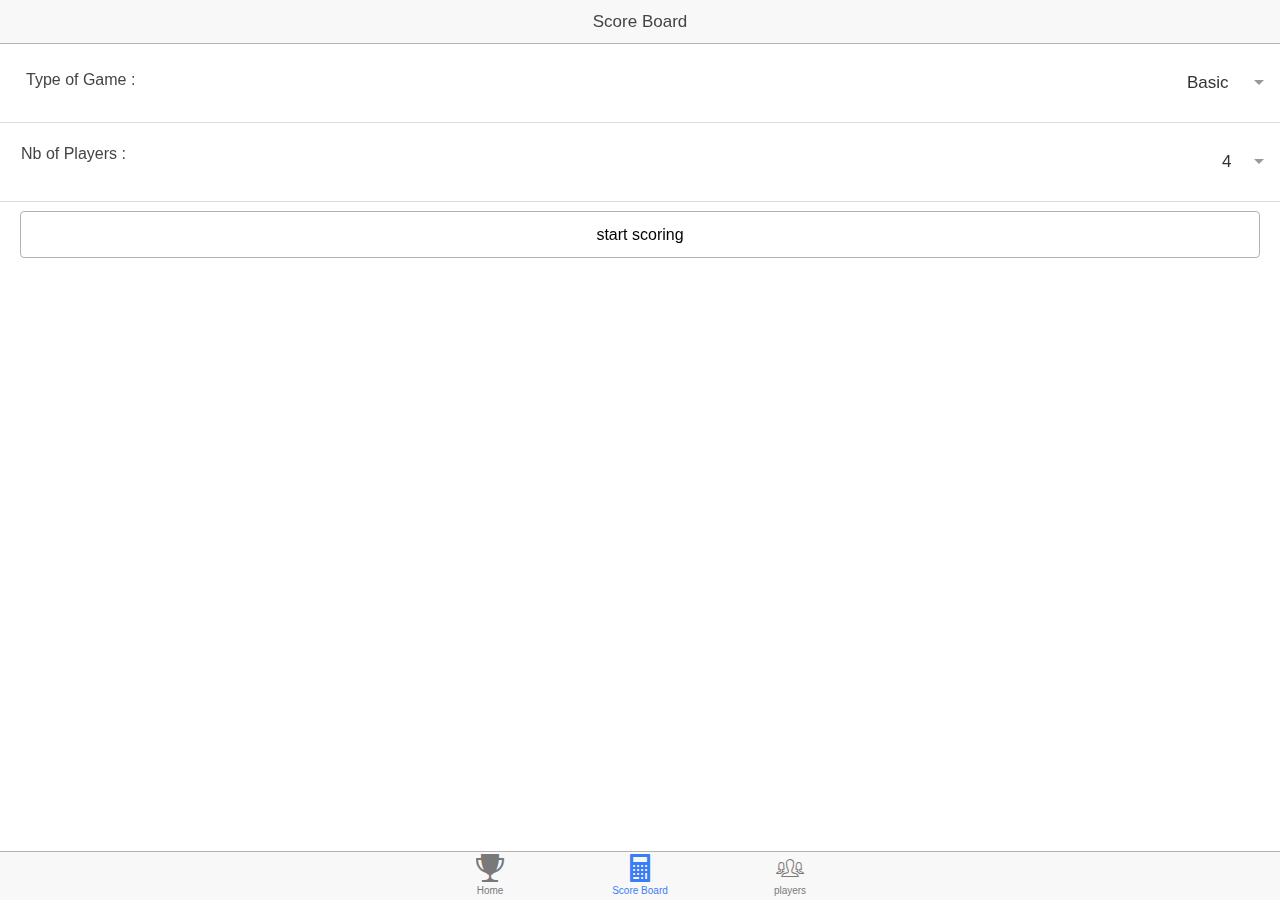
==== commit fb4ff882: "shift scoring to a dedicated screen" ====
--- a/index.html
+++ b/index.html
@@ -32,9 +32,11 @@
 
     <!-- your app's js -->
     <script src="js/app.js"></script>
+    <script src="js/constante.js"></script>
     <script src="js/routes.js"></script>
     <script src="js/controllers.js"></script>
-    <script src="js/scoreCtrl.js"></script>
+    <script src="js/tab-scoreCtrl.js"></script>
+    <script src="js/score-sheet.js"></script>
     <script src="js/services.js"></script>
     <script src="js/playerFactory.js"></script>
 </head>
--- a/css/style.css
+++ b/css/style.css
@@ -28,8 +28,27 @@
 }
 
 .playerScore {
-    color: darkgray;
+    color: red;
     background-color: transparent;
     text-align: center;
     width: 100%;
+    margin-top: -17px;
+    margin-left: -30px;
+    font-style: italic;
+}
+
+.playerTotal {
+    font-weight: bold;
+    margin-top: -10px;
+    padding-bottom: 10px;
+    font-size: 20px;
+    color: dimgray
+}
+
+.ion-content-fixed-header {
+    margin-top: 43px;
+}
+
+.ion-content-below-fixed-header {
+    margin-top: 133px;
 }